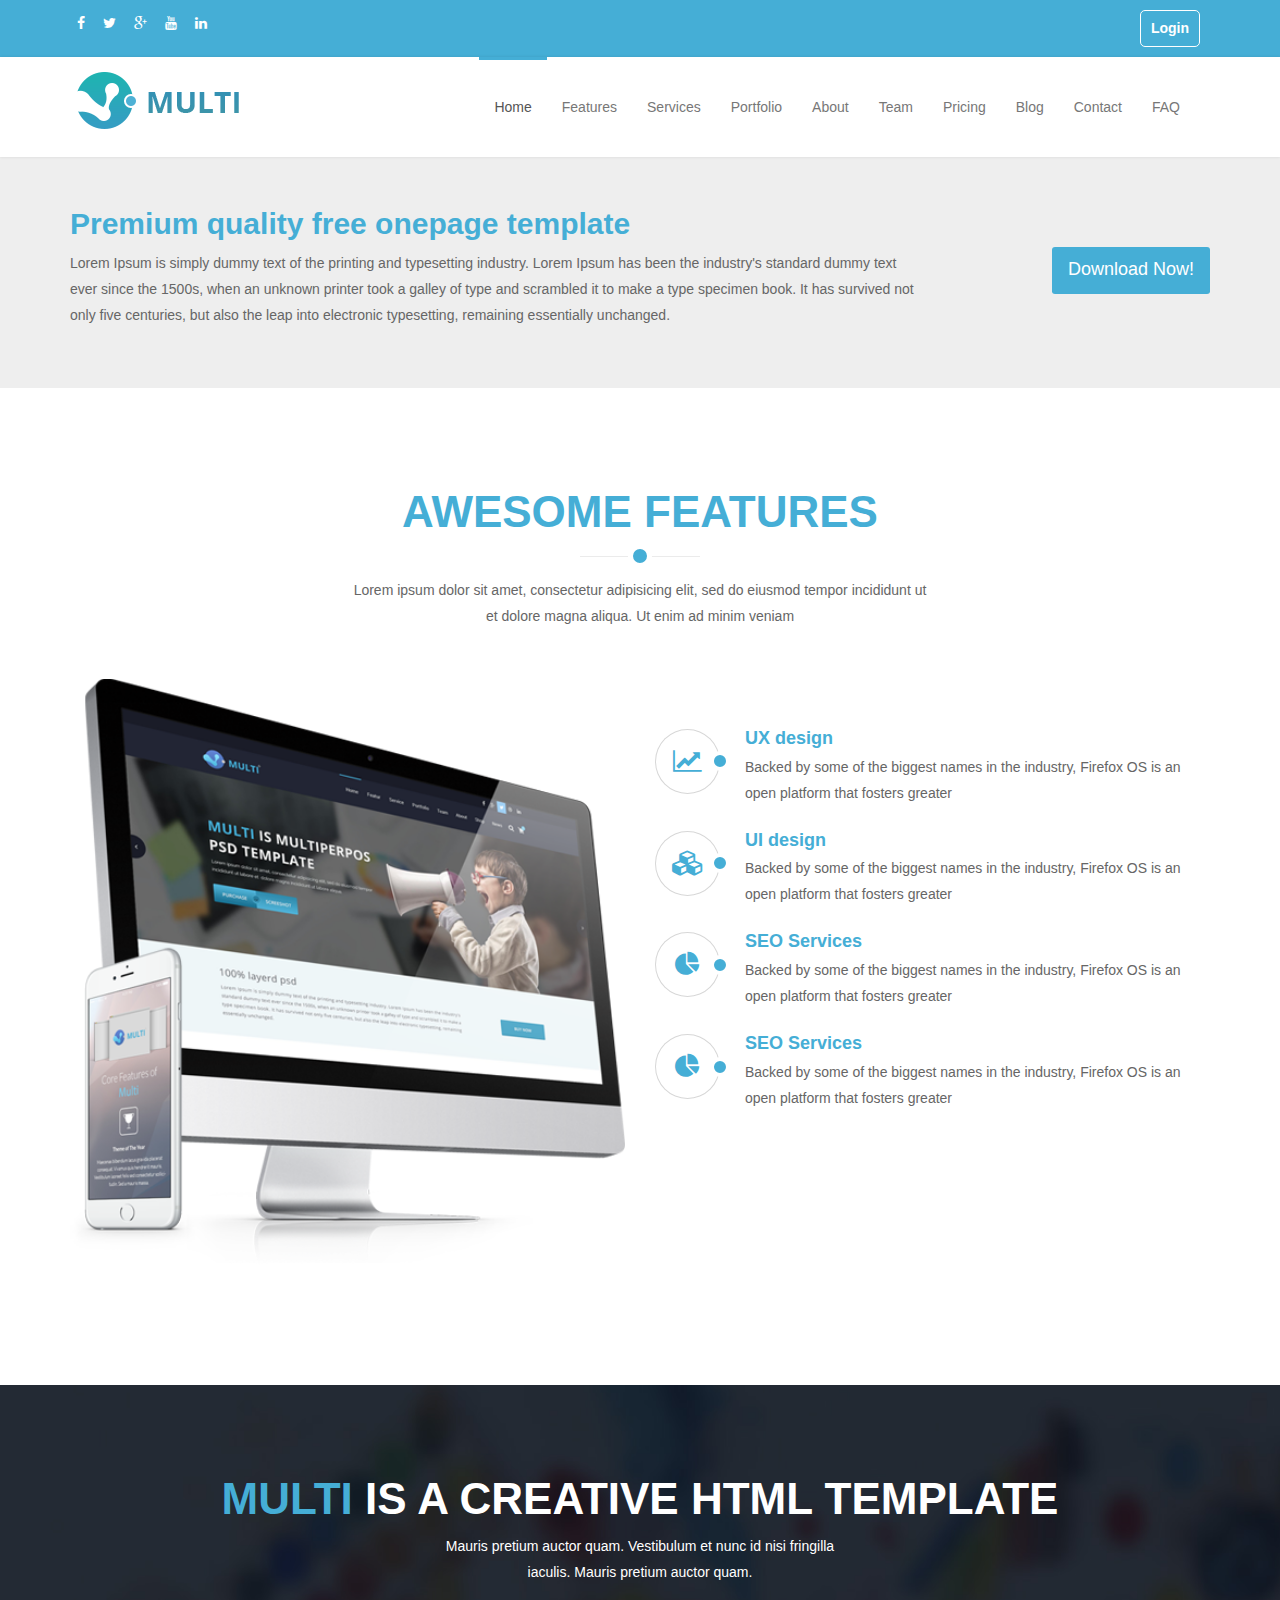
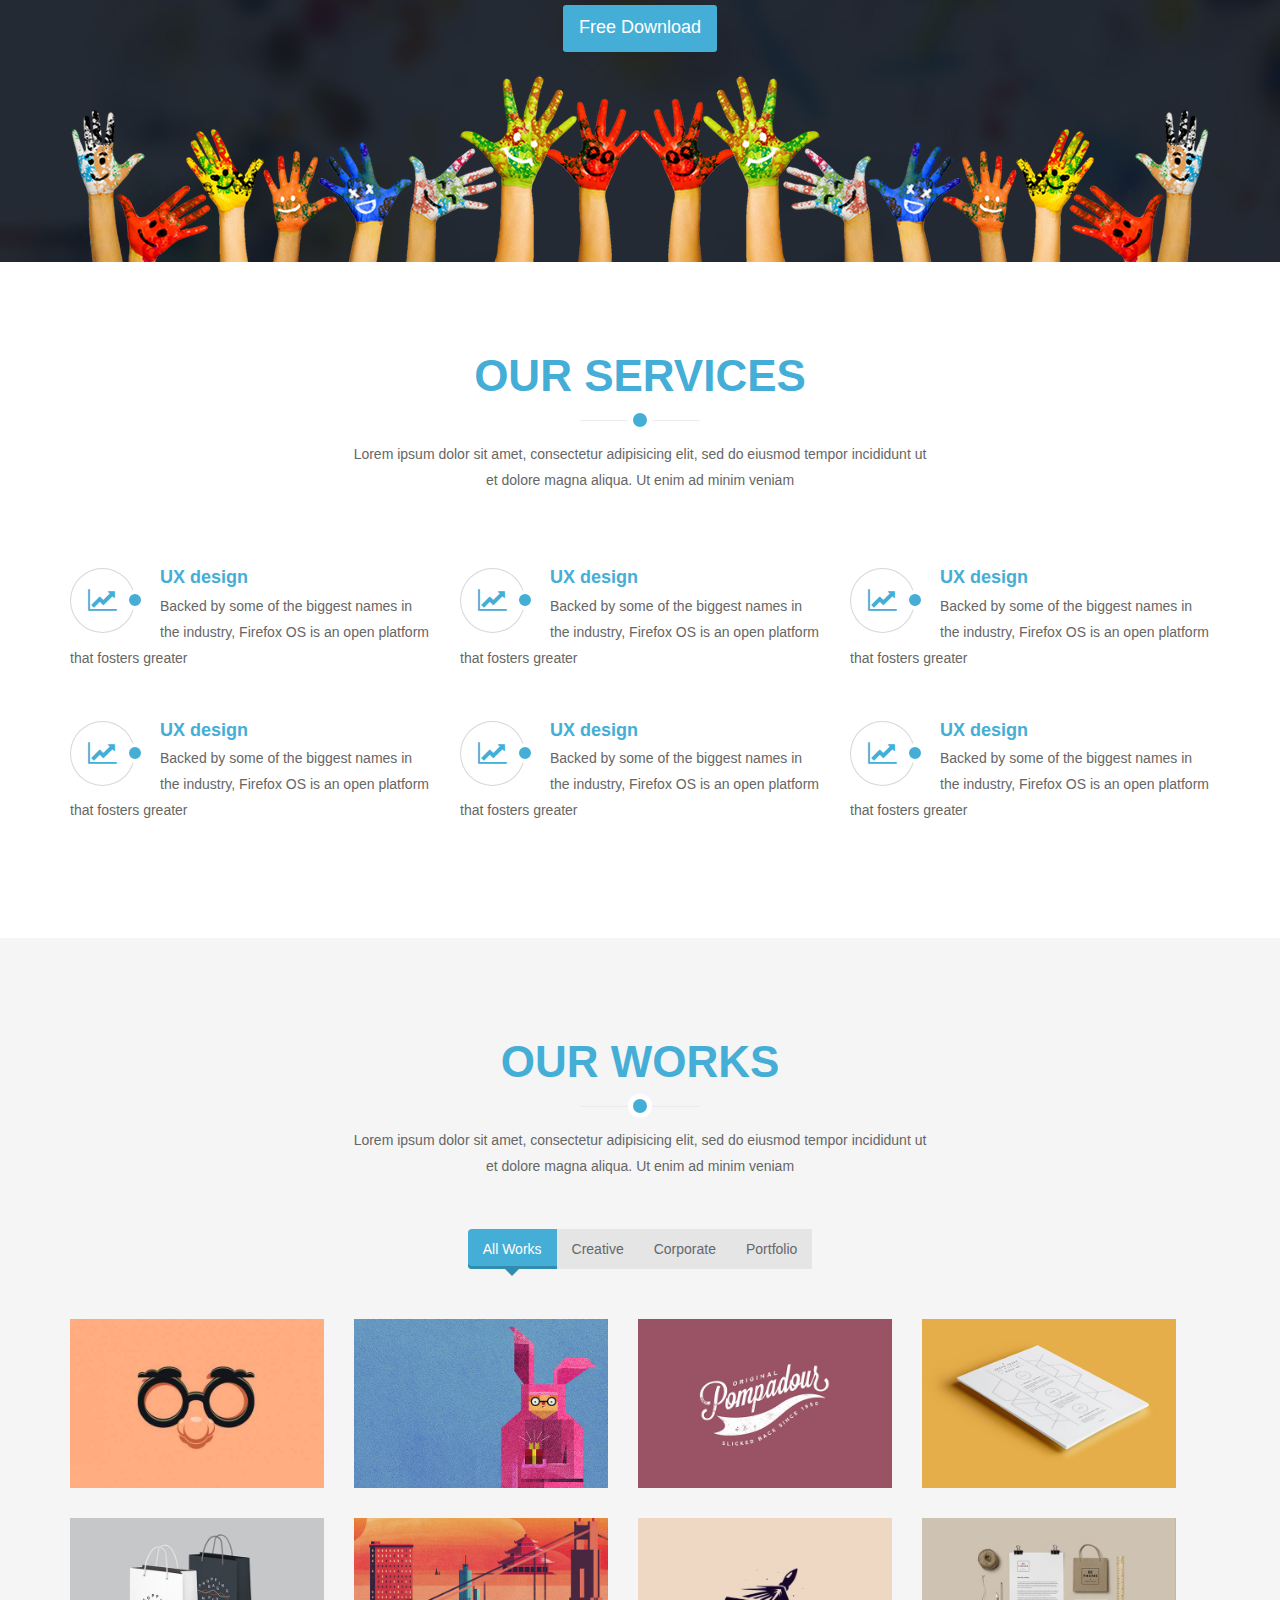
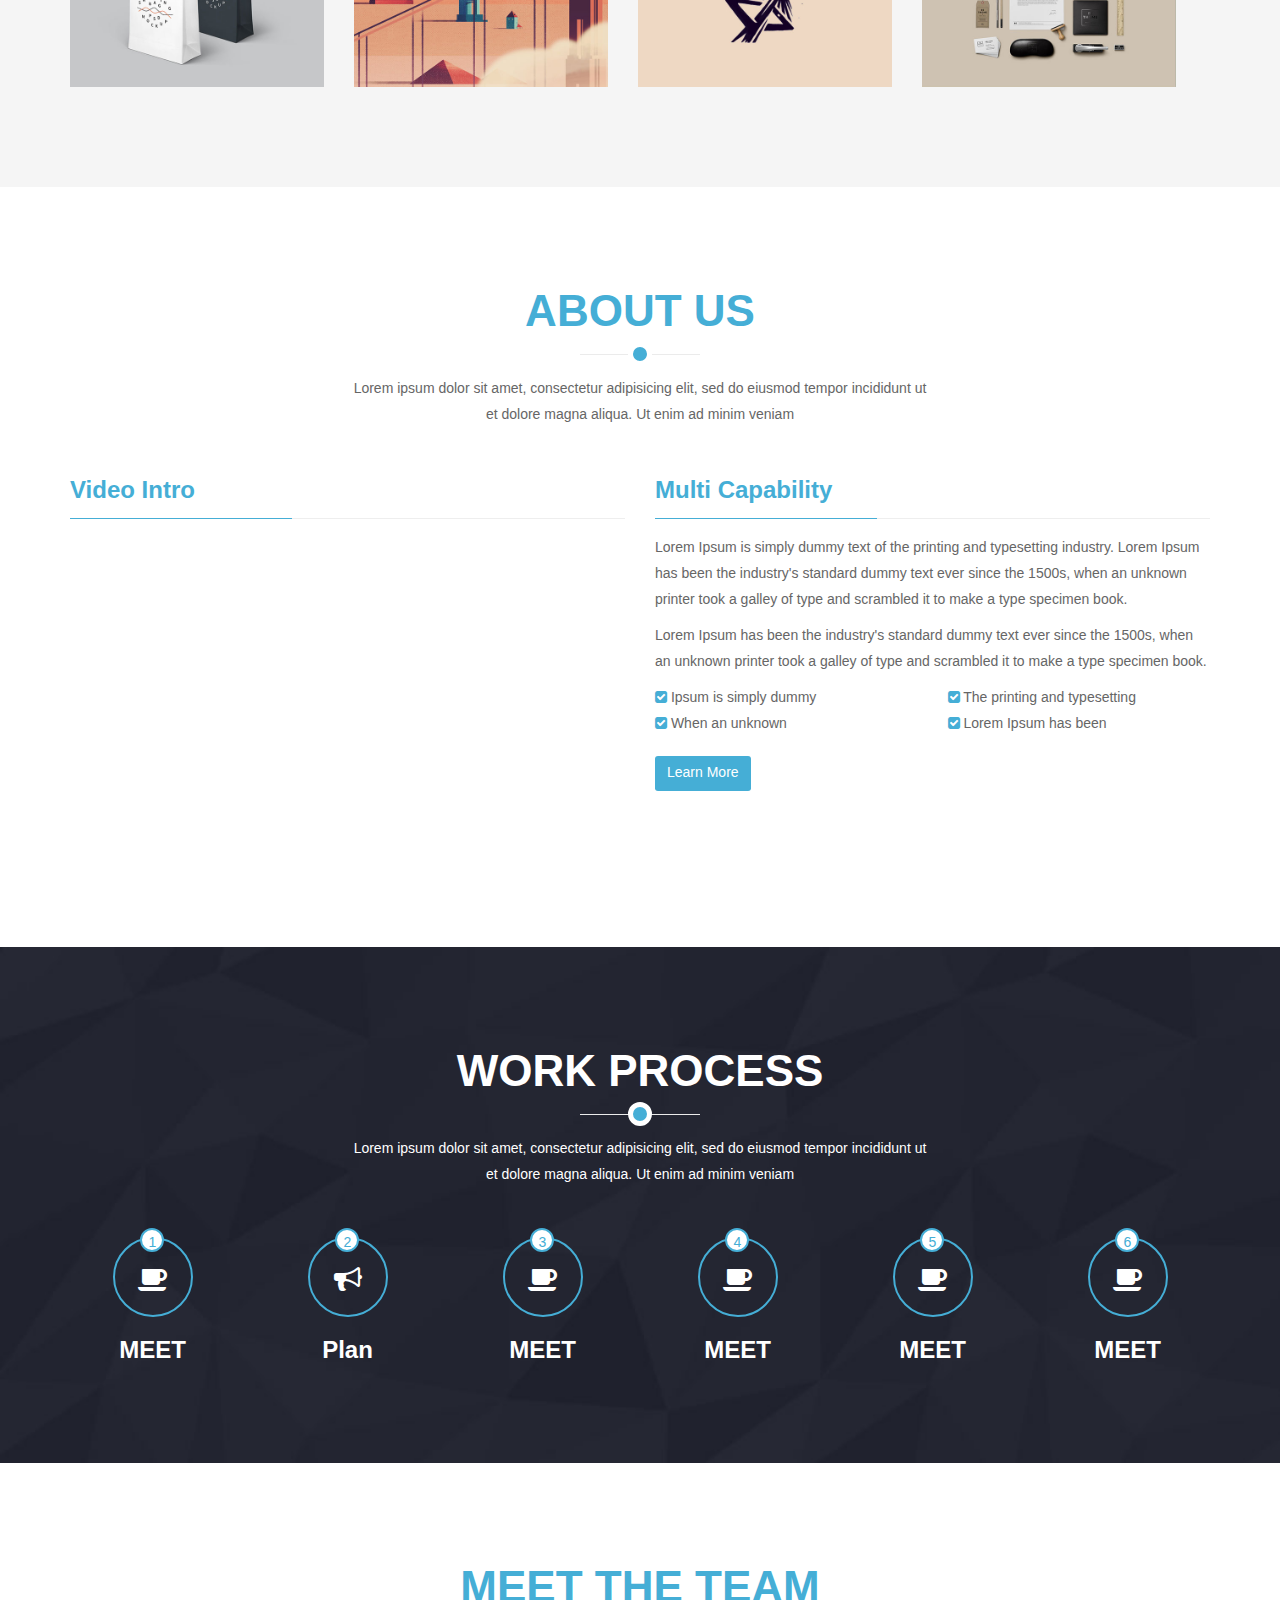
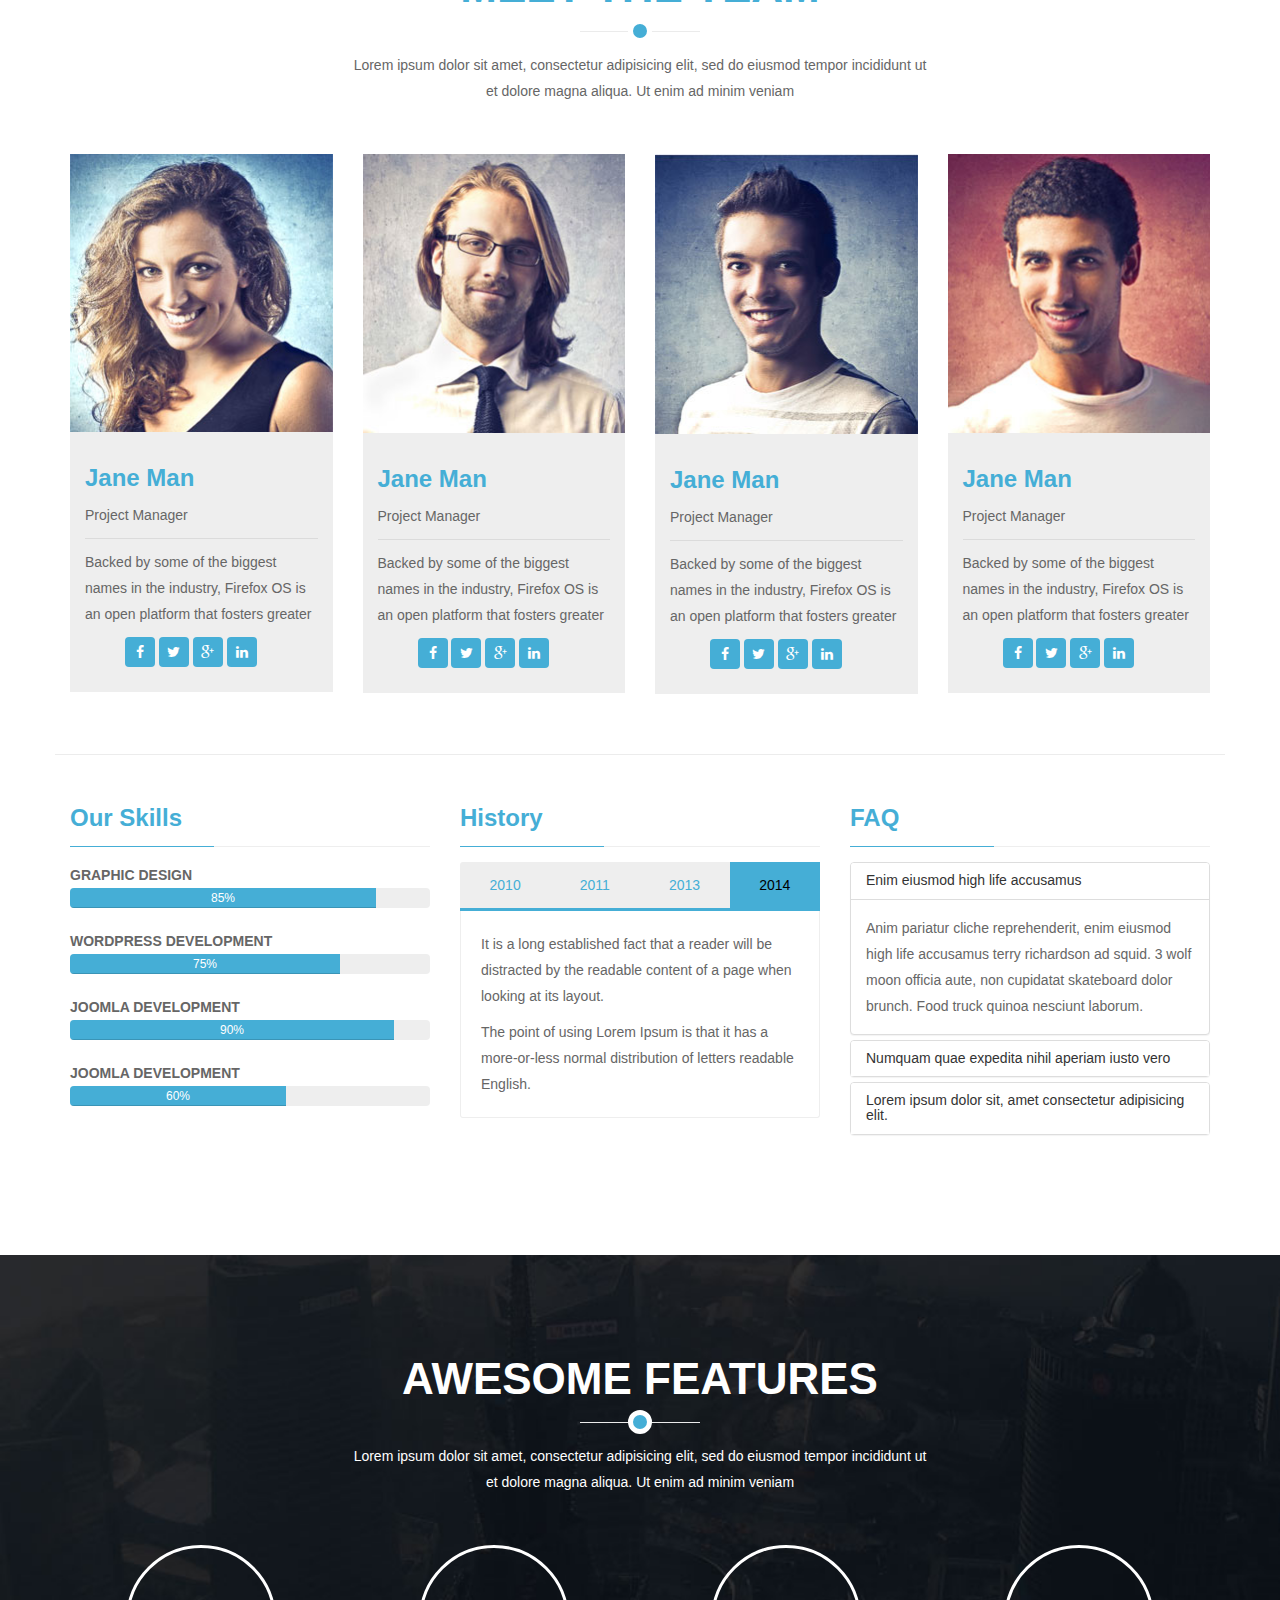
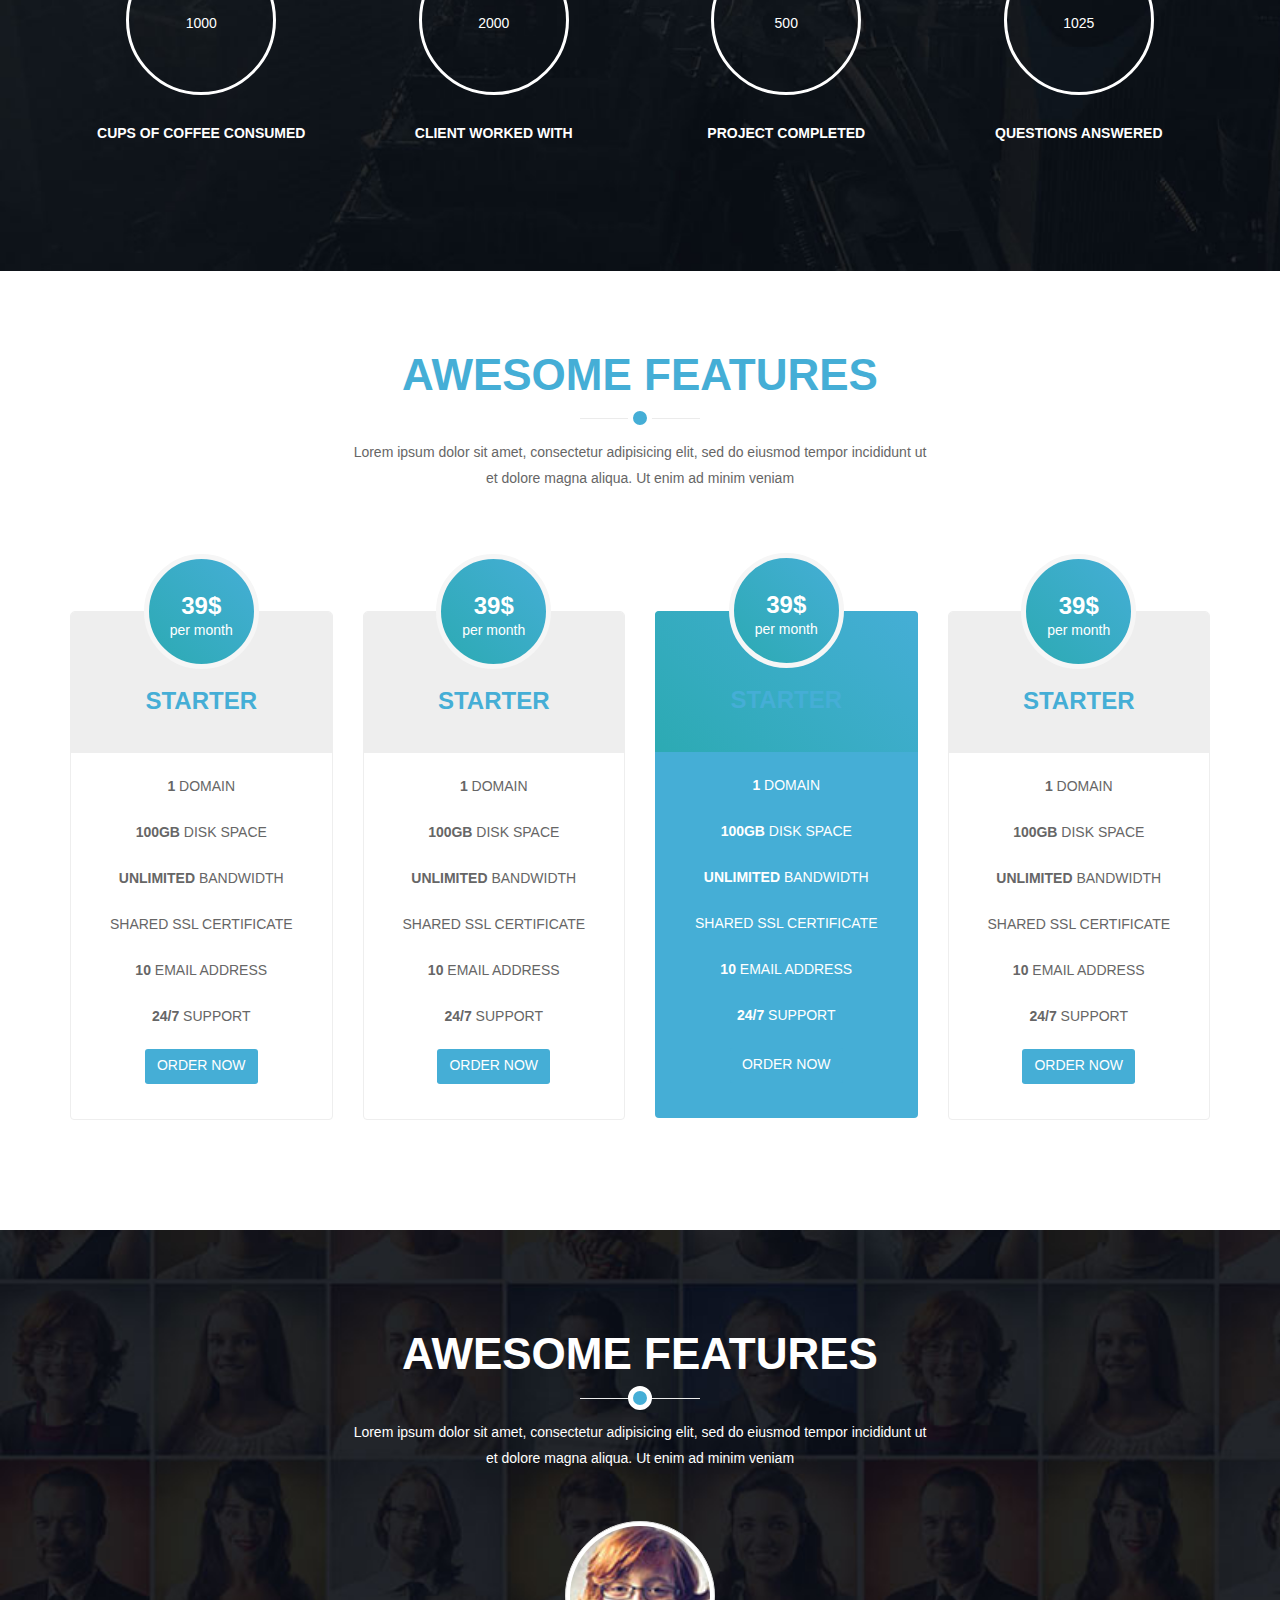
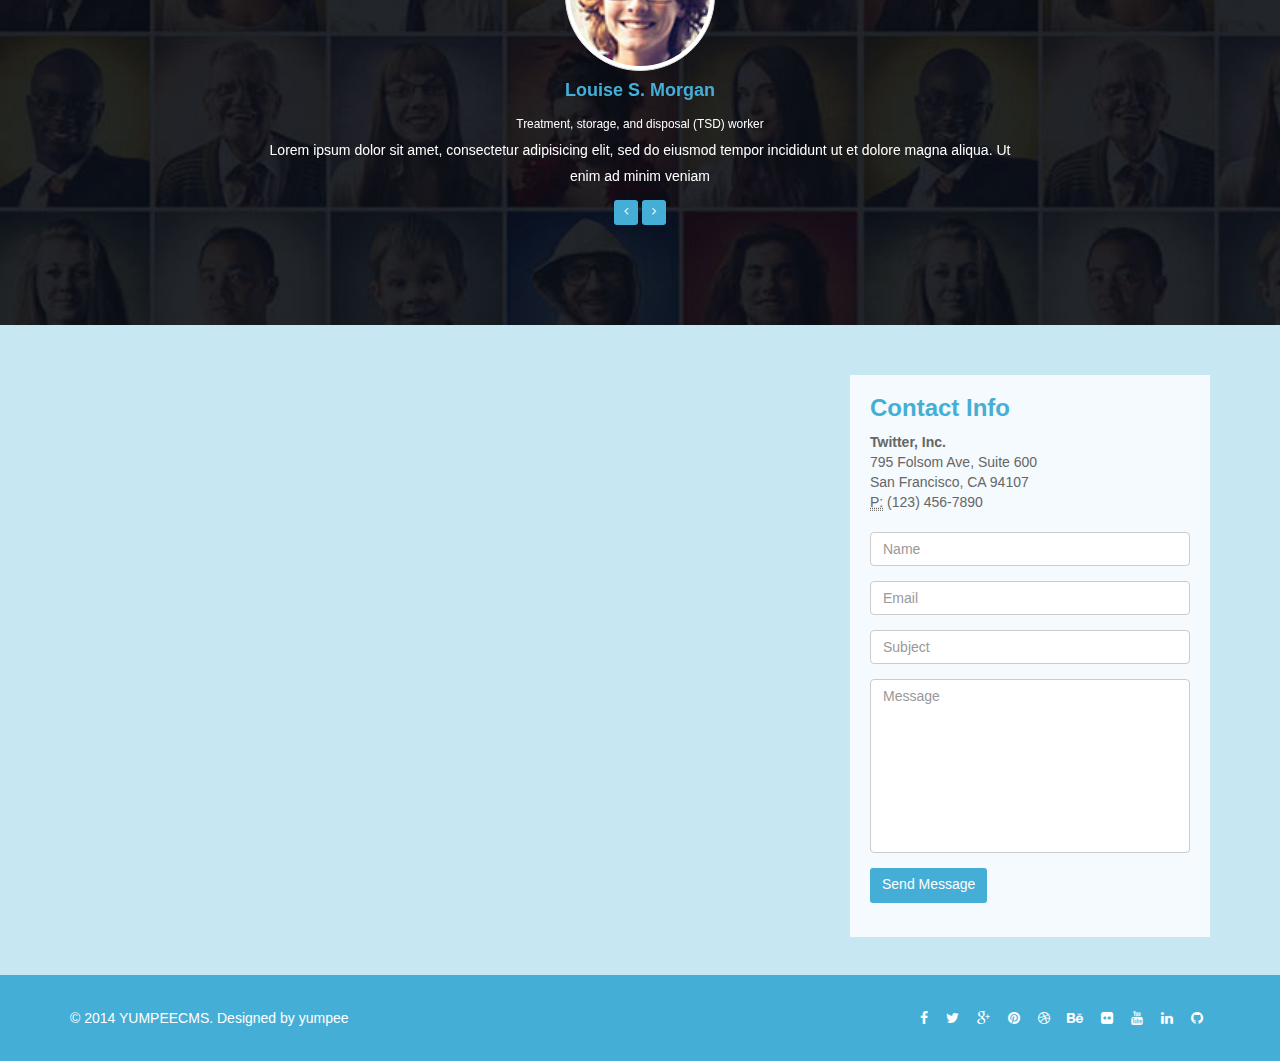
==== index.html @ ca2ad905 "dd" ====
<html>

<head>
  <meta charset="utf-8">
  <meta name="viewport" content="width=device-width, initial-scale=1.0">
  <meta name="description" content="">
  <meta name="author" content="">
  <title>Oxygen </title>
  <link href="assets/css/bootstrap.min.css" rel="stylesheet">
  <link href="assets/css/animate.min.css" rel="stylesheet">
  <link href="assets/css/font-awesome.min.css" rel="stylesheet">
  <link href="assets/css/lightbox.css" rel="stylesheet">
  <link href='http://fonts.googleapis.com/css?family=Open+Sans:300,400,600,700' rel='stylesheet' type='text/css'>
  <link rel="shortcut icon" href="assets/images/logo.png">
  <link href="assets/css/style.css" rel="stylesheet">

</head>
<!--/head-->

<body>
  <header id="MenuSec">
    <div class="socialHeader">
      <div class="container">
        <div class="row">
          <div class="col-sm-6">
            <div class="socialHeaderSec">
              <ul class="footerIcons">
                <li><a href="#"><i class="fa fa-facebook"></i></a></li>
                <li><a href="#"><i class="fa fa-twitter"></i></a></li>
                <li><a href="#"><i class="fa fa-google-plus"></i></a></li>
                <li><a href="#"><i class="fa fa-youtube"></i></a></li>
                <li><a href="#"><i class="fa fa-linkedin"></i></a></li>
              </ul>
            </div>
          </div>
          <div class="col-sm-6">
            <div class="lognSec">
              <h3><a href="login.html">Login </a></h3>
            </div>
          </div>
        </div>

      </div>
    </div>
    <nav id="mainMenu" class="navbar navbar-default" role="banner">
      <div class="container">
        <div class="navbar-header">
          <button type="button" class="navbar-toggle" data-toggle="collapse" data-target=".navbar-collapse">
            <span class="sr-only">mobile nav</span>
            <span class="icon-bar"></span>
            <span class="icon-bar"></span>
            <span class="icon-bar"></span>
          </button>
          <a class="navbar-brand" href="index.html"><img src="assets/images/logo.png" alt="logo"></a>
        </div>

        <div class="collapse navbar-collapse navbar-right">
          <ul class="nav navbar-nav">
            <li class="nav-item active"><a href="#home">Home</a></li>
            <li class="nav-item"><a href="#features">Features</a></li>
            <li class="nav-item"><a href="#services">Services</a></li>
            <li class="nav-item"><a href="#portfolio">Portfolio</a></li>
            <li class="nav-item"><a href="#about">About</a></li>
            <li class="nav-item"><a href="#team">Team</a></li>
            <li class="nav-item"><a href="#pricingTable">Pricing</a></li>
            <li class="nav-item"><a href="blog.html">Blog</a></li>
            <li class="nav-item"><a href="contact.html">Contact</a></li>
            <li class="nav-item"><a href="FAQ.html">FAQ</a></li>
          </ul>
        </div>
      </div>
      <!--/.container-->
    </nav>
    <!--/nav-->
  </header>
  <section id="firstSec">
    <div class="container">
      <div class="row">
        <div class="col-lg-9 col-sm-10">
          <h2>Premium quality free onepage template</h2>
          <p>Lorem Ipsum is simply dummy text of the printing and typesetting industry. Lorem Ipsum has been the
            industry's standard dummy text ever since the 1500s, when an unknown printer took a galley of type and
            scrambled it to make a type specimen book. It has survived not only five centuries, but also the leap into
            electronic typesetting, remaining essentially unchanged.
          </p>
        </div>
        <div class="col-sm-3 text-right">
          <a class="btn btn-primary btn-lg publicbtn" href="#">Download Now!</a>
        </div>
      </div>
    </div>

  </section>
  <section id="features">
    <div class="container">
      <div class="heading">
        <h2 class="sectionTitle text-center wow fadeInDown animated">Awesome Features</h2>
        <p class="text-center wow fadeInDown animated">Lorem
          ipsum dolor sit amet, consectetur adipisicing elit, sed do eiusmod tempor incididunt ut <br> et dolore magna
          aliqua. Ut enim ad minim veniam</p>
      </div>
      <div class="row">
        <div class="col-sm-6 wow fadeInRight ">
          <img class="img-responsive" src="assets/images/featurebg.png" alt="">
        </div>
        <div class="col-sm-6 marginTop">
          <div class="FeaturesItem  wow fadeInLeft ">
            <div class="featureIcon pull-left">
              <i class="fa fa-line-chart"></i>
            </div>
            <div class="featurebody">
              <h4 class="Title">UX design</h4>
              <p>Backed by some of the biggest names in the industry, Firefox OS is an open platform that fosters
                greater</p>
            </div>
          </div>

          <div class="FeaturesItem  wow fadeInLeft">
            <div class="featureIcon pull-left">
              <i class="fa fa-cubes"></i>
            </div>
            <div class="featurebody">
              <h4 class="Title">UI design</h4>
              <p>Backed by some of the biggest names in the industry, Firefox OS is an open platform that fosters
                greater</p>
            </div>
          </div>

          <div class="FeaturesItem  wow fadeInLeft">
            <div class="featureIcon pull-left">
              <i class="fa fa-pie-chart"></i>
            </div>
            <div class="featurebody">
              <h4 class="Title">SEO Services</h4>
              <p>Backed by some of the biggest names in the industry, Firefox OS is an open platform that fosters
                greater</p>
            </div>
          </div>

          <div class="FeaturesItem  wow fadeInLeft">
            <div class="featureIcon pull-left">
              <i class="fa fa-pie-chart"></i>
            </div>
            <div class="featurebody">
              <h4 class="Title">SEO Services</h4>
              <p>Backed by some of the biggest names in the industry, Firefox OS is an open platform that fosters
                greater</p>
            </div>
          </div>
        </div>
      </div>
    </div>
  </section>
  <section id="downloadSec">
    <div class="container">
      <div class="downloadCont text-center">
        <h2 class=" downloadTitle wow fadeInUp animated" data-wow-duration=".3s" data-wow-delay="0">
          <span>MULTI</span> IS A CREATIVE HTML TEMPLATE</h2>
        <p class="wow fadeInUp animated" data-wow-duration=".3s" data-wow-delay=".1s">
          Mauris pretium auctor quam. Vestibulum et nunc id nisi fringilla <br>iaculis. Mauris pretium auctor quam.</p>
        <p class="wow fadeInUp animated" data-wow-duration=".3s" data-wow-delay=".2s"><a
            class="btn btn-primary btn-lg publicbtn" href="#">Free Download</a></p>
        <img class="img-responsive wow fadeIn" src="assets/images/downloadimg.png" alt="" data-wow-duration=".3s"
          data-wow-delay=".3s">
      </div>
    </div>
  </section>
  <section id="services">
    <div class="container">

      <div class="heading">
        <h2 class="sectionTitle text-center wow fadeInDown animated">Our Services</h2>
        <p class="text-center wow fadeInDown animated">Lorem ipsum dolor sit amet, consectetur adipisicing elit, sed do
          eiusmod tempor incididunt ut <br> et dolore magna aliqua. Ut enim ad minim veniam</p>
      </div>

      <div class="row">
        <div class="services">
          <div class="col-md-4 col-sm-6 wow fadeInUp animated" data-wow-duration=".3" data-wow-delay="0">
            <div class="FeaturesItem  wow fadeInLeft ">
              <div class="featureIcon pull-left">
                <i class="fa fa-line-chart"></i>
              </div>
              <div class="featurebody">
                <h4 class="Title">UX design</h4>
                <p>Backed by some of the biggest names in the industry, Firefox OS is an open platform that fosters
                  greater</p>
              </div>
            </div>
          </div>
          <!--/.col-md-4-->

          <div class="col-md-4 col-sm-6 wow fadeInUp animated" data-wow-duration=".3s" data-wow-delay=".1s">
            <div class="FeaturesItem marginTop wow fadeInLeft ">
              <div class="featureIcon pull-left">
                <i class="fa fa-line-chart"></i>
              </div>
              <div class="featurebody">
                <h4 class="Title">UX design</h4>
                <p>Backed by some of the biggest names in the industry, Firefox OS is an open platform that fosters
                  greater</p>
              </div>
            </div>
          </div>
          <!--/.col-md-4-->

          <div class="col-md-4 col-sm-6 wow fadeInUp animated" data-wow-duration=".3s" data-wow-delay=".2s">
            <div class="FeaturesItem marginTop wow fadeInLeft ">
              <div class="featureIcon pull-left">
                <i class="fa fa-line-chart"></i>
              </div>
              <div class="featurebody">
                <h4 class="Title">UX design</h4>
                <p>Backed by some of the biggest names in the industry, Firefox OS is an open platform that fosters
                  greater</p>
              </div>
            </div>
          </div>
          <!--/.col-md-4-->

          <div class="col-md-4 col-sm-6 wow fadeInUp animated" data-wow-duration=".3s" data-wow-delay=".3s">
            <div class="FeaturesItem  marginTop wow fadeInLeft ">
              <div class="featureIcon pull-left">
                <i class="fa fa-line-chart"></i>
              </div>
              <div class="featurebody">
                <h4 class="Title">UX design</h4>
                <p>Backed by some of the biggest names in the industry, Firefox OS is an open platform that fosters
                  greater</p>
              </div>
            </div>
          </div>
          <!--/.col-md-4-->

          <div class="col-md-4 col-sm-6 wow fadeInUp animated" data-wow-duration=".3" data-wow-delay=".4">
            <div class="FeaturesItem marginTop wow fadeInLeft ">
              <div class="featureIcon pull-left">
                <i class="fa fa-line-chart"></i>
              </div>
              <div class="featurebody">
                <h4 class="Title">UX design</h4>
                <p>Backed by some of the biggest names in the industry, Firefox OS is an open platform that fosters
                  greater</p>
              </div>
            </div>
          </div>
          <!--/.col-md-4-->
          <div class="col-md-4 col-sm-6 wow fadeInUp animated" data-wow-duration=".3" data-wow-delay=".5">
            <div class="FeaturesItem marginTop wow fadeInLeft ">
              <div class="featureIcon pull-left">
                <i class="fa fa-line-chart"></i>
              </div>
              <div class="featurebody">
                <h4 class="Title">UX design</h4>
                <p>Backed by some of the biggest names in the industry, Firefox OS is an open platform that fosters
                  greater</p>
              </div>
            </div>
          </div>
          <!--/.col-md-4-->
        </div>
      </div>
      <!--/.row-->
    </div>
    <!--/.container-->
  </section>
  <section id="portfolio">
    <div class="container text-center">
      <div class="heading">
        <h2 class="sectionTitle  wow fadeInUp animated">Our Works</h2>
        <p class=" wow fadeInUp animated">Lorem ipsum dolor sit amet, consectetur adipisicing elit, sed do eiusmod
          tempor incididunt ut <br> et dolore magna aliqua. Ut enim ad minim veniam</p>
      </div>

      <div class="row">
        <ul class="portfolioTaps">
          <li><a class="active" href="#" data-filter="*">All Works</a></li>
          <li><a href="#" data-filter=".creative">Creative</a></li>
          <li><a href="#" data-filter=".corporate">Corporate</a></li>
          <li><a href="#" data-filter=".portfolio">Portfolio</a></li>
        </ul>
        <!--/#portfolio-filter-->
      </div>

      <div class="portfolioItems ">
        <div class=" portoItem creative ">
          <div class="portfolioCont">
            <img class="img-responsive" src="assets/images/portfolio/01.jpg" alt="">
            <div class="portfolioDesc">
              <h3>Portfolio Item 1</h3>
              Lorem Ipsum Dolor Sit
              <a class="Portview" href="assets/images/portfolio/full.jpg" rel="prettyPhoto"><i
                  class="fa fa-eye"></i></a>
            </div>
          </div>
        </div>
        <div class=" portoItem corporate creative ">
          <div class="portfolioCont">
            <img class="img-responsive" src="assets/images/portfolio/02.jpg" alt="">
            <div class="portfolioDesc">
              <h3>Portfolio Item 1</h3>
              Lorem Ipsum Dolor Sit
              <a class="Portview" href="assets/images/portfolio/full.jpg" rel="prettyPhoto"><i
                  class="fa fa-eye"></i></a>
            </div>
          </div>
        </div>
        <div class=" portoItem corporate portfolio ">
          <div class="portfolioCont">
            <img class="img-responsive" src="assets/images/portfolio/03.jpg" alt="">
            <div class="portfolioDesc">
              <h3>Portfolio Item 1</h3>
              Lorem Ipsum Dolor Sit
              <a class="Portview" href="assets/images/portfolio/full.jpg" rel="prettyPhoto"><i
                  class="fa fa-eye"></i></a>
            </div>
          </div>
        </div>
        <div class=" portoItem portfolio ">
          <div class="portfolioCont">
            <img class="img-responsive" src="assets/images/portfolio/04.jpg" alt="">
            <div class="portfolioDesc">
              <h3>Portfolio Item 1</h3>
              Lorem Ipsum Dolor Sit
              <a class="Portview" href="assets/images/portfolio/full.jpg" rel="prettyPhoto"><i
                  class="fa fa-eye"></i></a>
            </div>
          </div>
        </div>
        <div class="portoItem portfolio corporate ">
          <div class="portfolioCont">
            <img class="img-responsive" src="assets/images/portfolio/05.jpg" alt="">
            <div class="portfolioDesc">
              <h3>Portfolio Item 1</h3>
              Lorem Ipsum Dolor Sit
              <a class="Portview" href="assets/images/portfolio/full.jpg" rel="prettyPhoto"><i
                  class="fa fa-eye"></i></a>
            </div>
          </div>
        </div>
        <div class=" portoItem corporate ">
          <div class="portfolioCont">
            <img class="img-responsive" src="assets/images/portfolio/06.jpg" alt="">
            <div class="portfolioDesc">
              <h3>Portfolio Item 1</h3>
              Lorem Ipsum Dolor Sit
              <a class="Portview" href="assets/images/portfolio/full.jpg" rel="prettyPhoto"><i
                  class="fa fa-eye"></i></a>
            </div>
          </div>
        </div>
        <div class=" portoItem creative portfolio ">
          <div class="portfolioCont">
            <img class="img-responsive" src="assets/images/portfolio/07.jpg" alt="">
            <div class="portfolioDesc">
              <h3>Portfolio Item 1</h3>
              Lorem Ipsum Dolor Sit
              <a class="Portview" href="assets/images/portfolio/full.jpg" rel="prettyPhoto"><i
                  class="fa fa-eye"></i></a>
            </div>
          </div>
        </div>
        <div class="portoItem portfolio ">
          <div class="portfolioCont">
            <img class="img-responsive" src="assets/images/portfolio/08.jpg" alt="">
            <div class="portfolioDesc">
              <h3>Portfolio Item 1</h3>
              Lorem Ipsum Dolor Sit
              <a class="Portview" href="assets/images/portfolio/full.jpg" rel="prettyPhoto"><i
                  class="fa fa-eye"></i></a>
            </div>
          </div>
        </div>

      </div>
    </div>
    <!--/.container-->
  </section>
  <section id="about">
    <div class="container">
      <div class="row">
        <div class="heading">
          <h2 class="sectionTitle text-center wow fadeInDown animated">About Us</h2>
          <p class="text-center wow fadeInDown animated">Lorem
            ipsum dolor sit amet, consectetur adipisicing elit, sed do eiusmod tempor incididunt ut <br> et dolore magna
            aliqua. Ut enim ad minim veniam</p>
        </div>
        <div class="col-sm-6 wow fadeInUp animated">
          <h3 class="AboutSectionTitle">Video Intro</h3>
          <div class="embed-responsive embed-responsive-16by9">
            <iframe src="https://player.vimeo.com/video/58093852?title=0&byline=0&portrait=0&color=e79b39"
              frameborder="0" webkitallowfullscreen="" mozallowfullscreen="" allowfullscreen=""></iframe>
          </div>
        </div>
        <div class="col-sm-6 wow fadeInUp animated">
          <h3 class="AboutSectionTitle">Multi Capability</h3>
          <p>Lorem Ipsum is simply dummy text of the printing and typesetting industry. Lorem Ipsum has been the
            industry's standard dummy text ever since the 1500s, when an unknown printer took a galley of type and
            scrambled it to make a type specimen book.</p>

          <p>Lorem Ipsum has been the industry's standard dummy text ever since the 1500s, when an unknown printer took
            a galley of type and scrambled it to make a type specimen book.</p>

          <div class="row">
            <div class="col-sm-6">
              <ul>
                <li><i class="fa fa-check-square"></i> Ipsum is simply dummy</li>
                <li><i class="fa fa-check-square"></i> When an unknown</li>
              </ul>
            </div>

            <div class="col-sm-6">
              <ul>
                <li><i class="fa fa-check-square"></i> The printing and typesetting</li>
                <li><i class="fa fa-check-square"></i> Lorem Ipsum has been</li>
              </ul>
            </div>
          </div>

          <a class="btn btn-primary publicbtn" href="#">Learn More</a>

        </div>
      </div>
    </div>
  </section>
  <section id="workProcess">
    <div class="container">
      <div class="row text-center">
        <div class="heading">
          <h2 class="sectionTitle text-center wow fadeInDown animated">Work Process</h2>
          <p class="text-center wow fadeInDown animated">Lorem
            ipsum dolor sit amet, consectetur adipisicing elit, sed do eiusmod tempor incididunt ut <br> et dolore magna
            aliqua. Ut enim ad minim veniam</p>
        </div>
        <div class="col-md-2 col-md-4 col-xs-6">
          <div class="wow fadeInRight animated" data-wow-duration=".4" data-wow-delay="0ms">
            <div class="BorderdIcon">
              <span>1</span>
              <i class="fa fa-coffee fa-2x"></i>
            </div>
            <h3>MEET</h3>
          </div>
        </div>
        <div class="col-md-2 col-md-4 col-xs-6">
          <div class="wow fadeInRight animated" data-wow-duration=".4" data-wow-delay="0ms">
            <div class="BorderdIcon">
              <span>2</span>
              <i class="fa fa-bullhorn fa-2x"></i>
            </div>
            <h3>Plan</h3>
          </div>
        </div>
        <div class="col-md-2 col-md-4 col-xs-6">
          <div class="wow fadeInRight animated" data-wow-duration=".4" data-wow-delay="0ms">
            <div class="BorderdIcon">
              <span>3</span>
              <i class="fa fa-coffee fa-2x"></i>
            </div>
            <h3>MEET</h3>
          </div>
        </div>
        <div class="col-md-2 col-md-4 col-xs-6">
          <div class="wow fadeInRight animated" data-wow-duration=".4" data-wow-delay="0ms">
            <div class="BorderdIcon">
              <span>4</span>
              <i class="fa fa-coffee fa-2x"></i>
            </div>
            <h3>MEET</h3>
          </div>
        </div>
        <div class="col-md-2 col-md-4 col-xs-6">
          <div class="wow fadeInRight animated" data-wow-duration=".4" data-wow-delay="0ms">
            <div class="BorderdIcon">
              <span>5</span>
              <i class="fa fa-coffee fa-2x"></i>
            </div>
            <h3>MEET</h3>
          </div>
        </div>
        <div class="col-md-2 col-md-4 col-xs-6">
          <div class="wow fadeInRight animated" data-wow-duration=".4" data-wow-delay="0ms">
            <div class="BorderdIcon">
              <span>6</span>
              <i class="fa fa-coffee fa-2x"></i>
            </div>
            <h3>MEET</h3>
          </div>
        </div>
      </div>

    </div>
  </section>
  <section id="team">
    <div class="container">
      <div class="row borderrowbottom">
        <div class="heading">
          <h2 class="sectionTitle text-center wow fadeInDown animated">Meet the Team</h2>
          <p class="text-center wow fadeInDown animated">Lorem
            ipsum dolor sit amet, consectetur adipisicing elit, sed do eiusmod tempor incididunt ut <br> et dolore magna
            aliqua. Ut enim ad minim veniam</p>
        </div>
        <div class="col-sm-4  col-md-3 col-xs-12 wow fadeInLeft animated" data-wow-duration=".4" data-wow-delay="0s">
          <div class="card">
            <img src="assets/images/team/1.jpg" class="card-img-top img-responsive" alt="...">
            <div class="card-body">
              <div class="card-top">
                <h3>Jane Man </h3>
                <span>Project Manager</span>
              </div>
              <p class="card-text">Backed by some of the biggest names in the industry, Firefox OS is an open platform
                that fosters greater</p>
              <ul class="socialIcons">
                <li><a href="#"><i class="fa fa-facebook"></i></a></li>
                <li><a href="#"><i class="fa fa-twitter"></i></a></li>
                <li><a href="#"><i class="fa fa-google-plus"></i></a></li>
                <li><a href="#"><i class="fa fa-linkedin"></i></a></li>
              </ul>
            </div>
          </div>
        </div>
        <div class="col-sm-4  col-md-3 col-xs-12 wow fadeInLeft animated" data-wow-duration=".4" data-wow-delay=".2s">
          <div class="card">
            <img src="assets/images/team/2.jpg" class="card-img-top img-responsive" alt="...">
            <div class="card-body">
              <div class="card-top">
                <h3>Jane Man </h3>
                <span>Project Manager</span>
              </div>
              <p class="card-text">Backed by some of the biggest names in the industry, Firefox OS is an open platform
                that fosters greater</p>
              <ul class="socialIcons">
                <li><a href="#"><i class="fa fa-facebook"></i></a></li>
                <li><a href="#"><i class="fa fa-twitter"></i></a></li>
                <li><a href="#"><i class="fa fa-google-plus"></i></a></li>
                <li><a href="#"><i class="fa fa-linkedin"></i></a></li>
              </ul>
            </div>
          </div>
        </div>
        <div class="col-sm-4  col-md-3 col-xs-12 wow fadeInLeft animated" data-wow-duration=".4" data-wow-delay=".4s">
          <div class="card">
            <img src="assets/images/team/3.jpg" class="card-img-top img-responsive" alt="...">
            <div class="card-body">
              <div class="card-top">
                <h3>Jane Man </h3>
                <span>Project Manager</span>
              </div>
              <p class="card-text">Backed by some of the biggest names in the industry, Firefox OS is an open platform
                that fosters greater</p>
              <ul class="socialIcons">
                <li><a href="#"><i class="fa fa-facebook"></i></a></li>
                <li><a href="#"><i class="fa fa-twitter"></i></a></li>
                <li><a href="#"><i class="fa fa-google-plus"></i></a></li>
                <li><a href="#"><i class="fa fa-linkedin"></i></a></li>
              </ul>
            </div>
          </div>
        </div>
        <div class="col-sm-4  col-md-3 col-xs-12 wow fadeInLeft animated" data-wow-duration=".4" data-wow-delay=".3s">
          <div class="card">
            <img src="assets/images/team/4.jpg" class="card-img-top img-responsive" alt="...">
            <div class="card-body">
              <div class="card-top">
                <h3>Jane Man </h3>
                <span>Project Manager</span>
              </div>
              <p class="card-text">Backed by some of the biggest names in the industry, Firefox OS is an open platform
                that fosters greater</p>
              <ul class="socialIcons">
                <li><a href="#"><i class="fa fa-facebook"></i></a></li>
                <li><a href="#"><i class="fa fa-twitter"></i></a></li>
                <li><a href="#"><i class="fa fa-google-plus"></i></a></li>
                <li><a href="#"><i class="fa fa-linkedin"></i></a></li>
              </ul>
            </div>
          </div>
        </div>
      </div>
      <div class="row">
        <div class="col-md-4 col-sm-6 mb-30">
          <div class="skillsBox">
            <h3 class="AboutSectionTitle">Our Skills</h3>
            <div class="progressSec">
              <strong>GRAPHIC DESIGN </strong>
              <div class="progress">
                <div class="progress-bar progress-bar-primary" role="progressbar" style="width:85%">85%</div>
              </div>
            </div>
            <div class="progressSec">
              <strong>WORDPRESS DEVELOPMENT </strong>
              <div class="progress">
                <div class="progress-bar progress-bar-primary" role="progressbar" style="width:75%">75%</div>
              </div>
            </div>
            <div class="progressSec">
              <strong>JOOMLA DEVELOPMENT </strong>
              <div class="progress">
                <div class="progress-bar progress-bar-primary" role="progressbar" style="width:90%">90%</div>
              </div>
            </div>
            <div class="progressSec">
              <strong>JOOMLA DEVELOPMENT </strong>
              <div class="progress">
                <div class="progress-bar progress-bar-primary" role="progressbar" style="width:60%">60%</div>
              </div>
            </div>
          </div>
        </div>
        <div class="col-md-4 col-sm-6 mb-30">
          <div class="historyBox">
            <h3 class="AboutSectionTitle">History</h3>
            <div role="tabpanel">
              <ul class="nav main-tab nav-justified" role="tablist">
                <li role="presentation" class="">
                  <a href="#tab1" role="tab" data-toggle="tab" aria-controls="tab1" aria-expanded="false">2010</a>
                </li>
                <li role="presentation" class="">
                  <a href="#tab2" role="tab" data-toggle="tab" aria-controls="tab2" aria-expanded="false">2011</a>
                </li>
                <li role="presentation" class="">
                  <a href="#tab3" role="tab" data-toggle="tab" aria-controls="tab3" aria-expanded="false">2013</a>
                </li>
                <li role="presentation" class="active">
                  <a href="#tab4" role="tab" data-toggle="tab" aria-controls="tab4" aria-expanded="true">2014</a>
                </li>
              </ul>
              <div id="tab-content" class="tab-content">
                <div role="tabpanel" class="tab-pane fade" id="tab1" aria-labelledby="tab1">
                  <p>It is a long established fact that a reader will be distracted by the readable content of a page
                    when
                    looking at its layout.</p>
                  <p>The point of using Lorem Ipsum is that it has a more-or-less normal distribution of letters
                    readable
                    English.</p>
                </div>
                <div role="tabpanel" class="tab-pane fade" id="tab2" aria-labelledby="tab2">
                  <p>It is a long established fact that a reader will be distracted by the readable content of a page
                    when
                    looking at its layout.</p>
                  <p>The point of using Lorem Ipsum is that it has a more-or-less normal distribution of letters
                    readable
                    English.</p>
                </div>
                <div role="tabpanel" class="tab-pane fade" id="tab3" aria-labelledby="tab3">
                  <p>It is a long established fact that a reader will be distracted by the readable content of a page
                    when
                    looking at its layout.</p>
                  <p>The point of using Lorem Ipsum is that it has a more-or-less normal distribution of letters
                    readable
                    English.</p>
                </div>
                <div role="tabpanel" class="tab-pane fade active in" id="tab4" aria-labelledby="tab3">
                  <p>It is a long established fact that a reader will be distracted by the readable content of a page
                    when
                    looking at its layout.</p>
                  <p>The point of using Lorem Ipsum is that it has a more-or-less normal distribution of letters
                    readable
                    English.</p>
                </div>
              </div>
            </div>
          </div>

        </div>
        <div class="col-md-4 col-sm-6 mb-30">
          <div class="FAQBox">
            <h3 class="AboutSectionTitle">FAQ</h3>
            <div class="panel-group" id="accordion" role="tablist" aria-multiselectable="true">
              <div class="panel panel-default">
                <div class="panel-heading" role="tab" id="headingOne">
                  <h4 class="panel-title">
                    <a data-toggle="collapse" data-parent="#accordion" href="#collapseOne" aria-expanded="true"
                      aria-controls="collapseOne">
                      Enim eiusmod high life accusamus
                    </a>
                  </h4>
                </div>
                <div id="collapseOne" class="panel-collapse collapse in" role="tabpanel" aria-labelledby="headingOne">
                  <div class="panel-body">
                    Anim pariatur cliche reprehenderit, enim eiusmod high life accusamus terry richardson ad squid. 3
                    wolf moon officia aute, non cupidatat skateboard dolor brunch. Food truck quinoa nesciunt laborum.
                  </div>
                </div>
              </div>
              <div class="panel panel-default">
                <div class="panel-heading" role="tab" id="headingTwo">
                  <h4 class="panel-title">
                    <a class="collapsed" data-toggle="collapse" data-parent="#accordion" href="#collapseTwo"
                      aria-expanded="false" aria-controls="collapseTwo">
                      Numquam quae expedita nihil aperiam iusto vero
                    </a>
                  </h4>
                </div>
                <div id="collapseTwo" class="panel-collapse collapse" role="tabpanel" aria-labelledby="headingTwo">
                  <div class="panel-body">
                    amet cum veritatis laboriosam labore nisi voluptate magnam eligendi quia qui et, culpa perferendis
                    illo?
                    </a> </div>
                </div>
              </div>
              <div class="panel panel-default">
                <div class="panel-heading" role="tab" id="headingThree">
                  <h4 class="panel-title">
                    <a class="collapsed" data-toggle="collapse" data-parent="#accordion" href="#collapseThree"
                      aria-expanded="false" aria-controls="collapseThree">
                      Lorem ipsum dolor sit, amet consectetur adipisicing elit.
                    </a>
                  </h4>
                </div>
                <div id="collapseThree" class="panel-collapse collapse" role="tabpanel" aria-labelledby="headingThree">
                  <div class="panel-body">
                    Anim pariatur cliche reprehenderit, enim eiusmod high life accusamus terry richardson ad squid. 3
                    wolf moon officia aute, non cupidatat skateboard dolor brunch. Food truck quinoa nesciunt laborum.
                  </div>
                </div>
              </div>
            </div>
          </div>
        </div>
      </div>
    </div>
  </section>
  <section id="counter">
    <div class="container">
      <div class="heading">
        <h2 class="sectionTitle text-center wow fadeInDown animated">Awesome Features</h2>
        <p class="text-center wow fadeInDown animated">Lorem
          ipsum dolor sit amet, consectetur adipisicing elit, sed do eiusmod tempor incididunt ut <br> et dolore magna
          aliqua. Ut enim ad minim veniam</p>
      </div>
      <div class="row text-center">
        <div class="col-sm-3 col-xs-6 wow fadeInUp animated" data-wow-duration=".3s" data-wow-delay=".6s">
          <div class="counterNum">1000</div>
          <strong>CUPS OF COFFEE CONSUMED</strong>
        </div>

        <div class="col-sm-3 col-xs-6 wow fadeInUp animated" data-wow-duration=".3s" data-wow-delay=".7s">
          <div class="counterNum">2000</div>
          <strong>CLIENT WORKED WITH
          </strong>
        </div>
        <div class="col-sm-3 col-xs-6 wow fadeInUp animated" data-wow-duration=".3s" data-wow-delay=".8s">
          <div class="counterNum">500</div>
          <strong>PROJECT COMPLETED
          </strong>
        </div>
        <div class="col-sm-3 col-xs-6 wow fadeInUp animated" data-wow-duration=".3s" data-wow-delay=".9s">
          <div class="counterNum">1025</div>
          <strong>QUESTIONS ANSWERED </strong>
        </div>
      </div>
    </div>
  </section>
  <section id="pricingTable">
    <div class="container">
      <div class="heading">
        <h2 class="sectionTitle text-center wow fadeInDown animated">Awesome Features</h2>
        <p class="text-center wow fadeInDown animated">Lorem
          ipsum dolor sit amet, consectetur adipisicing elit, sed do eiusmod tempor incididunt ut <br> et dolore magna
          aliqua. Ut enim ad minim veniam</p>
      </div>

      <div class="row">
        <div class="col-md-3 col-sm-6 wow zoomIn animated">
          <div class="PriceBox">
            <div class="topPrice">
              <div class="priceDuration">
                <span class="priceNum">39$</span>
                <span class="duration">per month</span>
              </div>
              <h2 class="Name">Starter</h2>
            </div>
            <ul class="pricing">
              <li><strong>1</strong> DOMAIN</li>
              <li><strong>100GB</strong> DISK SPACE</li>
              <li><strong>UNLIMITED</strong> BANDWIDTH</li>
              <li>SHARED SSL CERTIFICATE</li>
              <li><strong>10</strong> EMAIL ADDRESS</li>
              <li><strong>24/7</strong> SUPPORT</li>
              <li class="plan-purchase"><a class="btn btn-primary publicbtn" href="#">ORDER NOW</a></li>
            </ul>

          </div>

        </div>
        <div class="col-md-3 col-sm-6 wow zoomIn animated">
          <div class="PriceBox">
            <div class="topPrice">
              <div class="priceDuration">
                <span class="priceNum">39$</span>
                <span class="duration">per month</span>
              </div>
              <h2 class="Name">Starter</h2>
            </div>
            <ul class="pricing">
              <li><strong>1</strong> DOMAIN</li>
              <li><strong>100GB</strong> DISK SPACE</li>
              <li><strong>UNLIMITED</strong> BANDWIDTH</li>
              <li>SHARED SSL CERTIFICATE</li>
              <li><strong>10</strong> EMAIL ADDRESS</li>
              <li><strong>24/7</strong> SUPPORT</li>
              <li class="plan-purchase"><a class="btn btn-primary publicbtn" href="#">ORDER NOW</a></li>
            </ul>

          </div>

        </div>
        <div class="col-md-3 col-sm-6  wow zoomIn animated">
          <div class="PriceBox colored">
            <div class="topPrice">
              <div class="priceDuration">
                <span class="priceNum">39$</span>
                <span class="duration">per month</span>
              </div>
              <h2 class="Name">Starter</h2>
            </div>
            <ul class="pricing">
              <li><strong>1</strong> DOMAIN</li>
              <li><strong>100GB</strong> DISK SPACE</li>
              <li><strong>UNLIMITED</strong> BANDWIDTH</li>
              <li>SHARED SSL CERTIFICATE</li>
              <li><strong>10</strong> EMAIL ADDRESS</li>
              <li><strong>24/7</strong> SUPPORT</li>
              <li class="plan-purchase"><a class="btn btn-primary publicbtn" href="#">ORDER NOW</a></li>
            </ul>

          </div>

        </div>
        <div class="col-md-3 col-sm-6  wow zoomIn animated">
          <div class="PriceBox">
            <div class="topPrice">
              <div class="priceDuration">
                <span class="priceNum">39$</span>
                <span class="duration">per month</span>
              </div>
              <h2 class="Name">Starter</h2>
            </div>
            <ul class="pricing">
              <li><strong>1</strong> DOMAIN</li>
              <li><strong>100GB</strong> DISK SPACE</li>
              <li><strong>UNLIMITED</strong> BANDWIDTH</li>
              <li>SHARED SSL CERTIFICATE</li>
              <li><strong>10</strong> EMAIL ADDRESS</li>
              <li><strong>24/7</strong> SUPPORT</li>
              <li class="plan-purchase"><a class="btn btn-primary publicbtn" href="#">ORDER NOW</a></li>
            </ul>

          </div>

        </div>
      </div>
    </div>
  </section>
  <section id="testimonial">
    <div class="container">
      <div class="heading">
        <h2 class="sectionTitle text-center wow fadeInDown animated">Awesome Features</h2>
        <p class="text-center wow fadeInDown animated">Lorem
          ipsum dolor sit amet, consectetur adipisicing elit, sed do eiusmod tempor incididunt ut <br> et dolore magna
          aliqua. Ut enim ad minim veniam</p>
      </div>
      <div class="row justify-content-center">
        <div class="col-md-8 col-md-offset-2 col-sm-10">

          <div id="testimonialSlider" class="carousel slide text-center" data-ride="carousel">
            <!-- Wrapper for slides -->
            <div class="carousel-inner" role="listbox">
              <div class="item">
                <p><img class="img-circle img-thumbnail" src="assets/images/testimonial/01.jpg" alt=""></p>
                <h4>Louise S. Morgan</h4>
                <small>Treatment, storage, and disposal (TSD) worker</small>
                <p>Lorem ipsum dolor sit amet, consectetur adipisicing elit, sed do eiusmod tempor incididunt ut et
                  dolore magna aliqua. Ut enim ad minim veniam</p>
              </div>
              <div class="item active">
                <p><img class="img-circle img-thumbnail" src="assets/images/testimonial/01.jpg" alt=""></p>
                <h4>Louise S. Morgan</h4>
                <small>Treatment, storage, and disposal (TSD) worker</small>
                <p>Lorem ipsum dolor sit amet, consectetur adipisicing elit, sed do eiusmod tempor incididunt ut et
                  dolore magna aliqua. Ut enim ad minim veniam</p>
              </div>
            </div>

            <!-- Controls -->
            <div class="btns">
              <a class="btn btn-primary btn-sm publicbtn" href="#testimonialSlider" role="button" data-slide="prev">
                <span class="fa fa-angle-left" aria-hidden="true"></span>
                <span class="sr-only">Previous</span>
              </a>
              <a class="btn btn-primary btn-sm publicbtn" href="#testimonialSlider" role="button" data-slide="next">
                <span class="fa fa-angle-right" aria-hidden="true"></span>
                <span class="sr-only">Next</span>
              </a>
            </div>
          </div>
        </div>
      </div>

    </div>

  </section>
  <section id="contact">
    <div id="map" style="height: 650px;" data-latitude='39.305' data-longitude="-76.617" class="wow fadeIn animated"
      data-latitude="52.365629" data-longitude="4.871331" data-wow-duration="1000ms" data-wow-delay="400ms"></div>
    <div class="contactCont">
      <div class="container">
        <div class="row">
          <div class="col-md-4 col-md-offset-8 col-sm-6 col-sm-offset-6">
            <div class="contactForm">
              <h3>Contact Info</h3>

              <address>
                <strong>Twitter, Inc.</strong><br>
                795 Folsom Ave, Suite 600<br>
                San Francisco, CA 94107<br>
                <abbr title="Phone">P:</abbr> (123) 456-7890
              </address>

              <form name="contactForm" method="post" action="#">
                <div class="form-group">
                  <input type="text" name="name" class="form-control" placeholder="Name" required="">
                </div>
                <div class="form-group">
                  <input type="email" name="email" class="form-control" placeholder="Email" required="">
                </div>
                <div class="form-group">
                  <input type="text" name="subject" class="form-control" placeholder="Subject" required="">
                </div>
                <div class="form-group">
                  <textarea name="message" class="form-control" rows="8" placeholder="Message" required=""></textarea>
                </div>
                <button type="submit" class="btn btn-primary publicbtn">Send Message</button>
              </form>
            </div>
          </div>
        </div>
      </div>
    </div>
  </section>
  <footer id="footer">
    <div class="container">
      <div class="row">
        <div class="col-sm-6">
          © 2014 YUMPEECMS. Designed by <a target="_blank" href="#" title="">yumpee</a>
        </div>
        <div class="col-sm-6">
          <ul class="footerIcons">
            <li><a href="#"><i class="fa fa-facebook"></i></a></li>
            <li><a href="#"><i class="fa fa-twitter"></i></a></li>
            <li><a href="#"><i class="fa fa-google-plus"></i></a></li>
            <li><a href="#"><i class="fa fa-pinterest"></i></a></li>
            <li><a href="#"><i class="fa fa-dribbble"></i></a></li>
            <li><a href="#"><i class="fa fa-behance"></i></a></li>
            <li><a href="#"><i class="fa fa-flickr"></i></a></li>
            <li><a href="#"><i class="fa fa-youtube"></i></a></li>
            <li><a href="#"><i class="fa fa-linkedin"></i></a></li>
            <li><a href="#"><i class="fa fa-github"></i></a></li>
          </ul>
        </div>
      </div>
    </div>
  </footer>

  <script type="text/javascript" src="assets/js/jquery.js"></script>
  <script type="text/javascript" src="assets/js/bootstrap.min.js"></script>
  <script type="text/javascript" src="assets/js/wow.min.js"></script>
  <script type="text/javascript" src="assets/js/jquery.countTo.js"></script>
  <script type="text/javascript" src="assets/js/lightbox.min.js"></script>
  <script src="https://maps.googleapis.com/maps/api/js?key=AIzaSyAxrnwTyDI68in8hdLFZC-3EHx1E_GhdhU"></script>
  <script src="assets/js/jquery.isotope.min.js"></script>
  <script src="assets/js/jquery.inview.min.js"></script>

  <script type="text/javascript" src="assets/js/main.js"></script>

</body>

</html>
---- assets/css/style.css ----
body{
    font-family: 'Roboto', sans-serif;   
     font-size: 14px;
    color: #666;
    background-color: #fff;
    position: relative;
    line-height: 26px;
}
img{
    width:100%;
}
#MenuSec{
    background: rgba(255, 255, 255, 1);  
}
#mainMenu{
    background: rgba(255, 255, 255, 1);
        box-shadow: 0 0 3px 0 rgba(0, 0, 0, 0.1);
            border: 0;
            border-radius: 0;
            margin-bottom: 0;
            position: relative;
}

#mainMenu .navbar-toggle {
    margin-top: 32px;
    border-color: #ddd;
}
#mainMenu .navbar-nav li.active a, #mainMenu  .navbar-nav li:hover a {
    background: transparent;
    padding-top: 37px;
    border-top: 3px solid #45aed6;
}
#mainMenu .navbar-nav li a {
    padding-top: 40px;
    padding-bottom: 40px;
}
#firstSec{
    padding: 50px 0;
    background-color: #eeeeee;
}
#firstSec h2 {
    margin-top: 0;
}

h1, h2, h3, h4, h5, h6 {
    font-weight: 600;
    font-family: 'Roboto', sans-serif;
    color: #45aed6;}
    #firstSec .btn {
        margin-top: 40px;
    }
    #features {
        padding: 100px 0;
    }
    .publicbtn {
        background: #45aed6;
        border-color: #45aed6;
        border-width: 0;
    border-bottom-width: 3px;
    border-radius: 3px;
    }
    .publicbtn:hover {
        background: #3e839d !important;}
        .heading {
            margin-bottom: 50px;
        }
        
        .heading .sectionTitle {
            font-size: 44px;
            color: #45aed6;
            text-transform: uppercase;
            position: relative;
            padding-bottom: 20px;
            margin: 0 0 20px;
        }
        
        .heading .sectionTitle:before {
             height: 1px;
            content: "";
            position: absolute;
            width: 120px;
            bottom: 0;
            left: 50%;
            background: #ebebeb;
            margin-left: -60px;
        }
        
        .heading .sectionTitle:after {
            content: "";
            position: absolute;
            width: 24px;
            height: 24px;
            bottom: -11px;
            left: 50%;
            margin-left: -12px;
            border: 5px solid #fff;
            border-radius: 20px;
            background: #45aed6;
        }
        .marginTop{
            margin:25px 0;
        }
        .featurebody .Title{
            margin-top: 0;
            margin-bottom: 5px;
        }
        .featureIcon{
            margin-right:25px;
        }
            .featureIcon i {
                font-size: 25px;
                height: 65px;
                line-height: 65px;
                text-align: center;
                width: 65px;
                border-radius: 50%;
                color: #45aed6;
                box-shadow: inset 0 0 0 1px #d7d7d7;
                transition: background-color 400ms, background-color 400ms;
                position: relative;
            }
            .FeaturesItem {
                margin: 25px 0;
            }
            .featureIcon i:after {
                content: "";
                position: absolute;
                width: 20px;
                height: 20px;
                top: 50%;
                margin-top: -10px;
                right: -10px;
                border: 4px solid #fff;
                border-radius: 20px;
                background: #45aed6;
            }
            .FeaturesItem:hover i{
                background-image: linear-gradient(90deg, #2caab3  0%, #45aed6 100%);
                color:white;
                box-shadow: inset 0 0 0 5px rgba(255, 255, 255, 0.8)
            }
            #downloadSec{
                background: #242a33 url("../images/diwnloadbg.jpg");
                background-repeat:  no-repeat;
    background-size: cover;
    color: #fff;
    padding-top: 70px;
          
            }
            .downloadTitle{
                color: #fff;
    font-size: 44px;
            }
            .downloadTitle span {
                color: #45aed6;
            }
        #downloadSec .publicbtn{
    
                margin-top: 10px;
         }
#services {
    padding: 90px  0 ;
}
#portfolio{

        padding: 100px 0;
        background: #f5f5f5;
}
 .portfolioTaps {

    padding: 0;
    margin: 0 0 50px;
    display: inline-block;
}
.portfolioTaps li {
    list-style-type:none;
    float: left;
    display: block;
}
.portfolioTaps li a{
    display: block;
    padding: 7px 15px;
    background: #e5e5e5;
    color: #64686d;
    position: relative;
    text-decoration: none;
}
 .portfolioTaps li:first-child a {
    border-radius: 4px 0 0 4px;
}
.portfolioTaps li a:hover,.portfolioTaps li a.active {
    background: #45aed6;
    color: #fff;
    box-shadow: 0 -3px 0 0 #318daf inset;
    -webkit-box-shadow: 0 -3px 0 0 #318daf inset;
}

.portfolioTaps li a.active:after {
    content: " ";
    position: absolute;
    bottom: -17px;
    left: 50%;
    margin-left: -10px;
    border-width: 10px;
    border-style: solid;
    border-color: #318daf transparent transparent transparent;
}
.portfolioCont{
    position: relative;
}
.portfolioDesc{
    background-color:rgba(0,0,0,.5);
    padding:10px;
    position: absolute;
    bottom:0;
    left:0;
    right:0;
    color:white;
    opacity:0;
    text-align: left;
    transition: opacity .4s;
}
.portoItem{
    padding:15px 0;
}
.portoItem:hover .portfolioDesc{
opacity: 1;
transition: opacity .4s;

}
.portfolioDesc .Portview {
    position: absolute;
    top: -18px;
    right: 12px;
    background-image: linear-gradient(90deg, #2caab3  0%, #45aed6 100%);
    width: 34px;
    height: 34px;
    line-height: 34px;
    text-align: center;
    color: white;
    box-shadow: 0 0 0 3px white;
    border-radius: 100%;;
}
.portfolioDesc h3{
    font-size: 15px;
    line-height: 1;
    margin: 0;
    color: white;
}
.Portview i{
line-height: 34px;
}
.portfolioItems{
    width:100%;
    margin:-15px;
}
.portoItem{
    width: 24.9%;
    float: left;
    padding: 15px;
}
.isotope {
    transition-property: height, width;
}
.isotope, .isotope .isotope-item{

  transition-duration: .5s;
}
#about {
    padding: 100px 0;
}
.AboutSectionTitle{
    position: relative;

    padding-bottom: 15px;
    border-bottom: 1px solid #eee;
    margin-bottom: 15px;
    margin: 0;
    margin-bottom:15px;
 
}
.AboutSectionTitle:after {
    content: " ";
    position: absolute;
    bottom: -1px;
    left: 0;
    width: 40%;
    border-bottom: 1px solid #45aed6;
}
#about ul{
list-style-type: none;
padding:0;
margin-bottom:20px;
 }
 #about ul i{
     color:#45aed6;
 }
 #workProcess{
     background-image:url("../images/workprocess.jpg");
     background-repeat: no-repeat;
     background-size:cover;
     padding: 100px 0 50px;
     color:white;
 }
 #workProcess .heading h2{
     color:white;
 }
 .BorderdIcon{
     width:80px;
     height:80px;
     border:2px solid #45aed6;
     color:white;
     border-radius: 50%;
     position: relative;
     text-align: center;
     display: inline-block;
 }
 .BorderdIcon i{
     line-height: 80px;;
 }
 .BorderdIcon span{
  color:#45aed6;
  background-color:white;
  border:2px solid #45aed6;
  position: absolute;
  top: -11px;
  left: 34%;
  border-radius: 50%;
  width:24px;
  height:24px;
  line-height: 24px;
 }
 #workProcess h3 {
    margin-bottom: 50px;
    color: #fff;
}
#team .card{
    margin-bottom: 10px;
}
#team .card  .card-body{
    
    border: 2px solid #eeeeee;
    transition: border-color 400ms;
    padding: 13px;
    background: #eeeeee;
    border-top:0;
}

.card-top{
    padding-bottom: 10px;
    border-bottom: 1px solid #dbdbdb;
    margin-bottom: 10px;
}
 #team .card:hover  .card-body {

    border-color: #45aed6; 
}
.socialIcons{
    list-style: none;
}
.socialIcons li {
    display: inline-block;
}
.socialIcons li a{
text-decoration:none;
line-height: 30px;
width:30px;
height:30px;
border-radius:4px;
display: inline-block;
background-color: #45aed6;
text-align: center;
display: block;
color:white;
}
.socialIcons li a i{
    line-height: 30px;
}
#team .card:hover .socialIcons li a{
background-color: #45aed6; 
}
#team{
    padding:100px 0;
}
.borderrowbottom
{
 
    padding-bottom:50px;
    margin-bottom:50px;
    border-bottom:#ececec 1px solid;
}
.progress{
    box-shadow: none;
    background: #eeeeee;
}
.progress-bar{
background-color:#45aed6;
}
.tab-content {
    border: 1px solid #eee;
    border-top: 0;
    padding: 20px 20px 10px;
    border-radius: 0 0 3px 3px;
}
.nav.main-tab li:first-child a {
    border-radius: 3px 0 0 0;
}
.nav.main-tab li a {
    color: #45aed6;
}
.nav.main-tab li.active a {
    background-color: #45aed6;
    color: black;}
.nav.main-tab {
    background: #eee;
    border-bottom: 3px solid #45aed6;
    border-radius: 3px 3px 0 0;
}
.panel-heading {
    background-color:white !important;
    border-color: #eee;
}
 .panel-title {
    font-size: 14px;
    font-weight: normal;
}
.progress-bar{
    transition: width .3s;
}
#counter{
    background-image:url("../images/counterbg.jpg");
    background-size:cover;
    background-repeat:no-repeat;
    padding:100px 0;
    color:white
}
#counter .sectionTitle{
    color:white;
}
.counterNum{
    display:inline-block;
    width:150px;
    height:150px;
    line-height:150px;
    text-align: center;
    color:white;
    border:3px solid white;
    border-radius: 50%;
}
#counter strong{
display: block;
margin:25px 0;
}
.PriceBox{
    list-style: none;
    padding: 0;
    margin: 70px 0 30px ;
    border: 1px solid #eee;
    border-radius: 5px 5px 4px 4px;
    padding: 15px;
    text-align: center;

}
.topPrice{
    background: #eee;
    border-radius: 4px 4px 0 0;
    margin: -15px -15px 10px;
    padding: 15px 15px 30px;
    border: 0;
}
.priceDuration{
    position: relative;
    margin-top: -63px;
    top: -10px;
    display: inline-block;
    width: 115px;
    height: 115px;
    background-image: linear-gradient(45deg, #2caab3  0%, #45aed6 100%);
    color: white;
    border-radius: 50%;
    border: 5px solid #f6f6f6;
    text-align: center;
}
.priceDuration  span{
    display:block;
    line-height: 1;
}
.Name{
    margin-top: 10px;
    font-size: 24px;
    color: #45aed6;
    font-weight: bold;
    line-height: 1;
    text-transform: uppercase;
}
.pricing{
    list-style: none;
    padding: 0;
    text-align: center;
}
.pricing li{
    display: block;
    padding: 10px;
    
}
.priceNum{
    font-size: 24px;
    font-weight: 700;
    margin-top: 35px;
}
.duration{
    margin-top: 5px;
}
#pricingTable{
    padding:80px 0;
}
.PriceBox.colored{
    background: #45aed6;
    color: #fff;
    border: 0;
}
.PriceBox.colored .topPrice{
    background-image: linear-gradient(45deg, #2caab3  0%, #45aed6 100%);
}
#testimonial{
    padding:100px 0;
    background-image:url("../images/testo.jpg");
    color:white;
    background-repeat: no-repeat;
    background-size:cover;
}
#testimonial h2 {
    color: #fff;
}
#blogs{
    padding:85px 0;
}
.blogBox{
    border: 1px solid #eee;
  
}
.blogImg{
    position: relative;
}
.blogImg .blogIcon{
    position: absolute;
    width: 65px;
    height: 65px;
    right: 20px;
    bottom: -33px;
    text-align: center;
    background: #45aed6;
    border: 3px solid #fff;
    border-radius: 100px;
}
.blogIcon i{
color:white;
line-height:63px ;
font-size:20px;
}

.blog-body{
    padding:15px;
}
.blog-body .blogDate{
    font-size: 12px;
    display: block;
    margin-bottom: 5px;
    text-transform: uppercase;
    color: #45aed6;
}
.blog-body .blogtitle{
    margin-top: 0;
    font-size: 18px;
    line-height: 1;
    margin-bottom: 15px;
}
.blog-body .blogtitle a{
    color: #64686d;
    text-decoration: none;
}
.blog-body .blogtitle a:hover{
    color: #45aed6;
}
.blogBox.verticalBox .blogImg{
    width:50%;
}

.BlogFooter{
    margin-top: 20px;
    border-top: 1px solid #eee;
    padding-top: 15px;
}
.BlogFooter span{
    display:inline-block;
    color:#999;
    margin-right:30px;
}
.BlogFooter span a{
    color:#999;
}
.blogBox.verticalBox .blogIcon {
    position: absolute;
    top: 20px;
    right: -10px;
    width:40px;
    height:40px;
}
.blogBox.verticalBox .blogIcon i{
    line-height: 34px;
    font-size:16px;
}

.blogBox.verticalBox {
    margin-bottom:30px;
}
.contactHeader{
    padding: 100px 0 50px;
    background-image: linear-gradient(45deg, #2caab3  0%, #45aed6 100%);
    color: #fff;

}
.contactHeader .heading h2{
    color:white;
}

#contact{
    position: relative;
}
.contactForm{
    background: rgba(255, 255, 255, 0.8);
    padding: 20px;
    margin-top: 50px;
}
.contactForm h3{
    margin-top:0;
}
.form-control{
    box-shadow: none;
}
textarea{
    resize: none;
}
.contactCont{
    background: rgba(69, 174, 214, 0.3);
    position: absolute;
    top: 0;
    left: 0;
    width: 100%;
    height: 100%;
    z-index: 1;
}
#footer{
    padding: 30px 0;
    color: white;
    background: #45aed6;
}

.footerIcons{
float:right;
    list-style: none;
    padding: 0;
    margin:0;
}
.footerIcons li{
display:inline-block;
margin:0 7px;
}
#footer  a{
    color:white;
    text-decoration: none;
}

.img-thumbnail{
    width:20% !important
}
#footer a:hover{
    color: #2f4249;
}
.socialHeader{
    background-color:#45aed6;
    padding:10px;
}
.lognSec{
    text-align: right;;
}
.lognSec h3{
    display: inline-block;
    margin:0 10px;
    border:1px solid white;
    font-size:14px;
    padding:10px;
    border-radius: 5px;
}
.lognSec h3:hover{
    background-color:white;
}
.lognSec h3:hover a{
    color:#45aed6
}
.lognSec h3 a{
color:white;
text-decoration: none;
}
.socialHeaderSec .footerIcons{
    float:none;
}
.socialHeaderSec .footerIcons a{
    color:white;
}
.socialHeaderSec .footerIcons a:hover{
    color:#106b8f;
}
#FAQ{
    padding:100px 0;
}
.parent{
    border-bottom: 1px solid #ccc;
}
.faqTitle{
    padding:20px;
    border-top-right-radius: 5px;
    border-top-left-radius: 5px;
    padding-bottom:30px;
}
.faqTitle:hover{
    background-color:#dadce0;
}
.faqTitle:hover h2,.faqTitle:hover i{
    color:black;
}
.faqTitle h2{
    font-size:16px;
    margin:0;
}
.children{
    padding-top:20px;
    display: none;
    width:100%;
    background-color: #e8f0fe;
    padding:20px;
}
.children.active{
    display:block;
}
.accordion-homepage{
 
    border:1px solid #ccc;
    border-radius: 10px;
}
.child a{
color:black;
}

#login{
    padding:100px 0;
}
.loginSignBox{
    border:1px solid #ccc;
    border-radius: 5px;
    padding:20px;
}
.loginHeader{
    font-size:16px;
    margin-bottom: 20px;
    color:#45aed6;
}
.publicbtn.login {
    padding:10px 20px;
}
.lostPassword{
    color:#ccc;
    font-size:14px;
}
.lostPassword:hover{
    color:#45aed6;
    text-decoration:none;
}
.form-label{
    font-size:14px;
}
.loginForm .form-control::placeholder{
font-size:12px;

}
.loginIcons.footerIcons{
    float:none;
    margin-top:20px;
    color:white;
}
.loginIcons.footerIcons li.twitter{
    background-color:  #00acee;
}
.loginIcons.footerIcons li.googlePlus{
    background-color: #CC3333;
}
.loginIcons.footerIcons li{
    width:30px;
    height:30px;
    border-radius: 5px;
    background-color: #3b5998 ;
    text-align: center;
}
.loginIcons.footerIcons li i{
    font-size:12px;
    line-height: 30px;
}
.loginIcons.footerIcons li a{
    color:white !important;

    color: #45aed6;
}
#remember{
    margin-left:20px;
}
.FAQHeader{
    margin-bottom:70px;
}
.FAQHeader i{
    position: absolute;
    top: 10px;
    left: 10px;
   font-size:12px;
}
.FAQHeader .form-control::placeholder{
padding:20px;
}
.FAQHeader form{
    position: relative;

}
.FAQHeader h2{
    font-size:18px;
    text-align: center;
    margin-bottom: 20px;
}
.faqNav {
    padding:0 20%;
}
.singleComment{
    padding: 10px;
    border-bottom: 1px solid #ccc;
    transition: all .5s;
}
.singleComment:hover{
transition: all .5s;
    padding-left: 5px;
}
.singleComment:last-child{
border-bottom:0;
}
.commentImg{
    width:20%;
    margin-right:15px;
}
    
.BlogComments{
    margin-top:20px;
    padding:20px;
    border:1px solid #ccc;
    border-radius: 5px;
}
.BlogComments p{
    font-size: 14px;
    line-height: 1;
}
.commentDate{
    font-size:12px;
    color:#ccc;
    margin-top:10px;
}
.commentDesc {
    width:70%;
}
.clearfix{
    clear:both;
}
.BlogsPage .blogBox{
margin-bottom:20px;
}
.BlogCategories,.blogTags{
    border:1px solid #ccc;
    padding:20px;
    margin-top:20px;
    border-radius: 5px;
}
.blogsCat{
    padding:0;
}
.blogsCat  li {
    margin: 0;
    margin-top: 6px;
    margin-right: 4px;
}
.blogsCat  li a {
    font-size: 16px;
    color: #6a6a6a;
    padding: 8px 0;
    padding-left: 0;
}
.BlogCategories h3,.blogTags h3 {
    color: #404040;
    margin-top: 0;
    border-bottom: 3px solid #ececec;
    margin-bottom: 6px;
    padding-bottom: 8px;
}
.loginTitle{
    background-image:url(../images/workprocess.jpg);
background-size:cover;
background-repeat:no-repeat;
padding:50px ;
opacity: .8;
font-size:40px;
color:white;
}
.blogTags li {
    background-color:#eee;
    margin:10px 0;
}
.blogTags li:hover a{
    background-color:#45aed6 !important;
    color:white;
}

.blogTags li a{
    color:black;
}
.commentDescBlog{
    width:80%;
    padding:10px 20px;
}
.commenterImg{
    width:10%;
    margin-left:20px;

}
.blogCard {
    border:1px solid #eee;
    padding:20px;
    margin-top:20px;
    border-radius: 5px;
}
.blogCard .form-control{
    border-color:#eee;
}
.commenterImg img{
    border-radius: 50%;
}
.singleBlogComment{
    margin-top:20px;
    border-bottom: 1px solid #eee;
    padding:20px 0;

}
.commentDescBlog h4{
    font-size:18px;
    margin-top:0;
    margin-bottom: 0;
}
.commentDescBlog p{
    margin-bottom:0;
}
.commentDescBlog i{
    font-size:12px;
    color:#ccc
}
.reply{
    margin:20px 0;
    margin-left:40px;
}
.reply h4{
font-size: 16px;}
.img-thumbnail{
    width:20% !important
}


@media (max-width:767px){
    .counterNum{
        width:100%;}
           #counter strong{
               font-size:11px;
           }
           .lognSec{
               text-align: left;
               margin-top:10px;
           }
           
    .counterNum{
        width:100px;
        height:100px;
        line-height: 100px;
    }
    .heading .sectionTitle{
        font-size:26px;
    }
    .downloadTitle {
        font-size:26px;
    }
    .img-thumbnail{
width:40% !important;
    }
    .blogBox.verticalBox .blogImg{
width:100%;
    }
    .blogBox.verticalBox .blogIcon {
        top: auto;
        right: 38px;
        bottom:-18px;
        width: 65px;
        height: 65px;
        
    }
    .blogBox.verticalBox .blogIcon i{
        line-height: 64px;
    }
    .footerIcons{
        float: none;
    }
    #footer{
        text-align: center;
    }
    #counter strong{
        font-size:11px;
    }
}
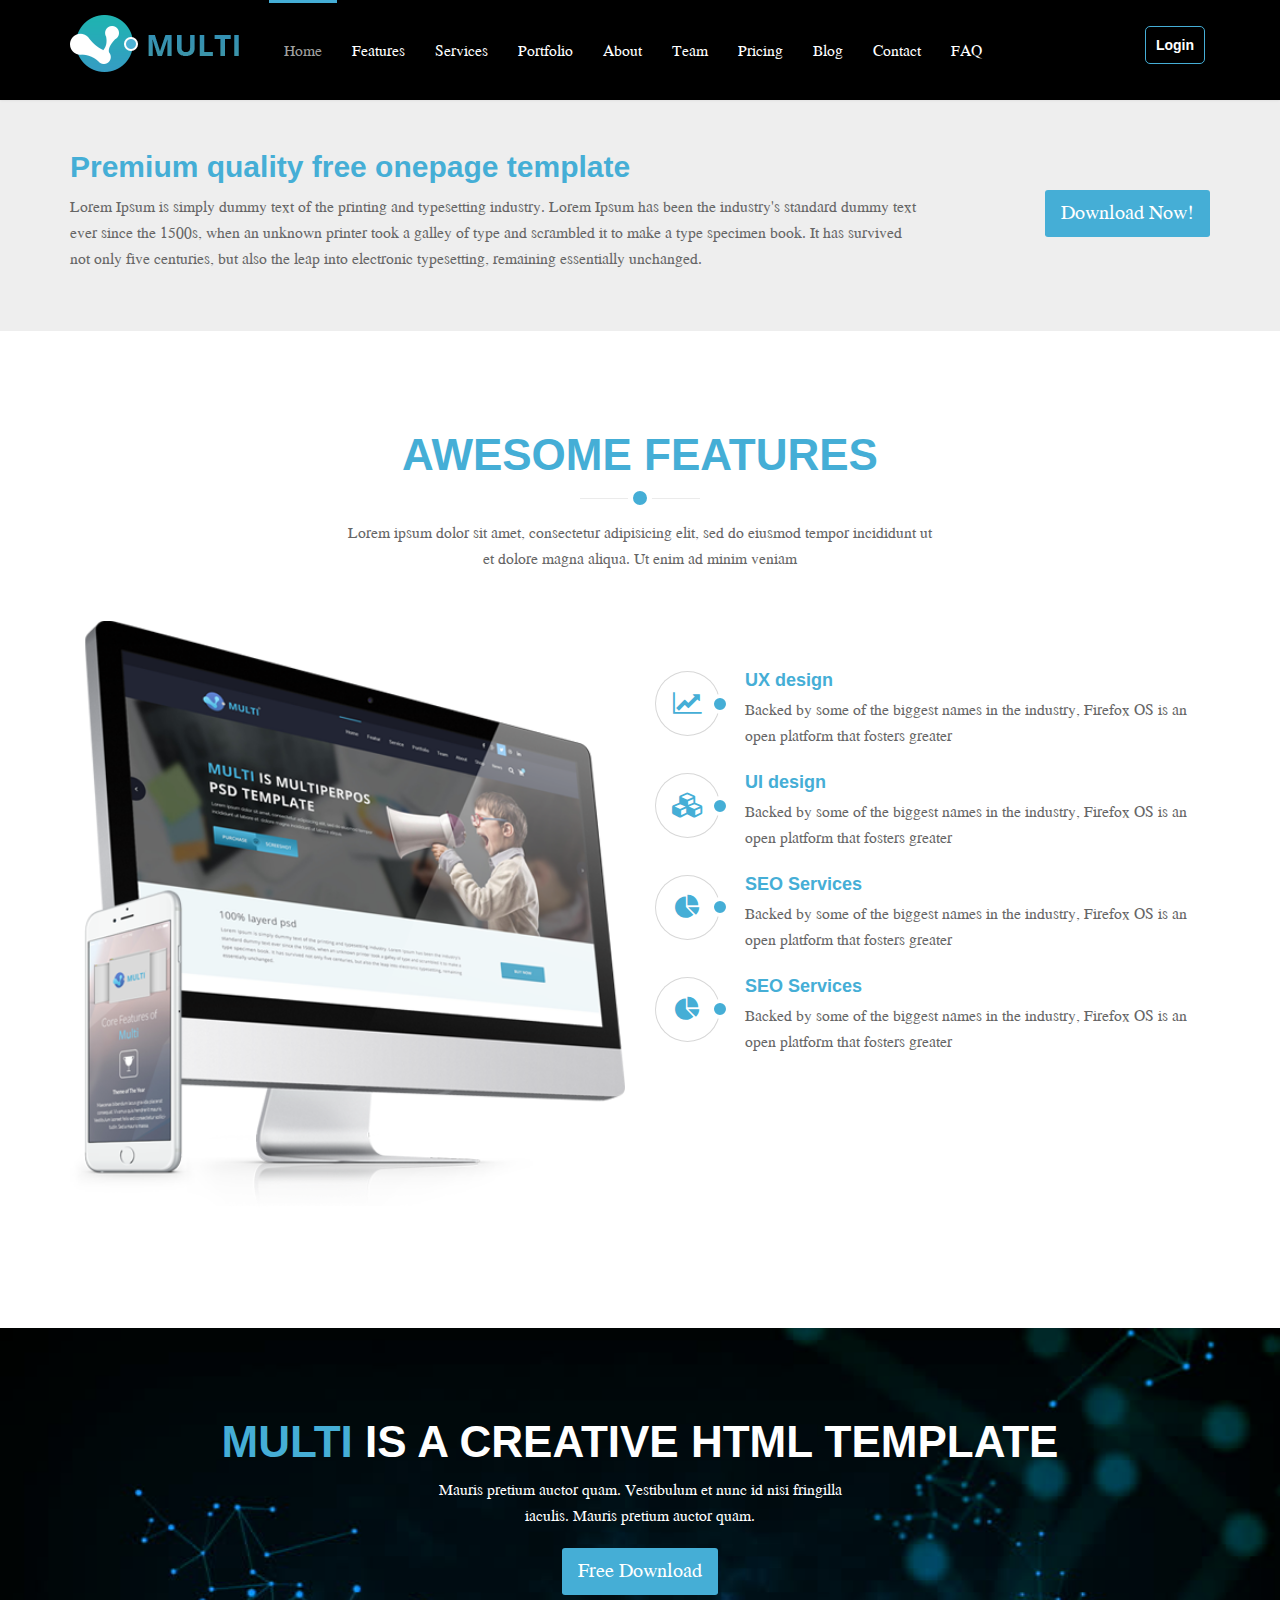
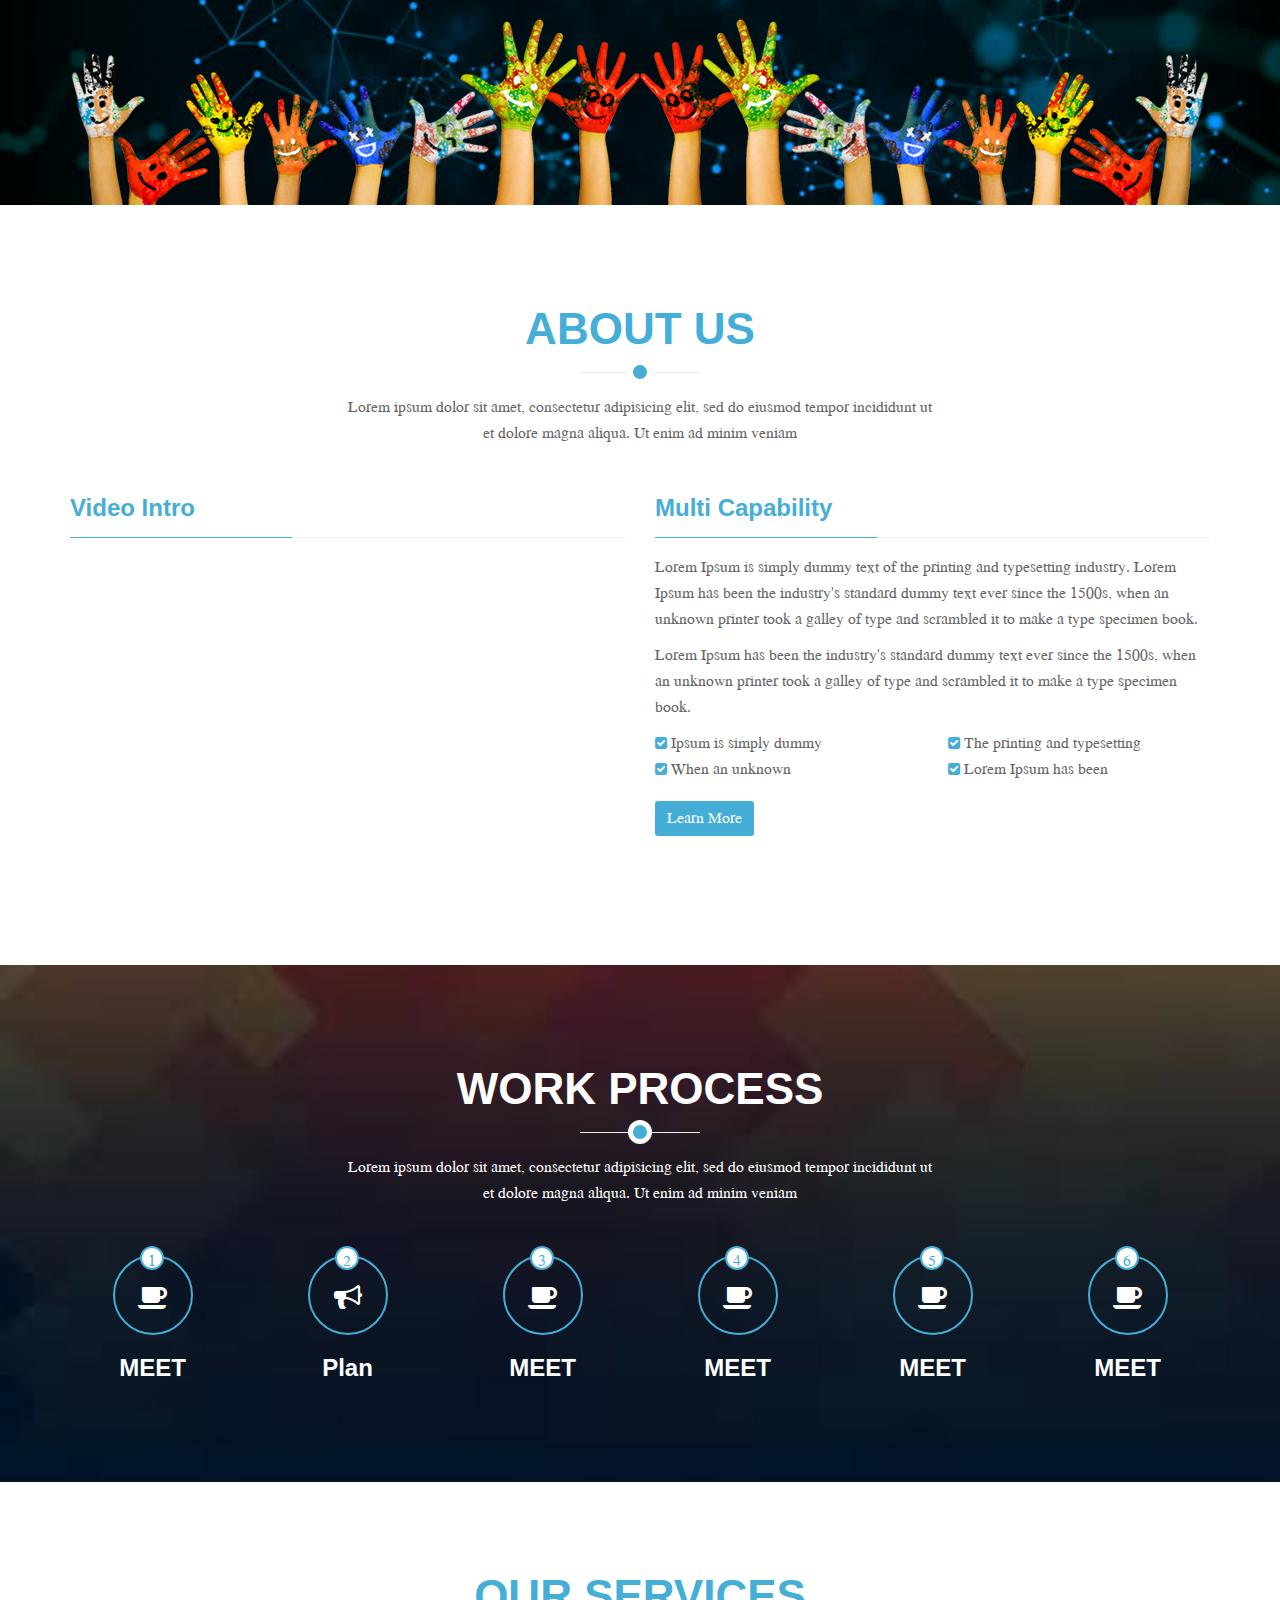
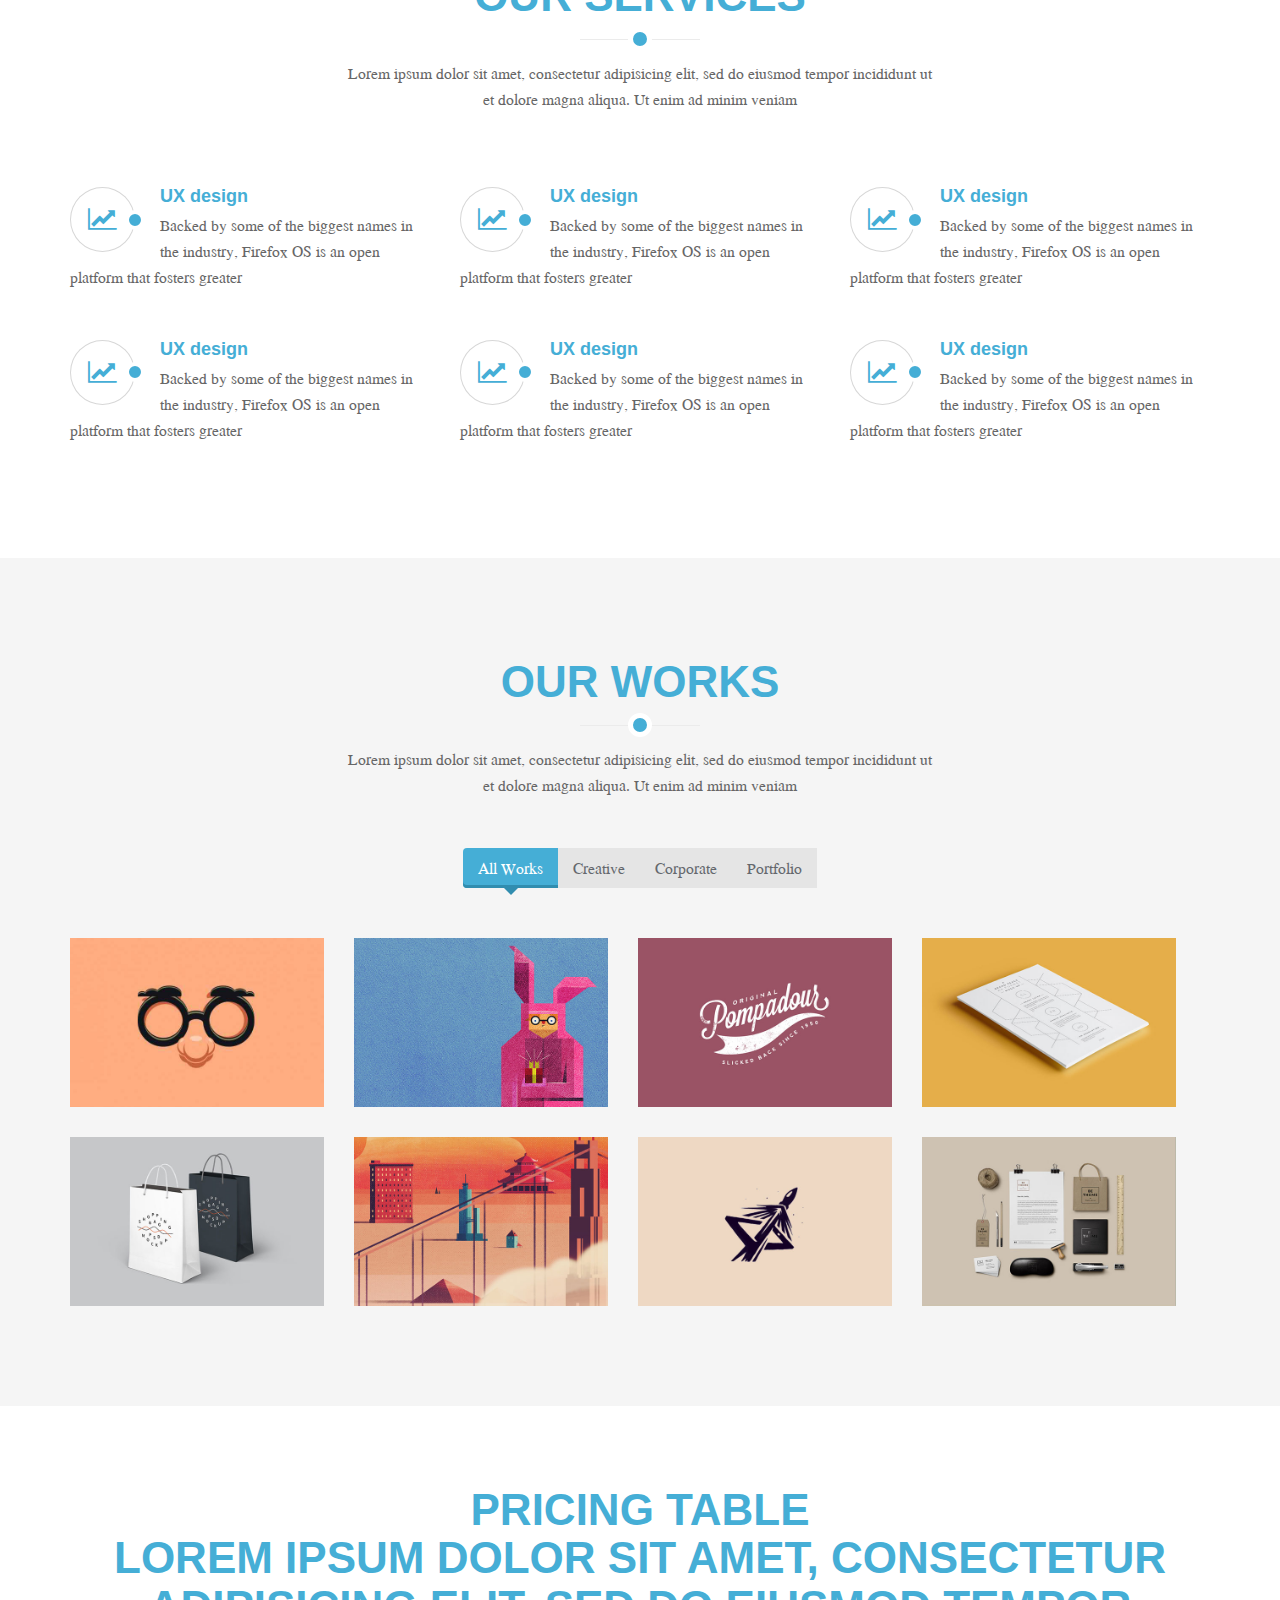
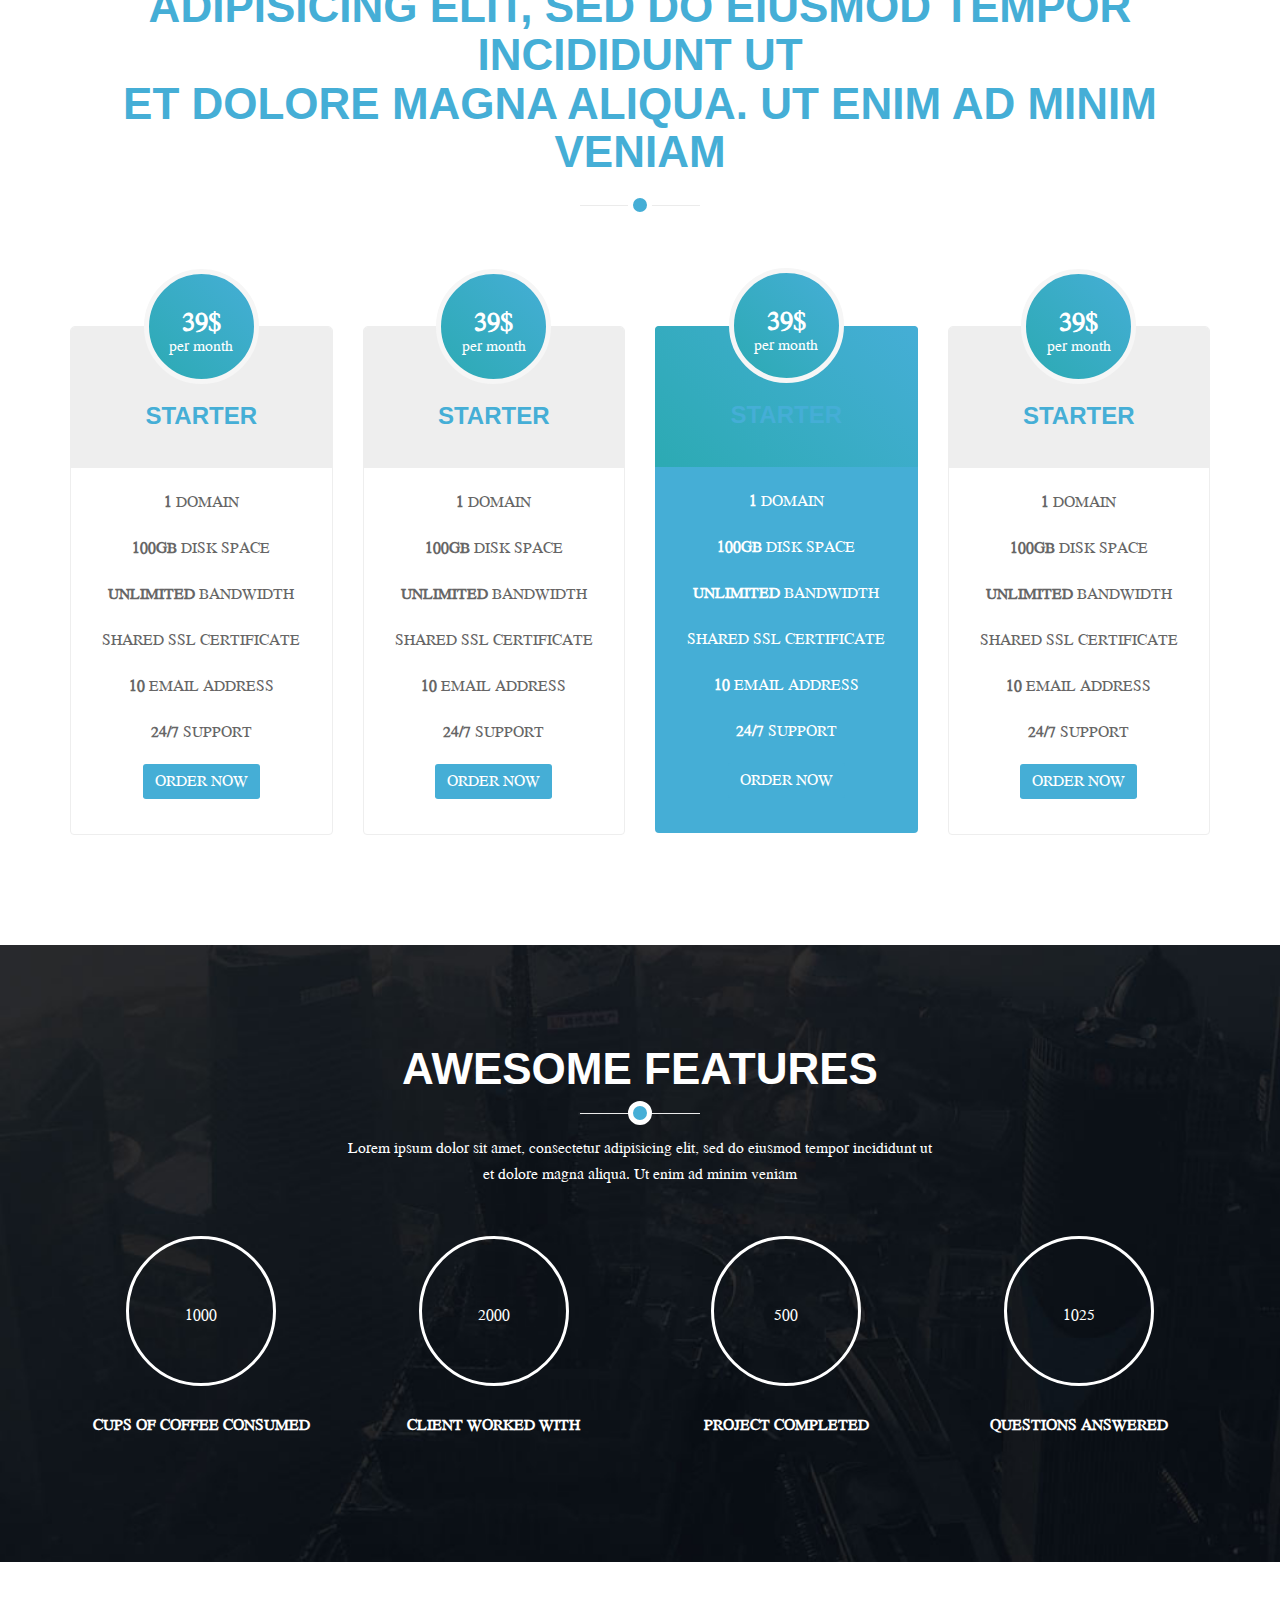
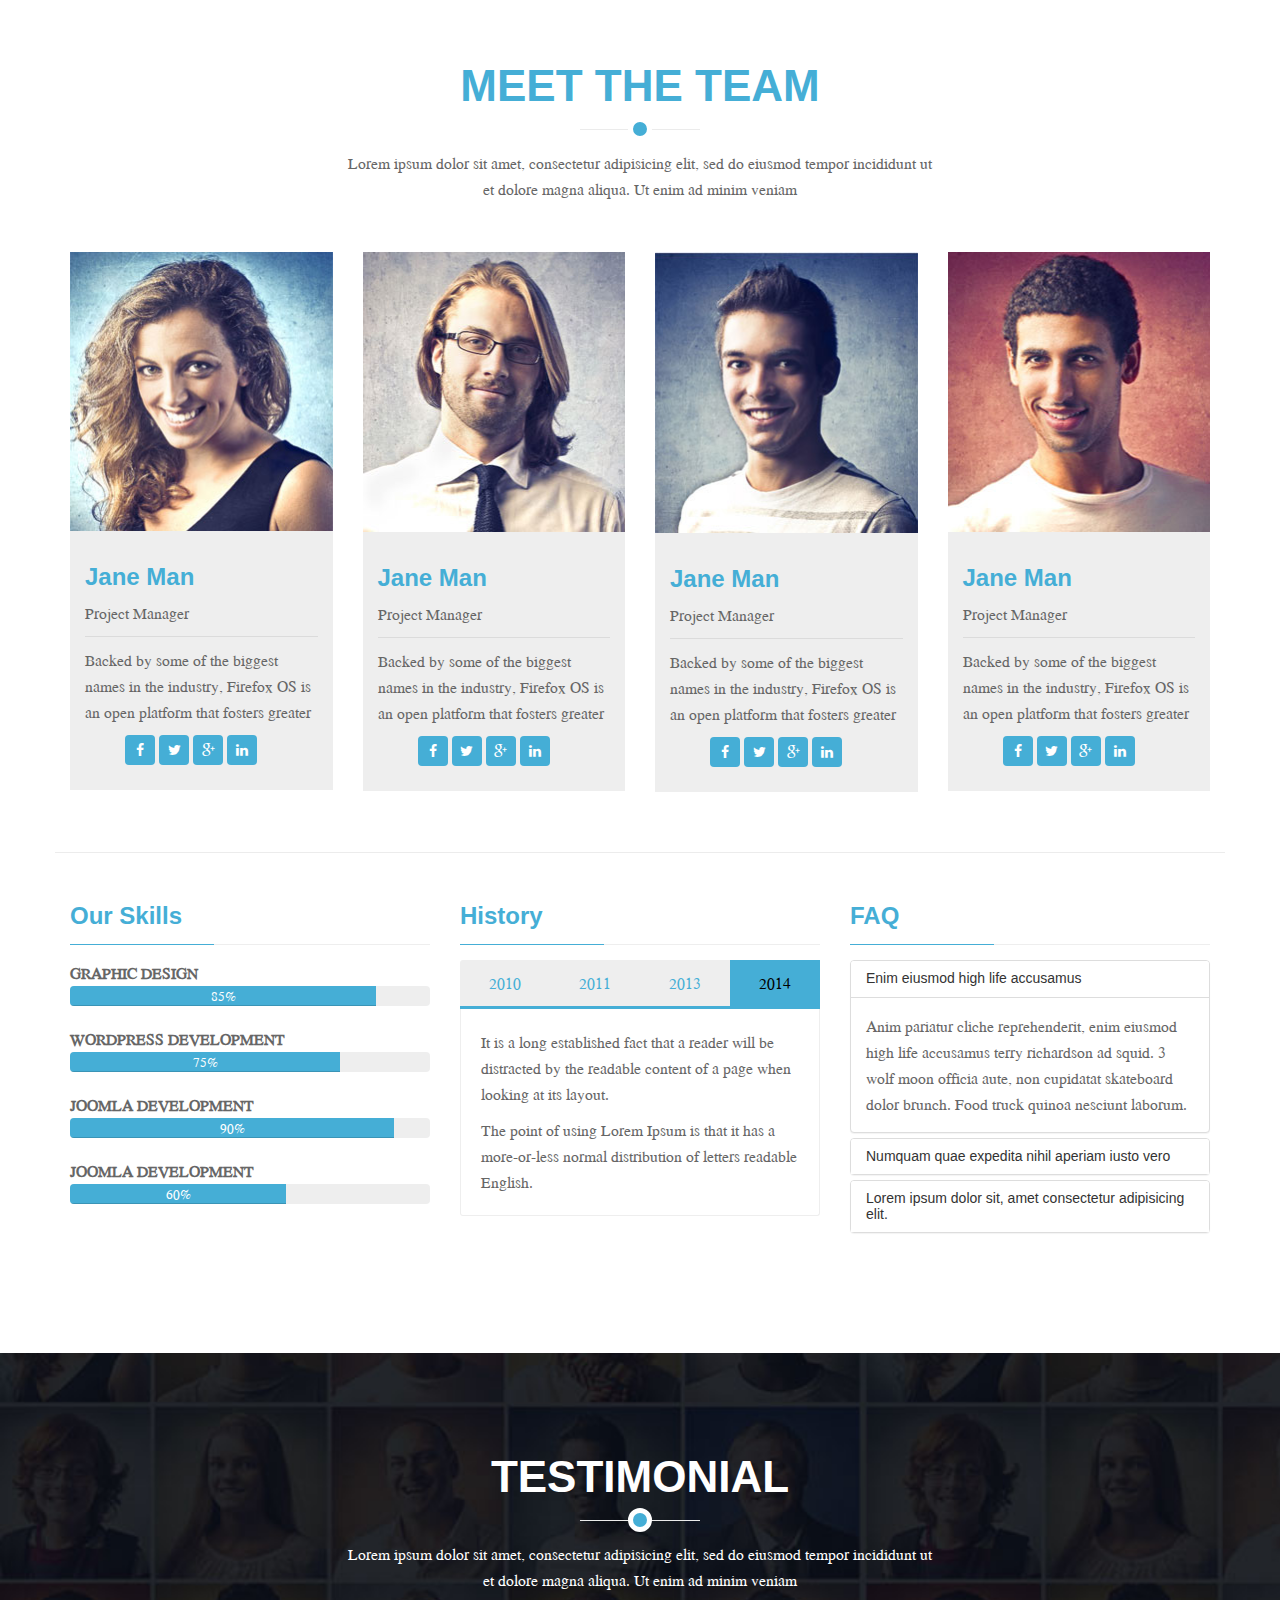
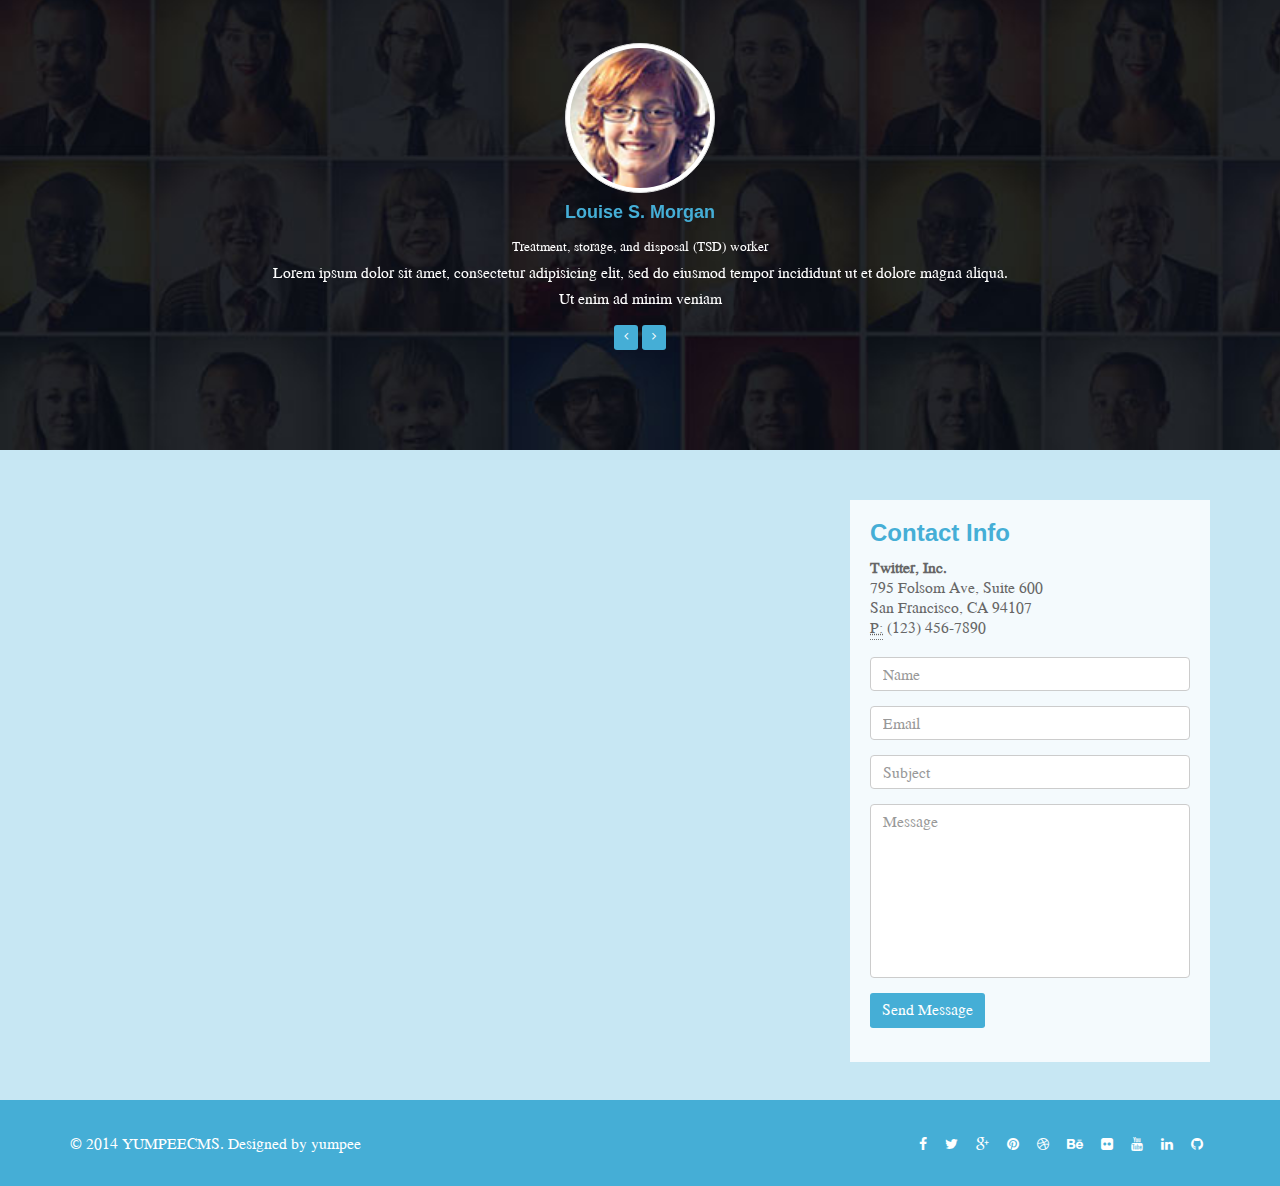
==== commit 06a868e0: "vvv" ====
--- a/index.html
+++ b/index.html
@@ -10,8 +10,7 @@
   <link href="assets/css/animate.min.css" rel="stylesheet">
   <link href="assets/css/font-awesome.min.css" rel="stylesheet">
   <link href="assets/css/lightbox.css" rel="stylesheet">
-  <link href='http://fonts.googleapis.com/css?family=Open+Sans:300,400,600,700' rel='stylesheet' type='text/css'>
-  <link rel="shortcut icon" href="assets/images/logo.png">
+  <link href="https://fonts.googleapis.com/css?family=Jomolhari&display=swap" rel="stylesheet">  <link rel="shortcut icon" href="assets/images/logo.png">
   <link href="assets/css/style.css" rel="stylesheet">
 
 </head>
@@ -19,29 +18,6 @@
 
 <body>
   <header id="MenuSec">
-    <div class="socialHeader">
-      <div class="container">
-        <div class="row">
-          <div class="col-sm-6">
-            <div class="socialHeaderSec">
-              <ul class="footerIcons">
-                <li><a href="#"><i class="fa fa-facebook"></i></a></li>
-                <li><a href="#"><i class="fa fa-twitter"></i></a></li>
-                <li><a href="#"><i class="fa fa-google-plus"></i></a></li>
-                <li><a href="#"><i class="fa fa-youtube"></i></a></li>
-                <li><a href="#"><i class="fa fa-linkedin"></i></a></li>
-              </ul>
-            </div>
-          </div>
-          <div class="col-sm-6">
-            <div class="lognSec">
-              <h3><a href="login.html">Login </a></h3>
-            </div>
-          </div>
-        </div>
-
-      </div>
-    </div>
     <nav id="mainMenu" class="navbar navbar-default" role="banner">
       <div class="container">
         <div class="navbar-header">
@@ -54,7 +30,7 @@
           <a class="navbar-brand" href="index.html"><img src="assets/images/logo.png" alt="logo"></a>
         </div>
 
-        <div class="collapse navbar-collapse navbar-right">
+        <div class="collapse navbar-collapse navbar-left">
           <ul class="nav navbar-nav">
             <li class="nav-item active"><a href="#home">Home</a></li>
             <li class="nav-item"><a href="#features">Features</a></li>
@@ -66,8 +42,16 @@
             <li class="nav-item"><a href="blog.html">Blog</a></li>
             <li class="nav-item"><a href="contact.html">Contact</a></li>
             <li class="nav-item"><a href="FAQ.html">FAQ</a></li>
+
           </ul>
-        </div>
+
+
+
+        </div>
+        <div class="lognSec secTemplate navbar-right">
+          <h3><a href="login.html">Login </a></h3>
+        </div>
+        <div class="clearfix"></div>
       </div>
       <!--/.container-->
     </nav>
@@ -165,6 +149,121 @@
       </div>
     </div>
   </section>
+  <section id="about">
+    <div class="container">
+      <div class="row">
+        <div class="heading">
+          <h2 class="sectionTitle text-center wow fadeInDown animated">About Us</h2>
+          <p class="text-center wow fadeInDown animated">Lorem
+            ipsum dolor sit amet, consectetur adipisicing elit, sed do eiusmod tempor incididunt ut <br> et dolore magna
+            aliqua. Ut enim ad minim veniam</p>
+        </div>
+        <div class="col-sm-6 wow fadeInUp animated">
+          <h3 class="AboutSectionTitle">Video Intro</h3>
+          <div class="embed-responsive embed-responsive-16by9">
+            <iframe src="https://player.vimeo.com/video/58093852?title=0&byline=0&portrait=0&color=e79b39"
+              frameborder="0" webkitallowfullscreen="" mozallowfullscreen="" allowfullscreen=""></iframe>
+          </div>
+        </div>
+        <div class="col-sm-6 wow fadeInUp animated">
+          <h3 class="AboutSectionTitle">Multi Capability</h3>
+          <p>Lorem Ipsum is simply dummy text of the printing and typesetting industry. Lorem Ipsum has been the
+            industry's standard dummy text ever since the 1500s, when an unknown printer took a galley of type and
+            scrambled it to make a type specimen book.</p>
+
+          <p>Lorem Ipsum has been the industry's standard dummy text ever since the 1500s, when an unknown printer took
+            a galley of type and scrambled it to make a type specimen book.</p>
+
+          <div class="row">
+            <div class="col-sm-6">
+              <ul>
+                <li><i class="fa fa-check-square"></i> Ipsum is simply dummy</li>
+                <li><i class="fa fa-check-square"></i> When an unknown</li>
+              </ul>
+            </div>
+
+            <div class="col-sm-6">
+              <ul>
+                <li><i class="fa fa-check-square"></i> The printing and typesetting</li>
+                <li><i class="fa fa-check-square"></i> Lorem Ipsum has been</li>
+              </ul>
+            </div>
+          </div>
+
+          <a class="btn btn-primary publicbtn" href="#">Learn More</a>
+
+        </div>
+      </div>
+    </div>
+  </section>
+  <section id="workProcess">
+    <div class="container">
+      <div class="row text-center">
+        <div class="heading">
+          <h2 class="sectionTitle text-center wow fadeInDown animated">Work Process</h2>
+          <p class="text-center wow fadeInDown animated">Lorem
+            ipsum dolor sit amet, consectetur adipisicing elit, sed do eiusmod tempor incididunt ut <br> et dolore magna
+            aliqua. Ut enim ad minim veniam</p>
+        </div>
+        <div class="col-md-2 col-md-4 col-xs-6">
+          <div class="wow fadeInRight animated" data-wow-duration=".4" data-wow-delay="0ms">
+            <div class="BorderdIcon">
+              <span>1</span>
+              <i class="fa fa-coffee fa-2x"></i>
+            </div>
+            <h3>MEET</h3>
+          </div>
+        </div>
+        <div class="col-md-2 col-md-4 col-xs-6">
+          <div class="wow fadeInRight animated" data-wow-duration=".4" data-wow-delay="0ms">
+            <div class="BorderdIcon">
+              <span>2</span>
+              <i class="fa fa-bullhorn fa-2x"></i>
+            </div>
+            <h3>Plan</h3>
+          </div>
+        </div>
+        <div class="col-md-2 col-md-4 col-xs-6">
+          <div class="wow fadeInRight animated" data-wow-duration=".4" data-wow-delay="0ms">
+            <div class="BorderdIcon">
+              <span>3</span>
+              <i class="fa fa-coffee fa-2x"></i>
+            </div>
+            <h3>MEET</h3>
+          </div>
+        </div>
+        <div class="col-md-2 col-md-4 col-xs-6">
+          <div class="wow fadeInRight animated" data-wow-duration=".4" data-wow-delay="0ms">
+            <div class="BorderdIcon">
+              <span>4</span>
+              <i class="fa fa-coffee fa-2x"></i>
+            </div>
+            <h3>MEET</h3>
+          </div>
+        </div>
+        <div class="col-md-2 col-md-4 col-xs-6">
+          <div class="wow fadeInRight animated" data-wow-duration=".4" data-wow-delay="0ms">
+            <div class="BorderdIcon">
+              <span>5</span>
+              <i class="fa fa-coffee fa-2x"></i>
+            </div>
+            <h3>MEET</h3>
+          </div>
+        </div>
+        <div class="col-md-2 col-md-4 col-xs-6">
+          <div class="wow fadeInRight animated" data-wow-duration=".4" data-wow-delay="0ms">
+            <div class="BorderdIcon">
+              <span>6</span>
+              <i class="fa fa-coffee fa-2x"></i>
+            </div>
+            <h3>MEET</h3>
+          </div>
+        </div>
+      </div>
+
+    </div>
+  </section>
+
   <section id="services">
     <div class="container">
 
@@ -264,6 +363,7 @@
     </div>
     <!--/.container-->
   </section>
+
   <section id="portfolio">
     <div class="container text-center">
       <div class="heading">
@@ -376,118 +476,136 @@
     </div>
     <!--/.container-->
   </section>
-  <section id="about">
-    <div class="container">
+  <section id="pricingTable">
+    <div class="container">
+      <div class="heading">
+        <h2 class="sectionTitle text-center wow fadeInDown animated">Pricing  table
+        <p class="text-center wow fadeInDown animated">Lorem
+          ipsum dolor sit amet, consectetur adipisicing elit, sed do eiusmod tempor incididunt ut <br> et dolore magna
+          aliqua. Ut enim ad minim veniam</p>
+      </div>
+
       <div class="row">
-        <div class="heading">
-          <h2 class="sectionTitle text-center wow fadeInDown animated">About Us</h2>
-          <p class="text-center wow fadeInDown animated">Lorem
-            ipsum dolor sit amet, consectetur adipisicing elit, sed do eiusmod tempor incididunt ut <br> et dolore magna
-            aliqua. Ut enim ad minim veniam</p>
-        </div>
-        <div class="col-sm-6 wow fadeInUp animated">
-          <h3 class="AboutSectionTitle">Video Intro</h3>
-          <div class="embed-responsive embed-responsive-16by9">
-            <iframe src="https://player.vimeo.com/video/58093852?title=0&byline=0&portrait=0&color=e79b39"
-              frameborder="0" webkitallowfullscreen="" mozallowfullscreen="" allowfullscreen=""></iframe>
-          </div>
-        </div>
-        <div class="col-sm-6 wow fadeInUp animated">
-          <h3 class="AboutSectionTitle">Multi Capability</h3>
-          <p>Lorem Ipsum is simply dummy text of the printing and typesetting industry. Lorem Ipsum has been the
-            industry's standard dummy text ever since the 1500s, when an unknown printer took a galley of type and
-            scrambled it to make a type specimen book.</p>
-
-          <p>Lorem Ipsum has been the industry's standard dummy text ever since the 1500s, when an unknown printer took
-            a galley of type and scrambled it to make a type specimen book.</p>
-
-          <div class="row">
-            <div class="col-sm-6">
-              <ul>
-                <li><i class="fa fa-check-square"></i> Ipsum is simply dummy</li>
-                <li><i class="fa fa-check-square"></i> When an unknown</li>
-              </ul>
-            </div>
-
-            <div class="col-sm-6">
-              <ul>
-                <li><i class="fa fa-check-square"></i> The printing and typesetting</li>
-                <li><i class="fa fa-check-square"></i> Lorem Ipsum has been</li>
-              </ul>
-            </div>
-          </div>
-
-          <a class="btn btn-primary publicbtn" href="#">Learn More</a>
-
-        </div>
-      </div>
-    </div>
-  </section>
-  <section id="workProcess">
-    <div class="container">
+        <div class="col-md-3 col-sm-6 wow zoomIn animated">
+          <div class="PriceBox">
+            <div class="topPrice">
+              <div class="priceDuration">
+                <span class="priceNum">39$</span>
+                <span class="duration">per month</span>
+              </div>
+              <h2 class="Name">Starter</h2>
+            </div>
+            <ul class="pricing">
+              <li><strong>1</strong> DOMAIN</li>
+              <li><strong>100GB</strong> DISK SPACE</li>
+              <li><strong>UNLIMITED</strong> BANDWIDTH</li>
+              <li>SHARED SSL CERTIFICATE</li>
+              <li><strong>10</strong> EMAIL ADDRESS</li>
+              <li><strong>24/7</strong> SUPPORT</li>
+              <li class="plan-purchase"><a class="btn btn-primary publicbtn" href="#">ORDER NOW</a></li>
+            </ul>
+
+          </div>
+
+        </div>
+        <div class="col-md-3 col-sm-6 wow zoomIn animated">
+          <div class="PriceBox">
+            <div class="topPrice">
+              <div class="priceDuration">
+                <span class="priceNum">39$</span>
+                <span class="duration">per month</span>
+              </div>
+              <h2 class="Name">Starter</h2>
+            </div>
+            <ul class="pricing">
+              <li><strong>1</strong> DOMAIN</li>
+              <li><strong>100GB</strong> DISK SPACE</li>
+              <li><strong>UNLIMITED</strong> BANDWIDTH</li>
+              <li>SHARED SSL CERTIFICATE</li>
+              <li><strong>10</strong> EMAIL ADDRESS</li>
+              <li><strong>24/7</strong> SUPPORT</li>
+              <li class="plan-purchase"><a class="btn btn-primary publicbtn" href="#">ORDER NOW</a></li>
+            </ul>
+
+          </div>
+
+        </div>
+        <div class="col-md-3 col-sm-6  wow zoomIn animated">
+          <div class="PriceBox colored">
+            <div class="topPrice">
+              <div class="priceDuration">
+                <span class="priceNum">39$</span>
+                <span class="duration">per month</span>
+              </div>
+              <h2 class="Name">Starter</h2>
+            </div>
+            <ul class="pricing">
+              <li><strong>1</strong> DOMAIN</li>
+              <li><strong>100GB</strong> DISK SPACE</li>
+              <li><strong>UNLIMITED</strong> BANDWIDTH</li>
+              <li>SHARED SSL CERTIFICATE</li>
+              <li><strong>10</strong> EMAIL ADDRESS</li>
+              <li><strong>24/7</strong> SUPPORT</li>
+              <li class="plan-purchase"><a class="btn btn-primary publicbtn" href="#">ORDER NOW</a></li>
+            </ul>
+
+          </div>
+
+        </div>
+        <div class="col-md-3 col-sm-6  wow zoomIn animated">
+          <div class="PriceBox">
+            <div class="topPrice">
+              <div class="priceDuration">
+                <span class="priceNum">39$</span>
+                <span class="duration">per month</span>
+              </div>
+              <h2 class="Name">Starter</h2>
+            </div>
+            <ul class="pricing">
+              <li><strong>1</strong> DOMAIN</li>
+              <li><strong>100GB</strong> DISK SPACE</li>
+              <li><strong>UNLIMITED</strong> BANDWIDTH</li>
+              <li>SHARED SSL CERTIFICATE</li>
+              <li><strong>10</strong> EMAIL ADDRESS</li>
+              <li><strong>24/7</strong> SUPPORT</li>
+              <li class="plan-purchase"><a class="btn btn-primary publicbtn" href="#">ORDER NOW</a></li>
+            </ul>
+
+          </div>
+
+        </div>
+      </div>
+    </div>
+  </section>
+  <section id="counter">
+    <div class="container">
+      <div class="heading">
+        <h2 class="sectionTitle text-center wow fadeInDown animated">Awesome Features</h2>
+        <p class="text-center wow fadeInDown animated">Lorem
+          ipsum dolor sit amet, consectetur adipisicing elit, sed do eiusmod tempor incididunt ut <br> et dolore magna
+          aliqua. Ut enim ad minim veniam</p>
+      </div>
       <div class="row text-center">
-        <div class="heading">
-          <h2 class="sectionTitle text-center wow fadeInDown animated">Work Process</h2>
-          <p class="text-center wow fadeInDown animated">Lorem
-            ipsum dolor sit amet, consectetur adipisicing elit, sed do eiusmod tempor incididunt ut <br> et dolore magna
-            aliqua. Ut enim ad minim veniam</p>
-        </div>
-        <div class="col-md-2 col-md-4 col-xs-6">
-          <div class="wow fadeInRight animated" data-wow-duration=".4" data-wow-delay="0ms">
-            <div class="BorderdIcon">
-              <span>1</span>
-              <i class="fa fa-coffee fa-2x"></i>
-            </div>
-            <h3>MEET</h3>
-          </div>
-        </div>
-        <div class="col-md-2 col-md-4 col-xs-6">
-          <div class="wow fadeInRight animated" data-wow-duration=".4" data-wow-delay="0ms">
-            <div class="BorderdIcon">
-              <span>2</span>
-              <i class="fa fa-bullhorn fa-2x"></i>
-            </div>
-            <h3>Plan</h3>
-          </div>
-        </div>
-        <div class="col-md-2 col-md-4 col-xs-6">
-          <div class="wow fadeInRight animated" data-wow-duration=".4" data-wow-delay="0ms">
-            <div class="BorderdIcon">
-              <span>3</span>
-              <i class="fa fa-coffee fa-2x"></i>
-            </div>
-            <h3>MEET</h3>
-          </div>
-        </div>
-        <div class="col-md-2 col-md-4 col-xs-6">
-          <div class="wow fadeInRight animated" data-wow-duration=".4" data-wow-delay="0ms">
-            <div class="BorderdIcon">
-              <span>4</span>
-              <i class="fa fa-coffee fa-2x"></i>
-            </div>
-            <h3>MEET</h3>
-          </div>
-        </div>
-        <div class="col-md-2 col-md-4 col-xs-6">
-          <div class="wow fadeInRight animated" data-wow-duration=".4" data-wow-delay="0ms">
-            <div class="BorderdIcon">
-              <span>5</span>
-              <i class="fa fa-coffee fa-2x"></i>
-            </div>
-            <h3>MEET</h3>
-          </div>
-        </div>
-        <div class="col-md-2 col-md-4 col-xs-6">
-          <div class="wow fadeInRight animated" data-wow-duration=".4" data-wow-delay="0ms">
-            <div class="BorderdIcon">
-              <span>6</span>
-              <i class="fa fa-coffee fa-2x"></i>
-            </div>
-            <h3>MEET</h3>
-          </div>
-        </div>
-      </div>
-
+        <div class="col-sm-3 col-xs-6 wow fadeInUp animated" data-wow-duration=".3s" data-wow-delay=".6s">
+          <div class="counterNum">1000</div>
+          <strong>CUPS OF COFFEE CONSUMED</strong>
+        </div>
+
+        <div class="col-sm-3 col-xs-6 wow fadeInUp animated" data-wow-duration=".3s" data-wow-delay=".7s">
+          <div class="counterNum">2000</div>
+          <strong>CLIENT WORKED WITH
+          </strong>
+        </div>
+        <div class="col-sm-3 col-xs-6 wow fadeInUp animated" data-wow-duration=".3s" data-wow-delay=".8s">
+          <div class="counterNum">500</div>
+          <strong>PROJECT COMPLETED
+          </strong>
+        </div>
+        <div class="col-sm-3 col-xs-6 wow fadeInUp animated" data-wow-duration=".3s" data-wow-delay=".9s">
+          <div class="counterNum">1025</div>
+          <strong>QUESTIONS ANSWERED </strong>
+        </div>
+      </div>
     </div>
   </section>
   <section id="team">
@@ -720,142 +838,11 @@
       </div>
     </div>
   </section>
-  <section id="counter">
+
+  <section id="testimonial">
     <div class="container">
       <div class="heading">
-        <h2 class="sectionTitle text-center wow fadeInDown animated">Awesome Features</h2>
-        <p class="text-center wow fadeInDown animated">Lorem
-          ipsum dolor sit amet, consectetur adipisicing elit, sed do eiusmod tempor incididunt ut <br> et dolore magna
-          aliqua. Ut enim ad minim veniam</p>
-      </div>
-      <div class="row text-center">
-        <div class="col-sm-3 col-xs-6 wow fadeInUp animated" data-wow-duration=".3s" data-wow-delay=".6s">
-          <div class="counterNum">1000</div>
-          <strong>CUPS OF COFFEE CONSUMED</strong>
-        </div>
-
-        <div class="col-sm-3 col-xs-6 wow fadeInUp animated" data-wow-duration=".3s" data-wow-delay=".7s">
-          <div class="counterNum">2000</div>
-          <strong>CLIENT WORKED WITH
-          </strong>
-        </div>
-        <div class="col-sm-3 col-xs-6 wow fadeInUp animated" data-wow-duration=".3s" data-wow-delay=".8s">
-          <div class="counterNum">500</div>
-          <strong>PROJECT COMPLETED
-          </strong>
-        </div>
-        <div class="col-sm-3 col-xs-6 wow fadeInUp animated" data-wow-duration=".3s" data-wow-delay=".9s">
-          <div class="counterNum">1025</div>
-          <strong>QUESTIONS ANSWERED </strong>
-        </div>
-      </div>
-    </div>
-  </section>
-  <section id="pricingTable">
-    <div class="container">
-      <div class="heading">
-        <h2 class="sectionTitle text-center wow fadeInDown animated">Awesome Features</h2>
-        <p class="text-center wow fadeInDown animated">Lorem
-          ipsum dolor sit amet, consectetur adipisicing elit, sed do eiusmod tempor incididunt ut <br> et dolore magna
-          aliqua. Ut enim ad minim veniam</p>
-      </div>
-
-      <div class="row">
-        <div class="col-md-3 col-sm-6 wow zoomIn animated">
-          <div class="PriceBox">
-            <div class="topPrice">
-              <div class="priceDuration">
-                <span class="priceNum">39$</span>
-                <span class="duration">per month</span>
-              </div>
-              <h2 class="Name">Starter</h2>
-            </div>
-            <ul class="pricing">
-              <li><strong>1</strong> DOMAIN</li>
-              <li><strong>100GB</strong> DISK SPACE</li>
-              <li><strong>UNLIMITED</strong> BANDWIDTH</li>
-              <li>SHARED SSL CERTIFICATE</li>
-              <li><strong>10</strong> EMAIL ADDRESS</li>
-              <li><strong>24/7</strong> SUPPORT</li>
-              <li class="plan-purchase"><a class="btn btn-primary publicbtn" href="#">ORDER NOW</a></li>
-            </ul>
-
-          </div>
-
-        </div>
-        <div class="col-md-3 col-sm-6 wow zoomIn animated">
-          <div class="PriceBox">
-            <div class="topPrice">
-              <div class="priceDuration">
-                <span class="priceNum">39$</span>
-                <span class="duration">per month</span>
-              </div>
-              <h2 class="Name">Starter</h2>
-            </div>
-            <ul class="pricing">
-              <li><strong>1</strong> DOMAIN</li>
-              <li><strong>100GB</strong> DISK SPACE</li>
-              <li><strong>UNLIMITED</strong> BANDWIDTH</li>
-              <li>SHARED SSL CERTIFICATE</li>
-              <li><strong>10</strong> EMAIL ADDRESS</li>
-              <li><strong>24/7</strong> SUPPORT</li>
-              <li class="plan-purchase"><a class="btn btn-primary publicbtn" href="#">ORDER NOW</a></li>
-            </ul>
-
-          </div>
-
-        </div>
-        <div class="col-md-3 col-sm-6  wow zoomIn animated">
-          <div class="PriceBox colored">
-            <div class="topPrice">
-              <div class="priceDuration">
-                <span class="priceNum">39$</span>
-                <span class="duration">per month</span>
-              </div>
-              <h2 class="Name">Starter</h2>
-            </div>
-            <ul class="pricing">
-              <li><strong>1</strong> DOMAIN</li>
-              <li><strong>100GB</strong> DISK SPACE</li>
-              <li><strong>UNLIMITED</strong> BANDWIDTH</li>
-              <li>SHARED SSL CERTIFICATE</li>
-              <li><strong>10</strong> EMAIL ADDRESS</li>
-              <li><strong>24/7</strong> SUPPORT</li>
-              <li class="plan-purchase"><a class="btn btn-primary publicbtn" href="#">ORDER NOW</a></li>
-            </ul>
-
-          </div>
-
-        </div>
-        <div class="col-md-3 col-sm-6  wow zoomIn animated">
-          <div class="PriceBox">
-            <div class="topPrice">
-              <div class="priceDuration">
-                <span class="priceNum">39$</span>
-                <span class="duration">per month</span>
-              </div>
-              <h2 class="Name">Starter</h2>
-            </div>
-            <ul class="pricing">
-              <li><strong>1</strong> DOMAIN</li>
-              <li><strong>100GB</strong> DISK SPACE</li>
-              <li><strong>UNLIMITED</strong> BANDWIDTH</li>
-              <li>SHARED SSL CERTIFICATE</li>
-              <li><strong>10</strong> EMAIL ADDRESS</li>
-              <li><strong>24/7</strong> SUPPORT</li>
-              <li class="plan-purchase"><a class="btn btn-primary publicbtn" href="#">ORDER NOW</a></li>
-            </ul>
-
-          </div>
-
-        </div>
-      </div>
-    </div>
-  </section>
-  <section id="testimonial">
-    <div class="container">
-      <div class="heading">
-        <h2 class="sectionTitle text-center wow fadeInDown animated">Awesome Features</h2>
+        <h2 class="sectionTitle text-center wow fadeInDown animated">testimonial</h2>
         <p class="text-center wow fadeInDown animated">Lorem
           ipsum dolor sit amet, consectetur adipisicing elit, sed do eiusmod tempor incididunt ut <br> et dolore magna
           aliqua. Ut enim ad minim veniam</p>
--- a/assets/css/style.css
+++ b/assets/css/style.css
@@ -1,6 +1,6 @@
 body{
-    font-family: 'Roboto', sans-serif;   
-     font-size: 14px;
+    font-family: 'Jomolhari', serif;
+         font-size: 14px;
     color: #666;
     background-color: #fff;
     position: relative;
@@ -13,7 +13,7 @@
     background: rgba(255, 255, 255, 1);  
 }
 #mainMenu{
-    background: rgba(255, 255, 255, 1);
+    background:black;
         box-shadow: 0 0 3px 0 rgba(0, 0, 0, 0.1);
             border: 0;
             border-radius: 0;
@@ -29,10 +29,12 @@
     background: transparent;
     padding-top: 37px;
     border-top: 3px solid #45aed6;
+    color:#cccc;
 }
 #mainMenu .navbar-nav li a {
     padding-top: 40px;
     padding-bottom: 40px;
+    color:white;
 }
 #firstSec{
     padding: 50px 0;
@@ -682,25 +684,32 @@
     padding:10px;
 }
 .lognSec{
-    text-align: right;;
-}
+    text-align: right;
+    display: inline-block;
+}
+
+
 .lognSec h3{
     display: inline-block;
     margin:0 10px;
-    border:1px solid white;
     font-size:14px;
     padding:10px;
     border-radius: 5px;
 }
-.lognSec h3:hover{
-    background-color:white;
-}
+
 .lognSec h3:hover a{
-    color:#45aed6
+    color:white;
+    background-color: #45aed6;
+    transition:background-color .2s;
 }
 .lognSec h3 a{
+text-decoration: none;
+line-height: 5;
+padding:10px;
+border:1px solid #45aed6;
+border-radius: 5px;
+transition:background-color .2s;
 color:white;
-text-decoration: none;
 }
 .socialHeaderSec .footerIcons{
     float:none;
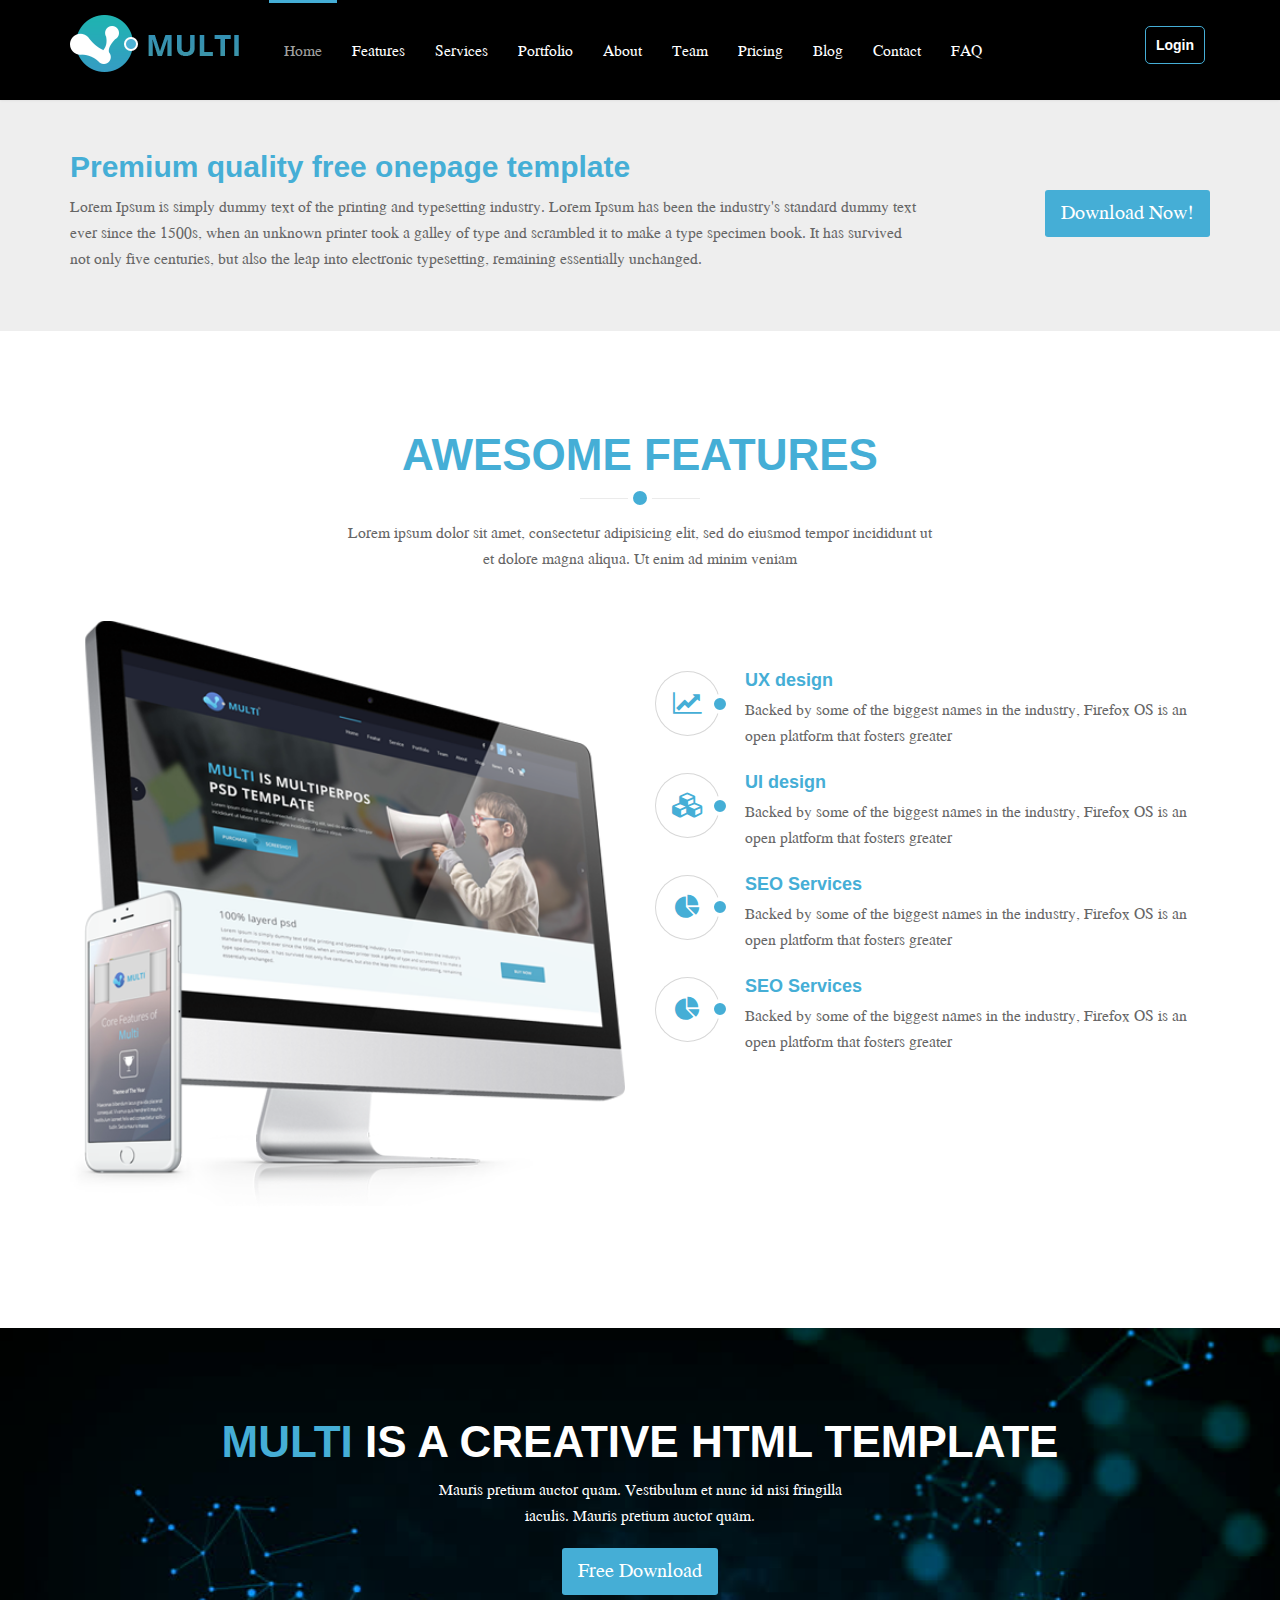
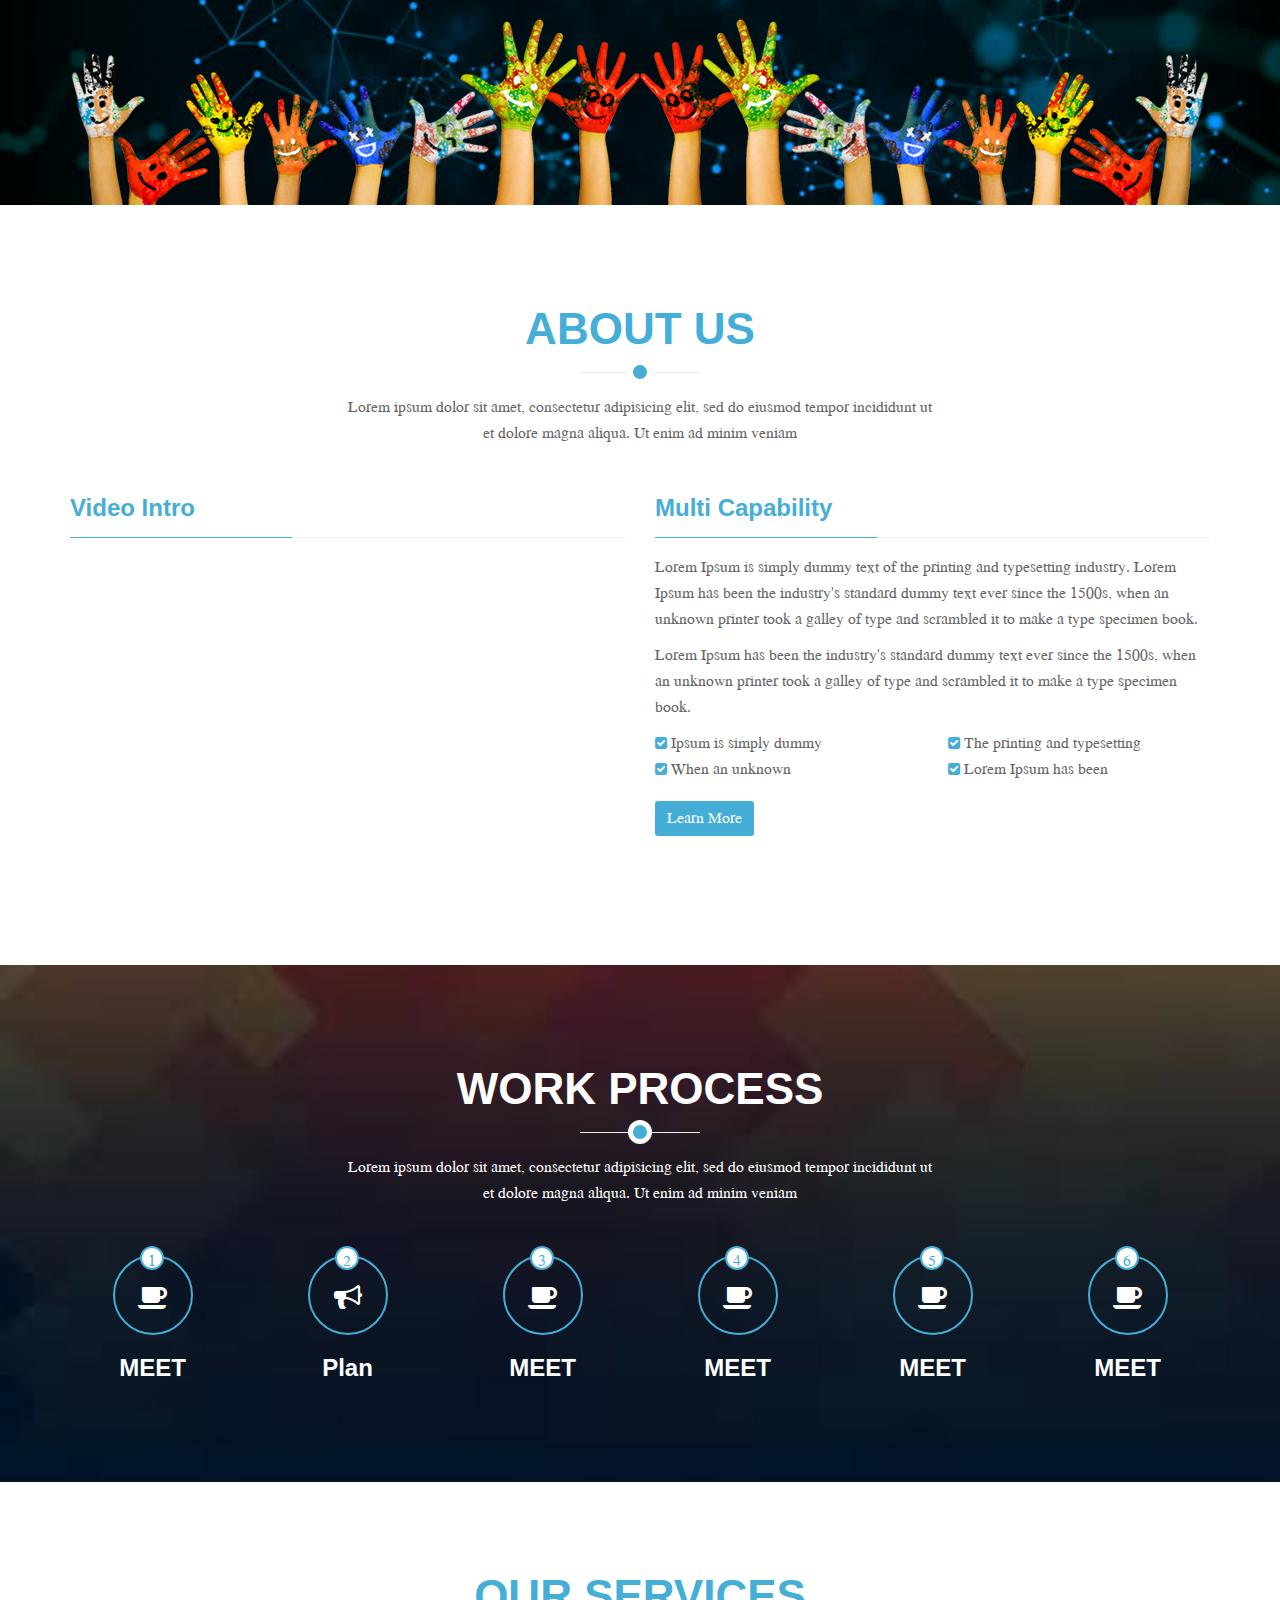
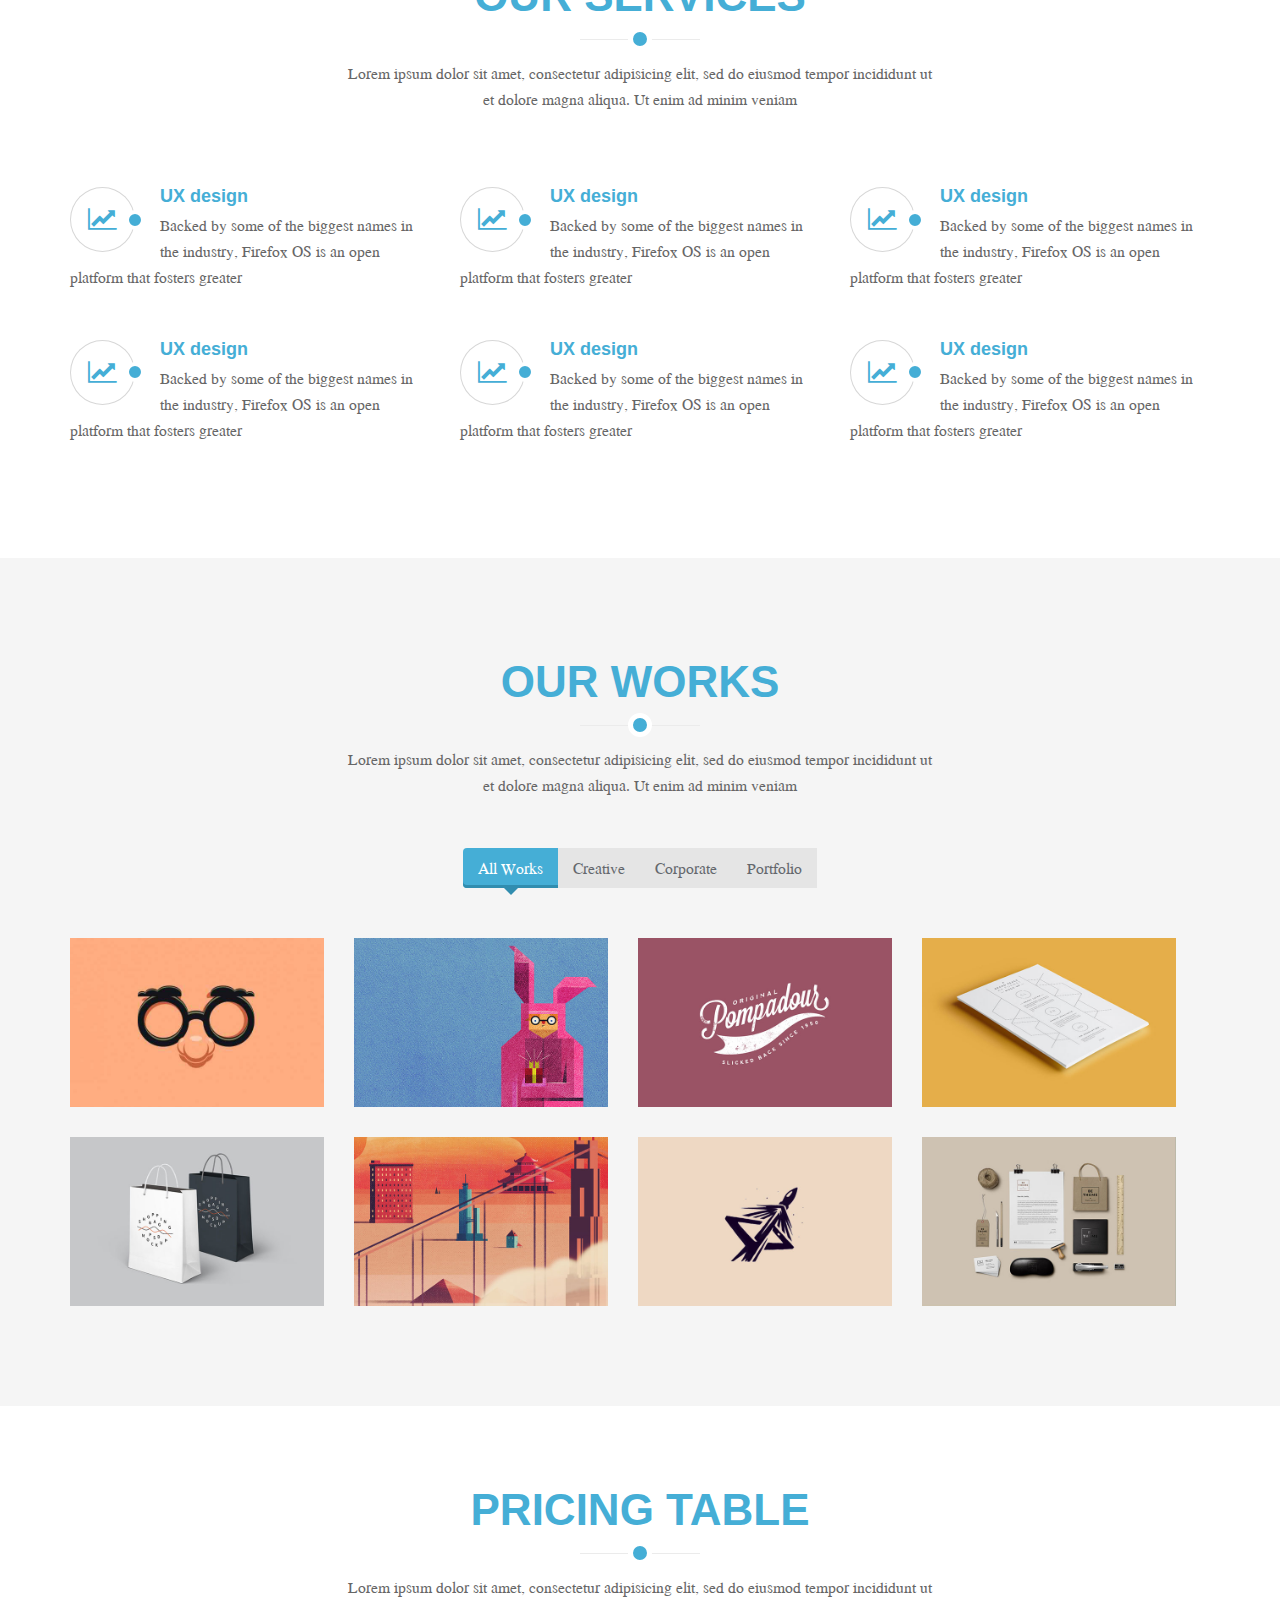
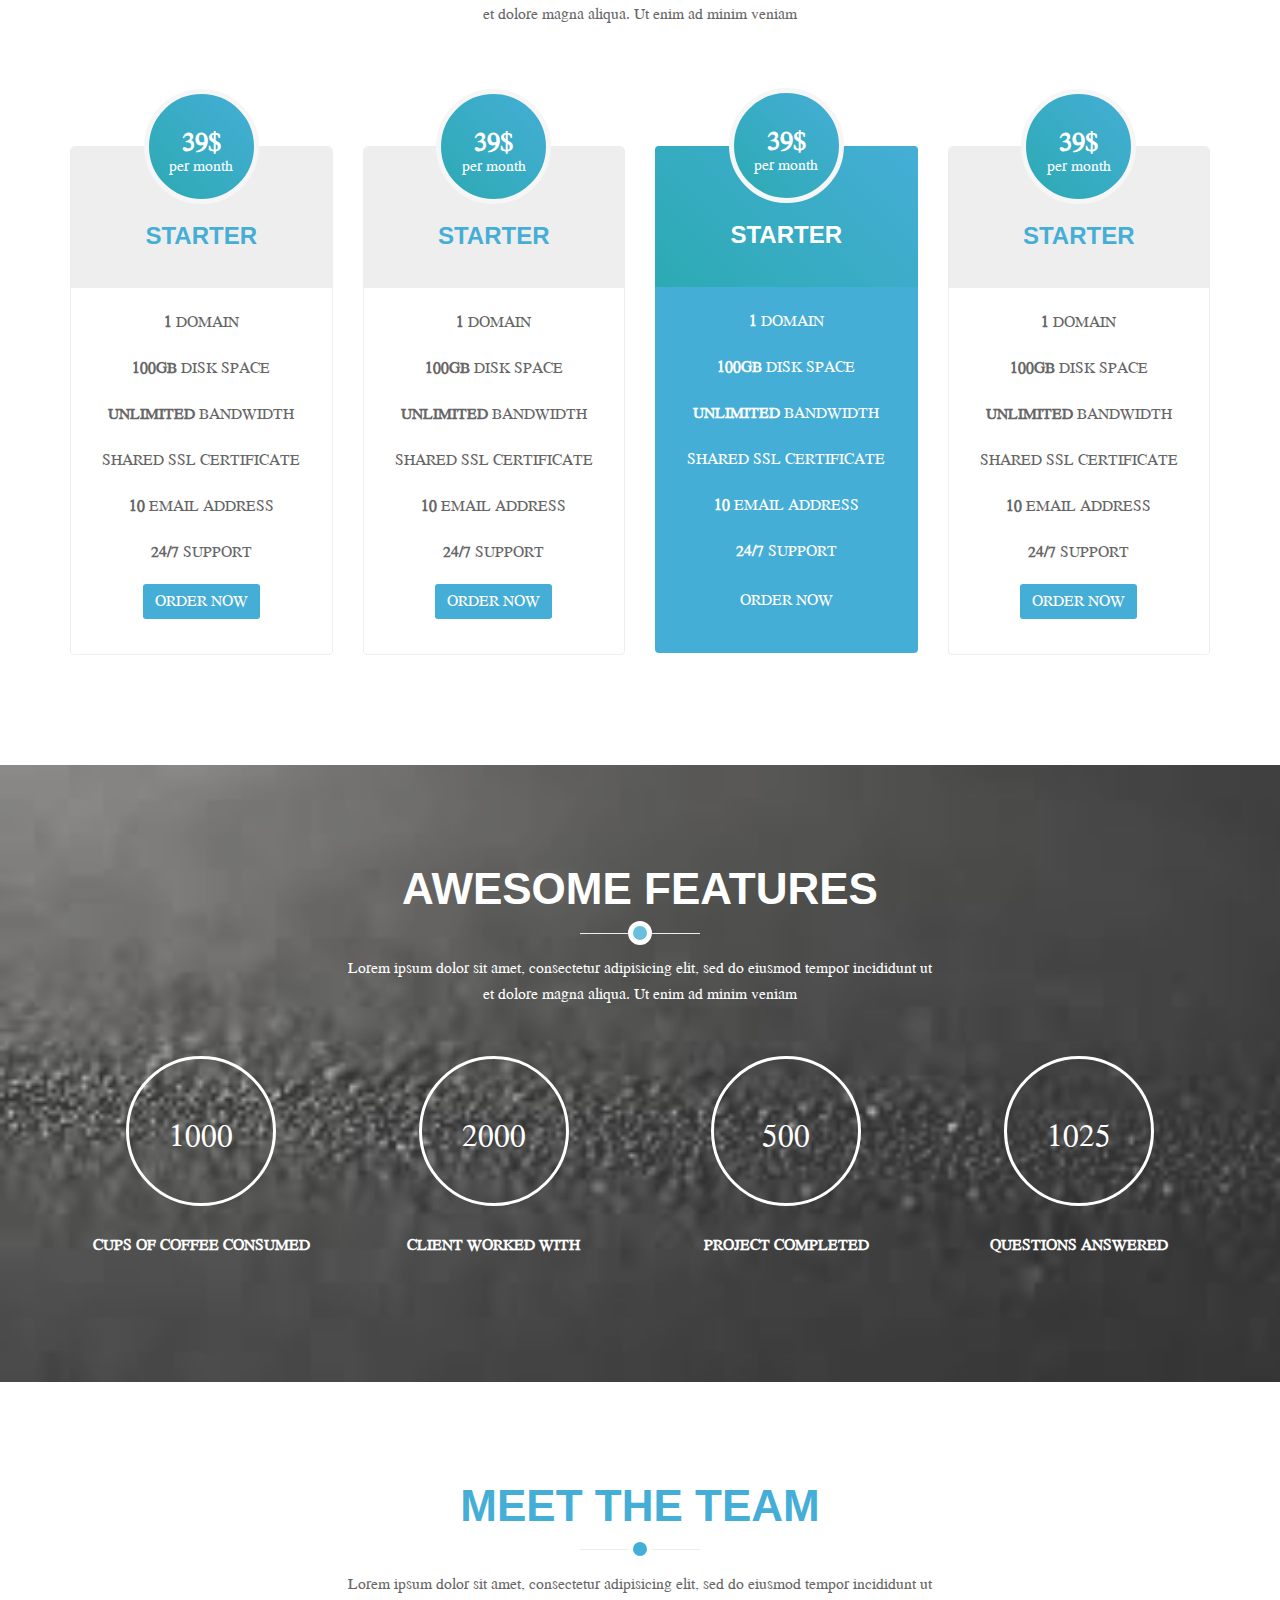
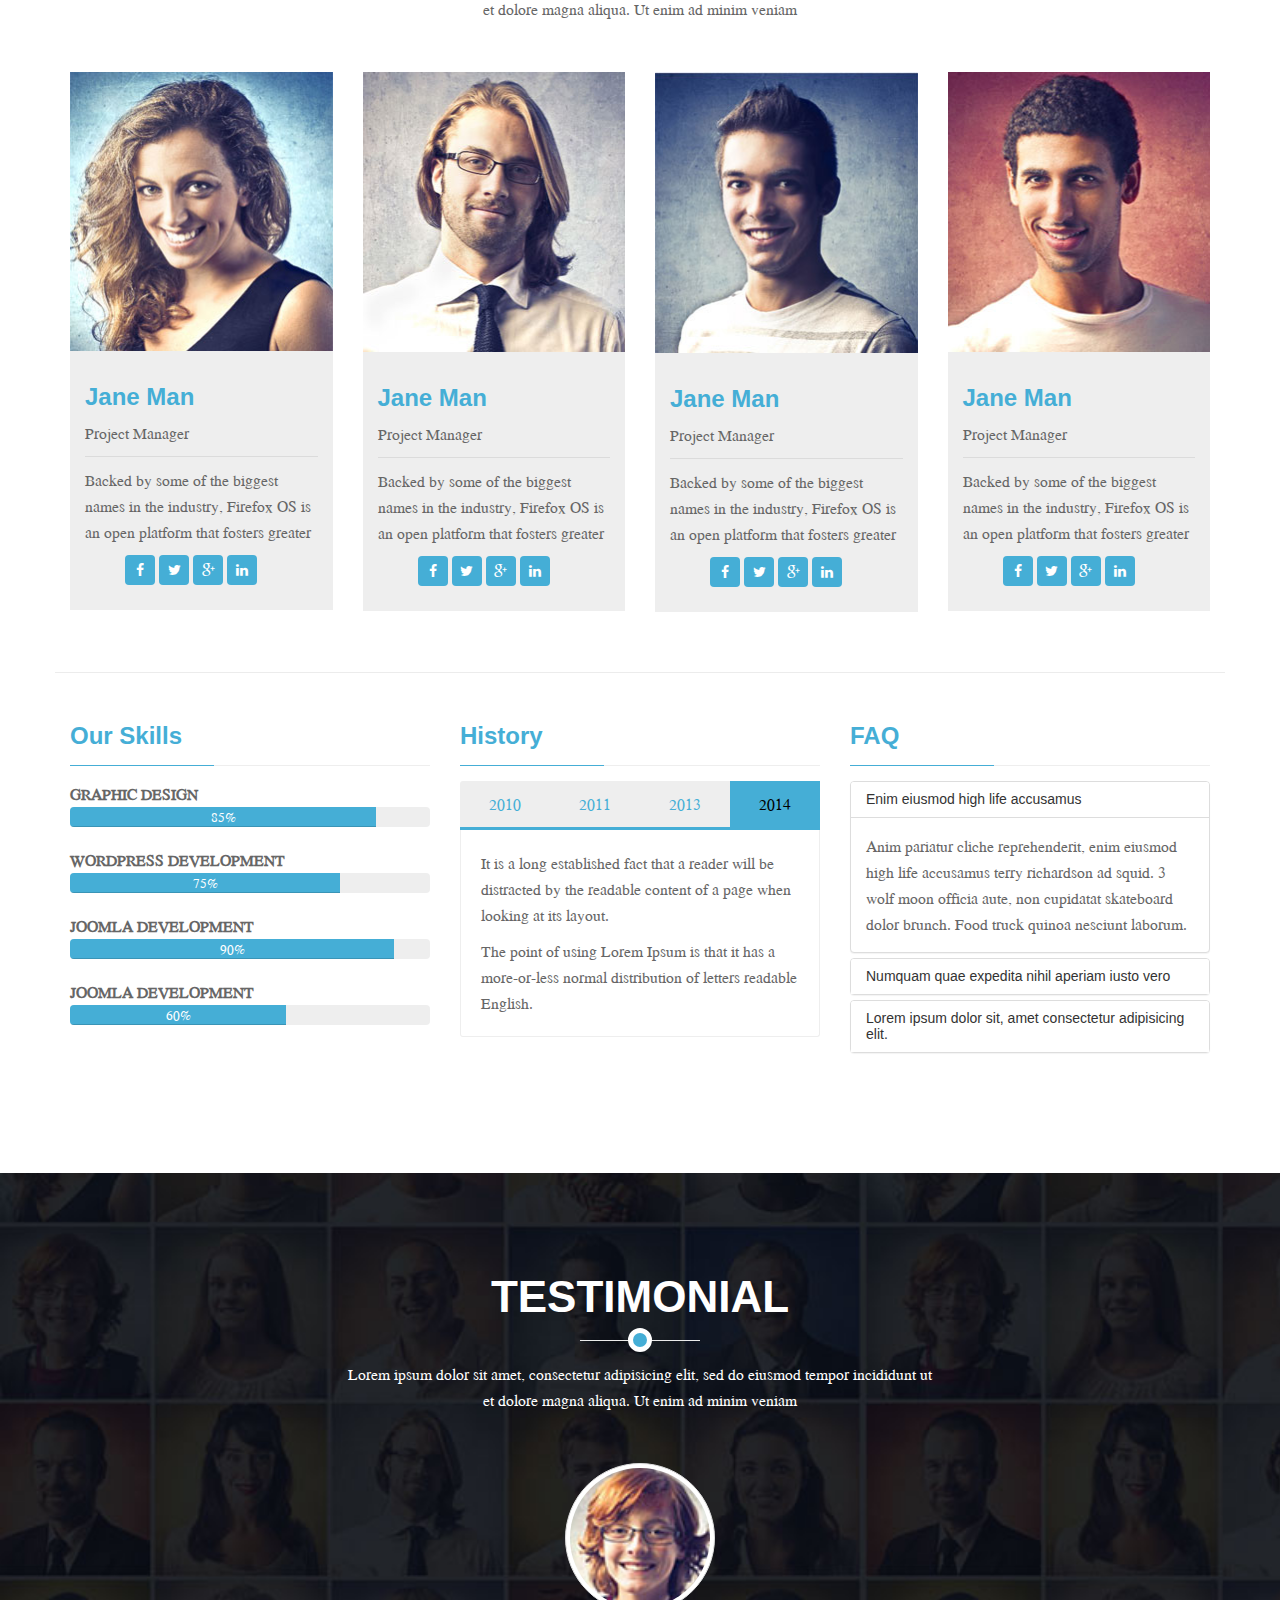
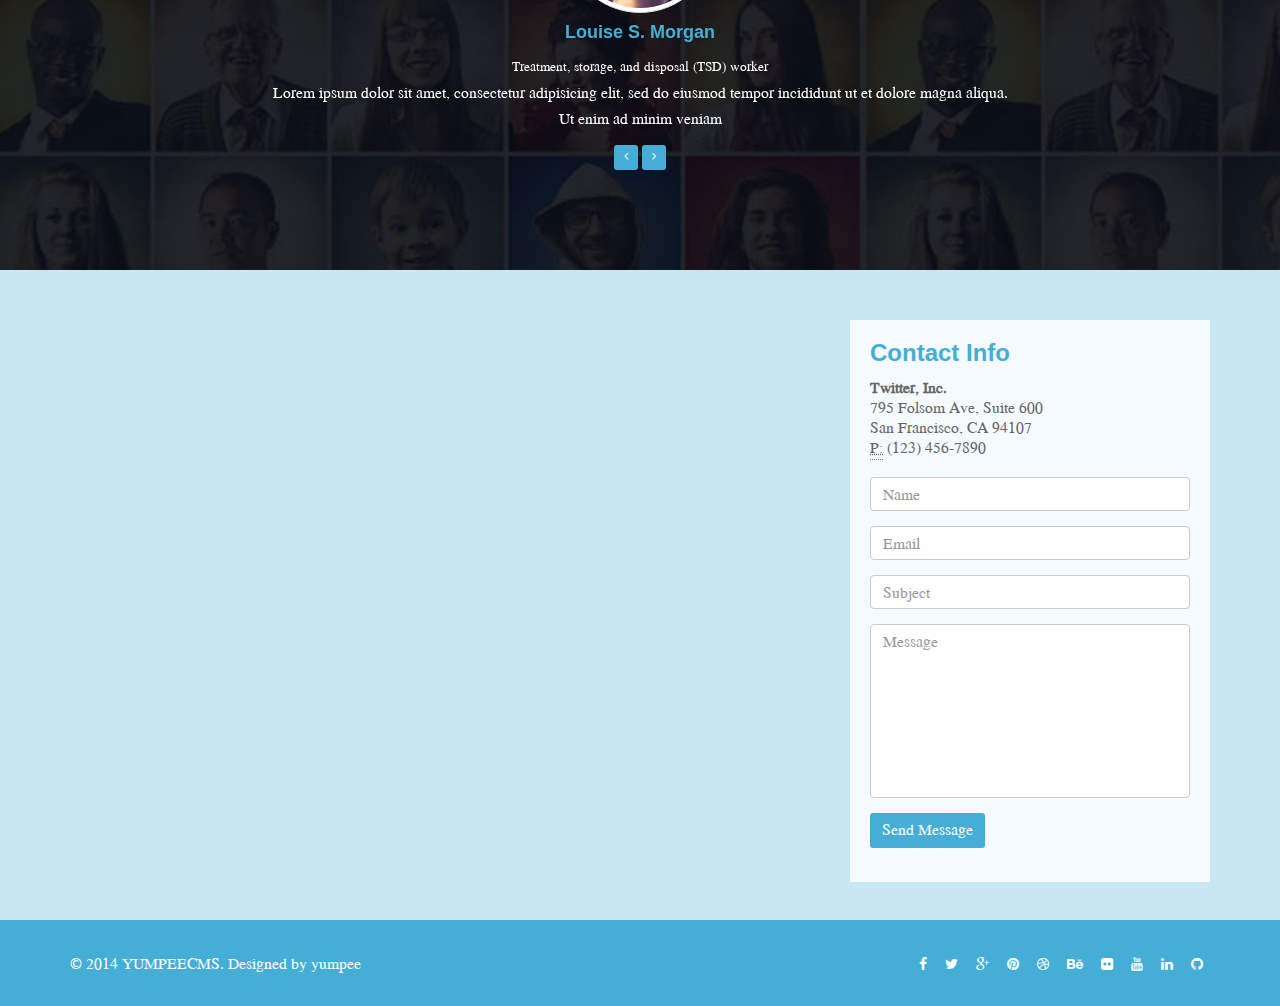
==== commit ea64cf83: "jj" ====
--- a/index.html
+++ b/index.html
@@ -479,7 +479,7 @@
   <section id="pricingTable">
     <div class="container">
       <div class="heading">
-        <h2 class="sectionTitle text-center wow fadeInDown animated">Pricing  table
+        <h2 class="sectionTitle text-center wow fadeInDown animated">Pricing  table</h2>
         <p class="text-center wow fadeInDown animated">Lorem
           ipsum dolor sit amet, consectetur adipisicing elit, sed do eiusmod tempor incididunt ut <br> et dolore magna
           aliqua. Ut enim ad minim veniam</p>
--- a/assets/css/style.css
+++ b/assets/css/style.css
@@ -434,7 +434,8 @@
     background-size:cover;
     background-repeat:no-repeat;
     padding:100px 0;
-    color:white
+    color:white;
+    opacity: .8;
 }
 #counter .sectionTitle{
     color:white;
@@ -448,6 +449,7 @@
     color:white;
     border:3px solid white;
     border-radius: 50%;
+    font-size:28px;
 }
 #counter strong{
 display: block;
@@ -520,6 +522,9 @@
     background: #45aed6;
     color: #fff;
     border: 0;
+}
+.PriceBox.colored h2{
+    color:white;
 }
 .PriceBox.colored .topPrice{
     background-image: linear-gradient(45deg, #2caab3  0%, #45aed6 100%);
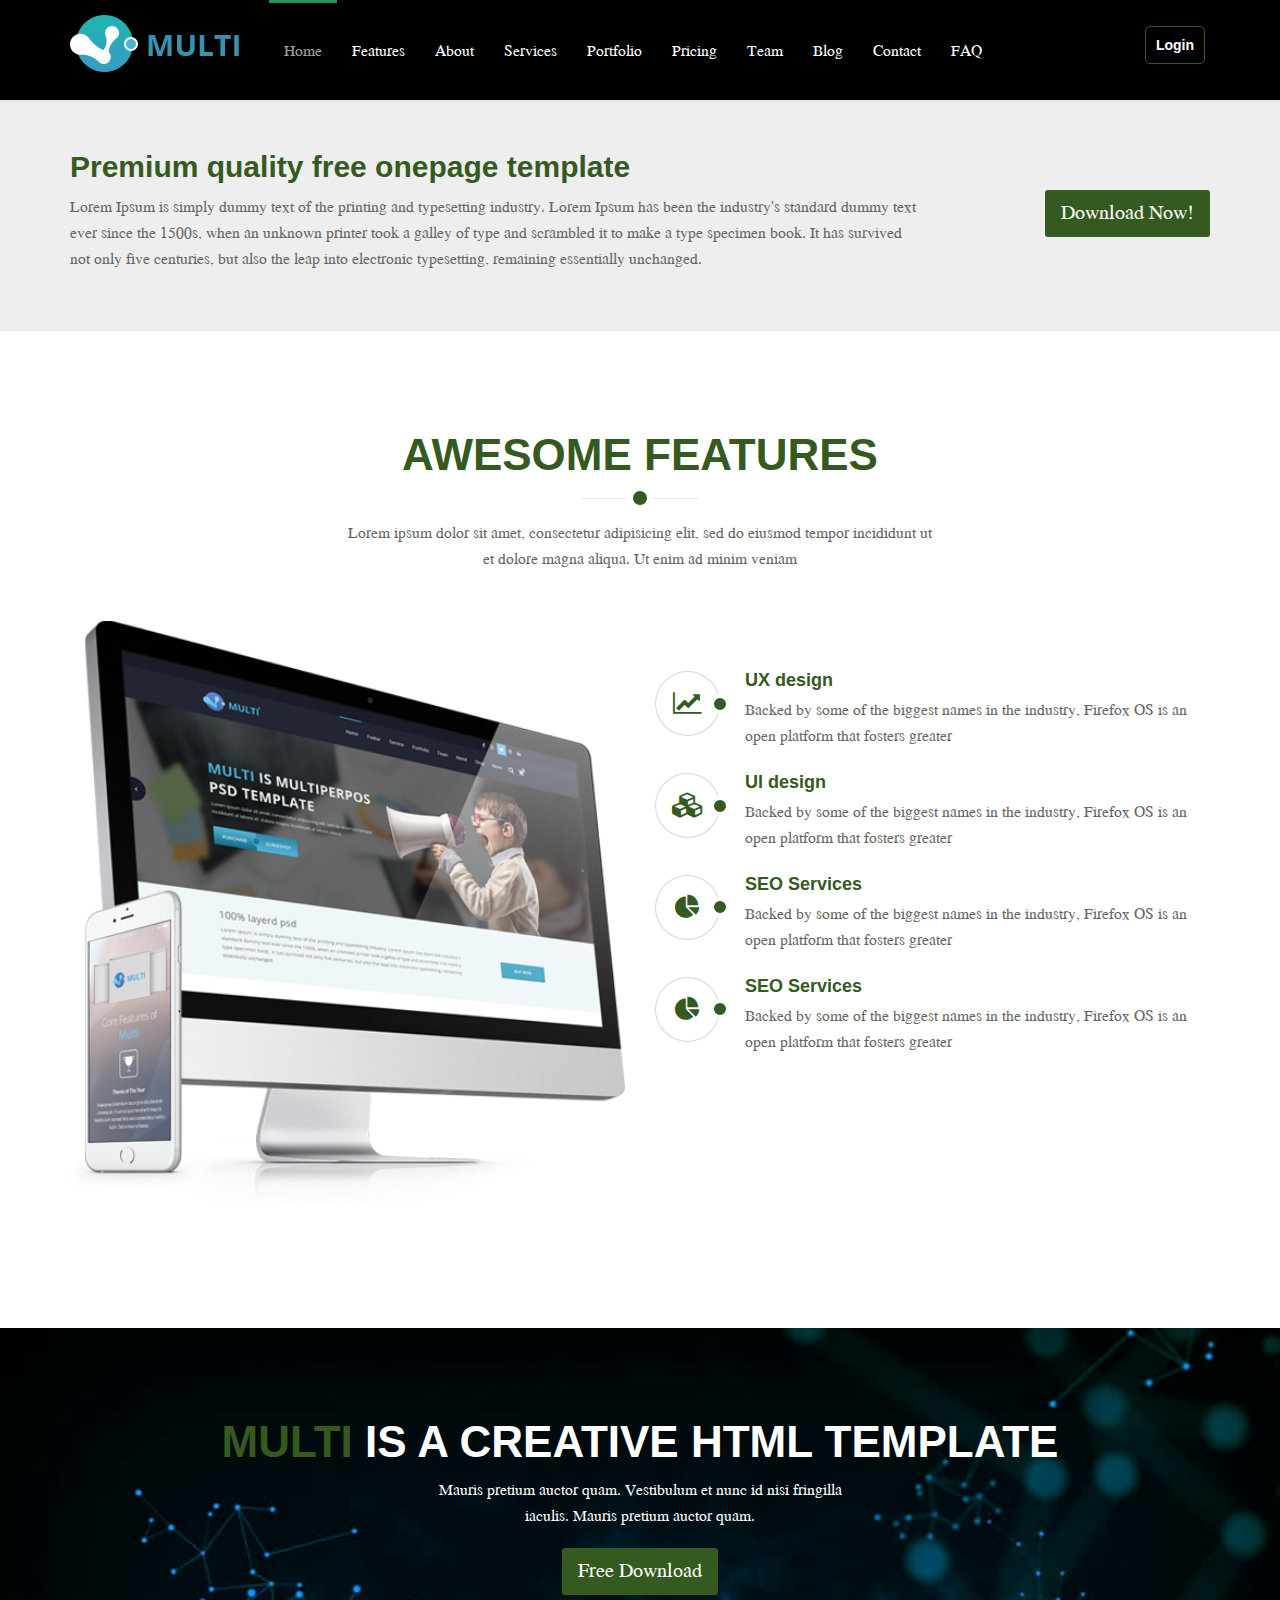
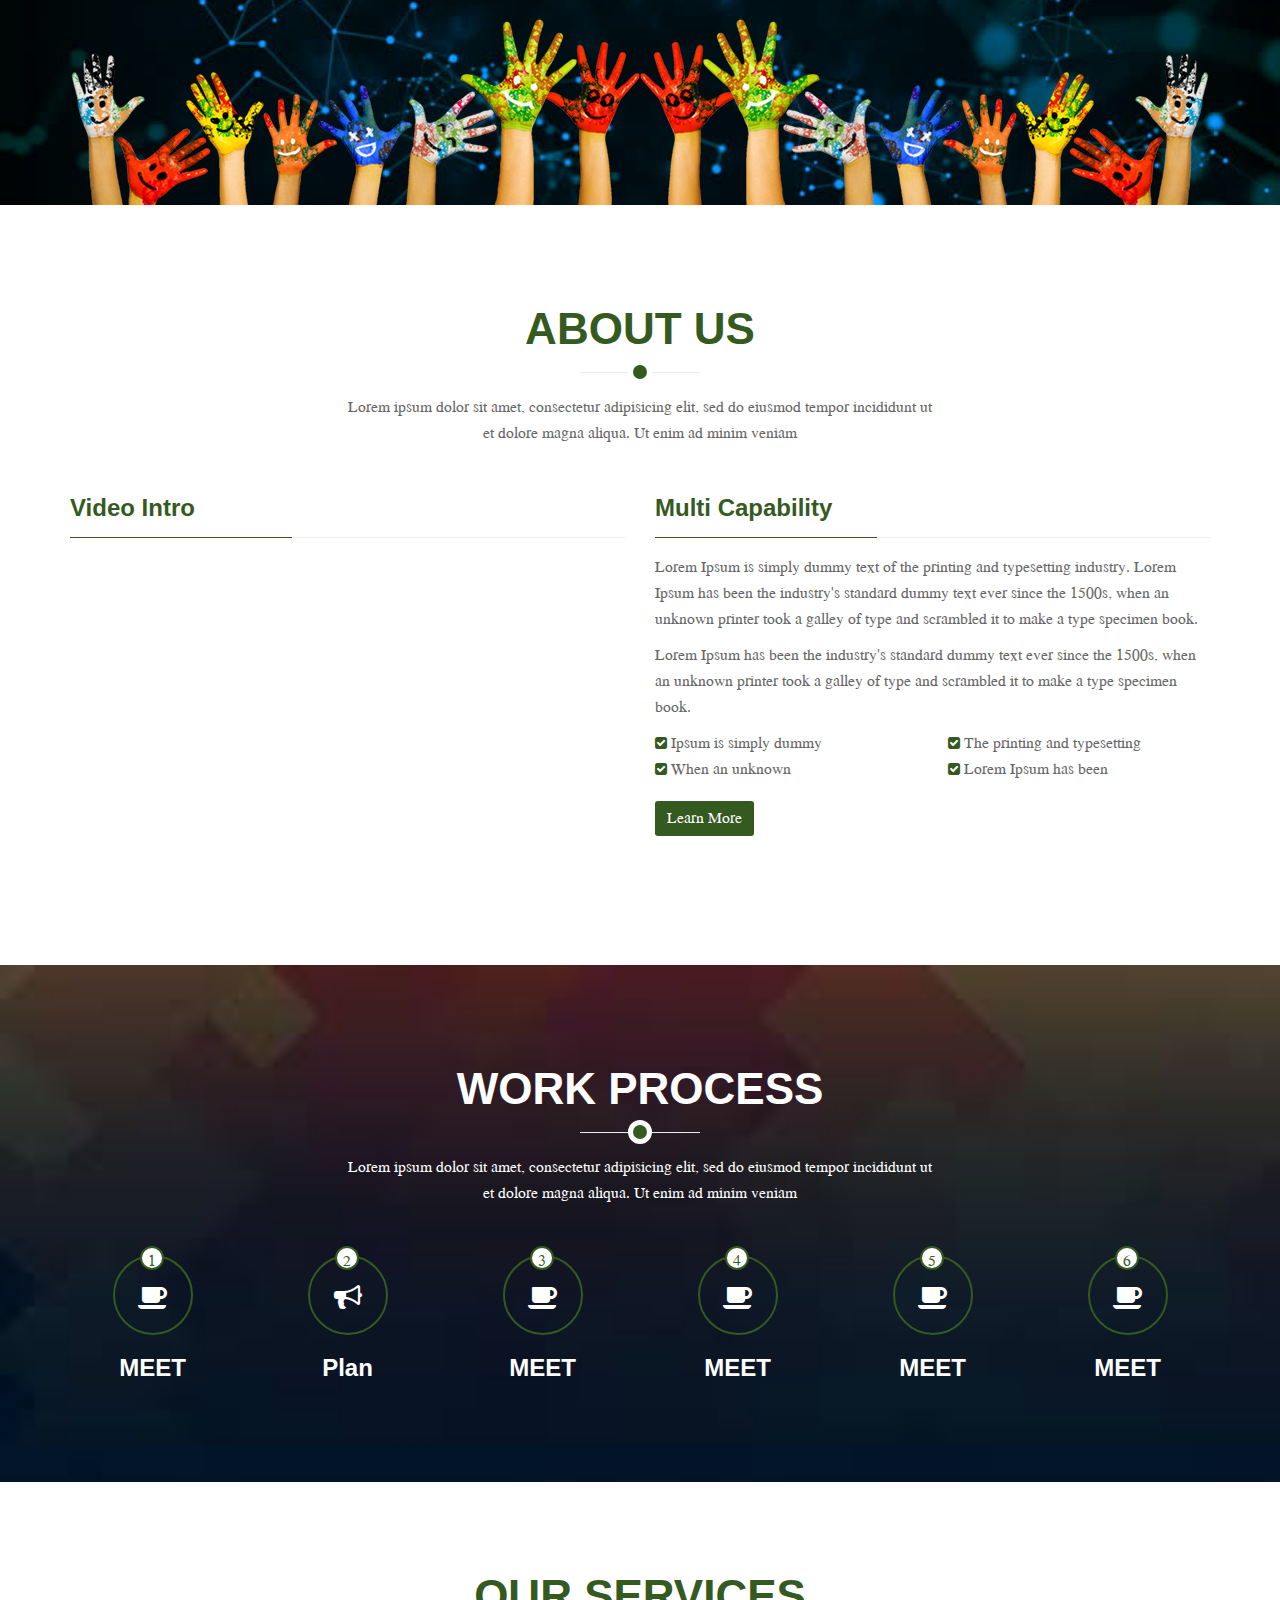
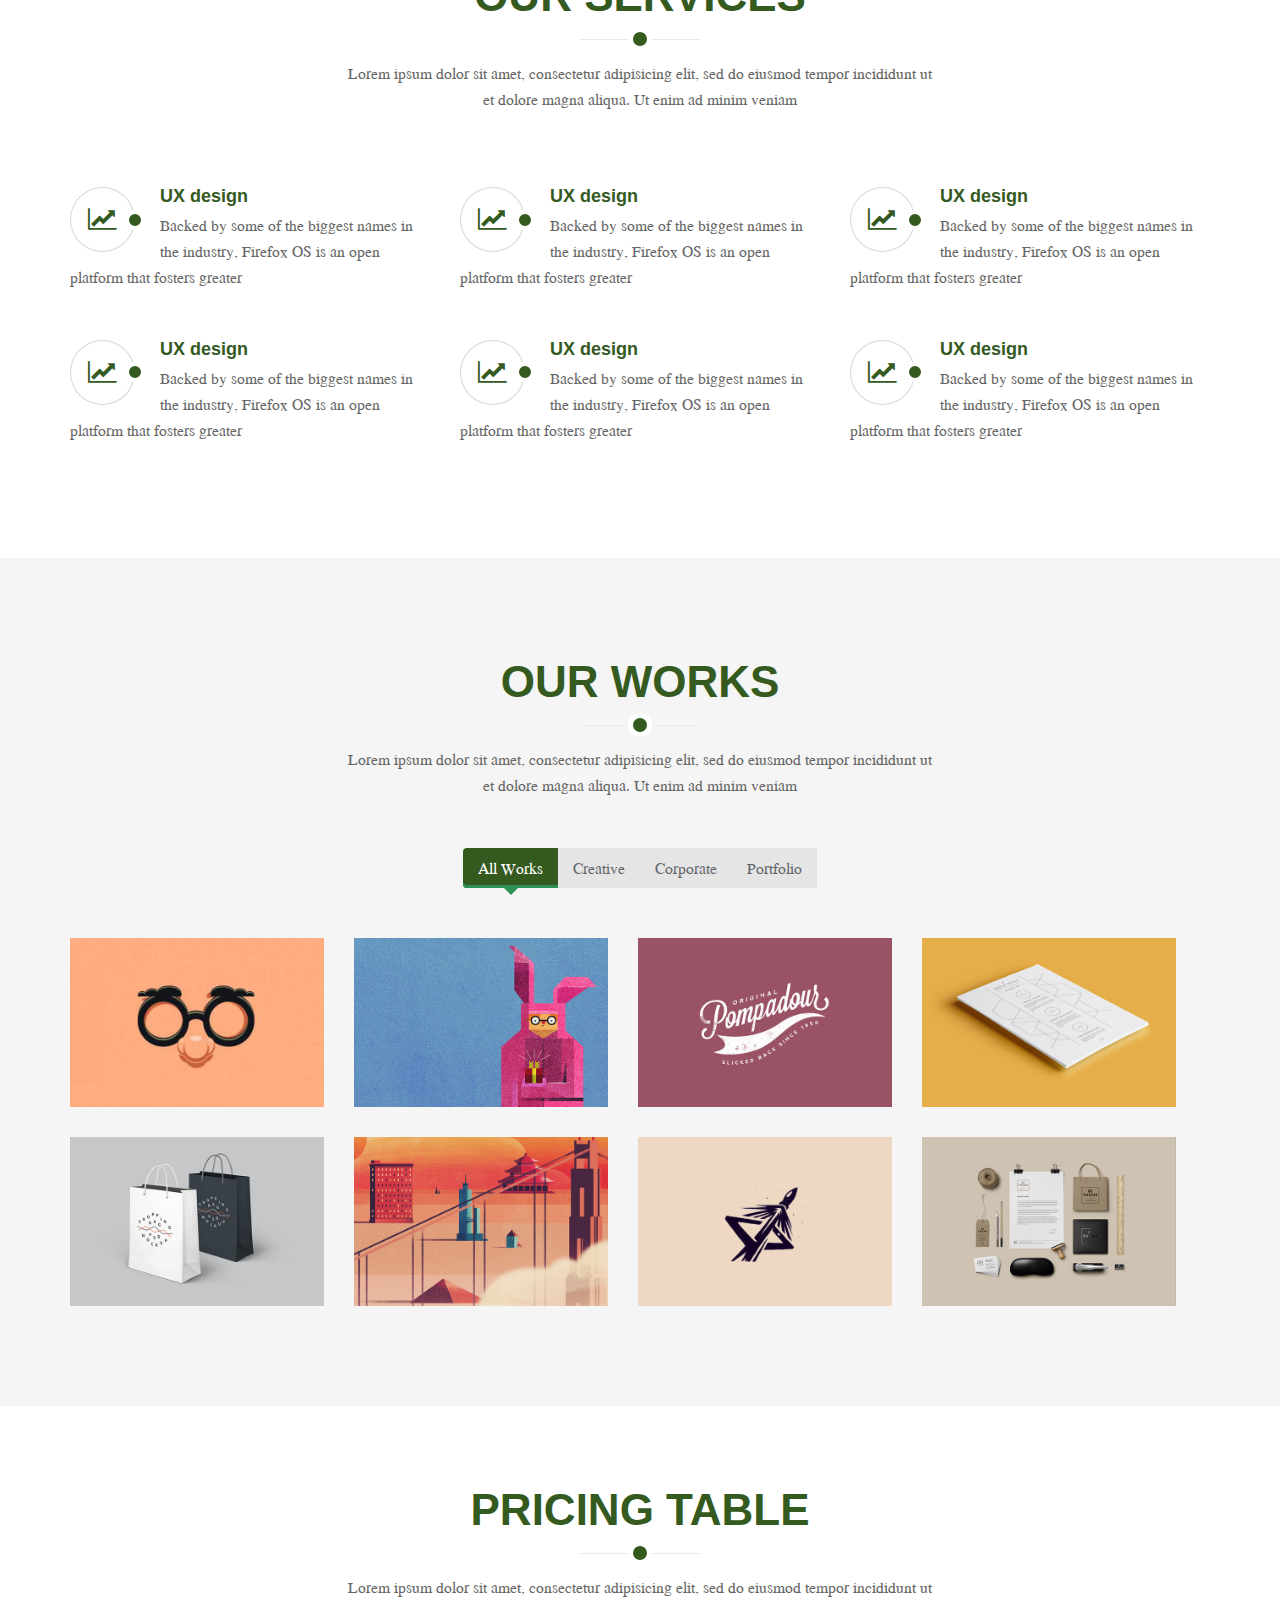
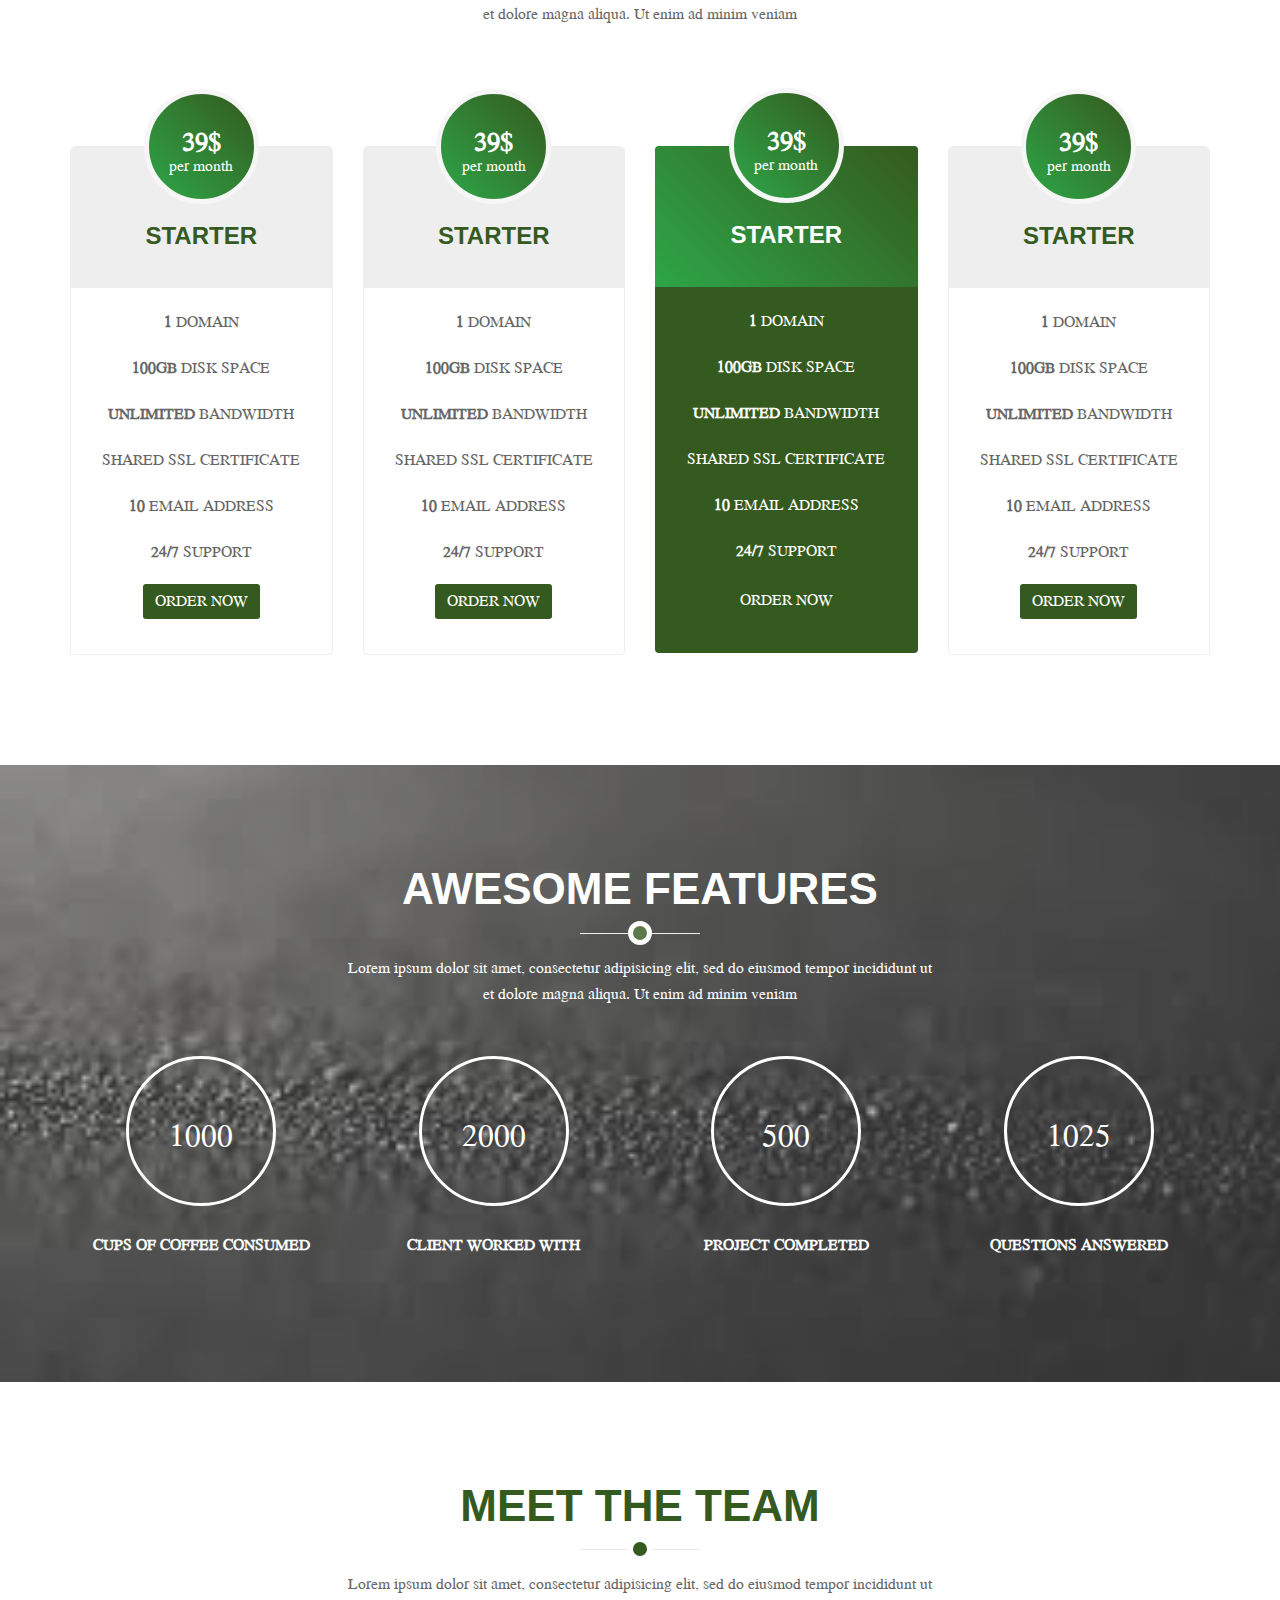
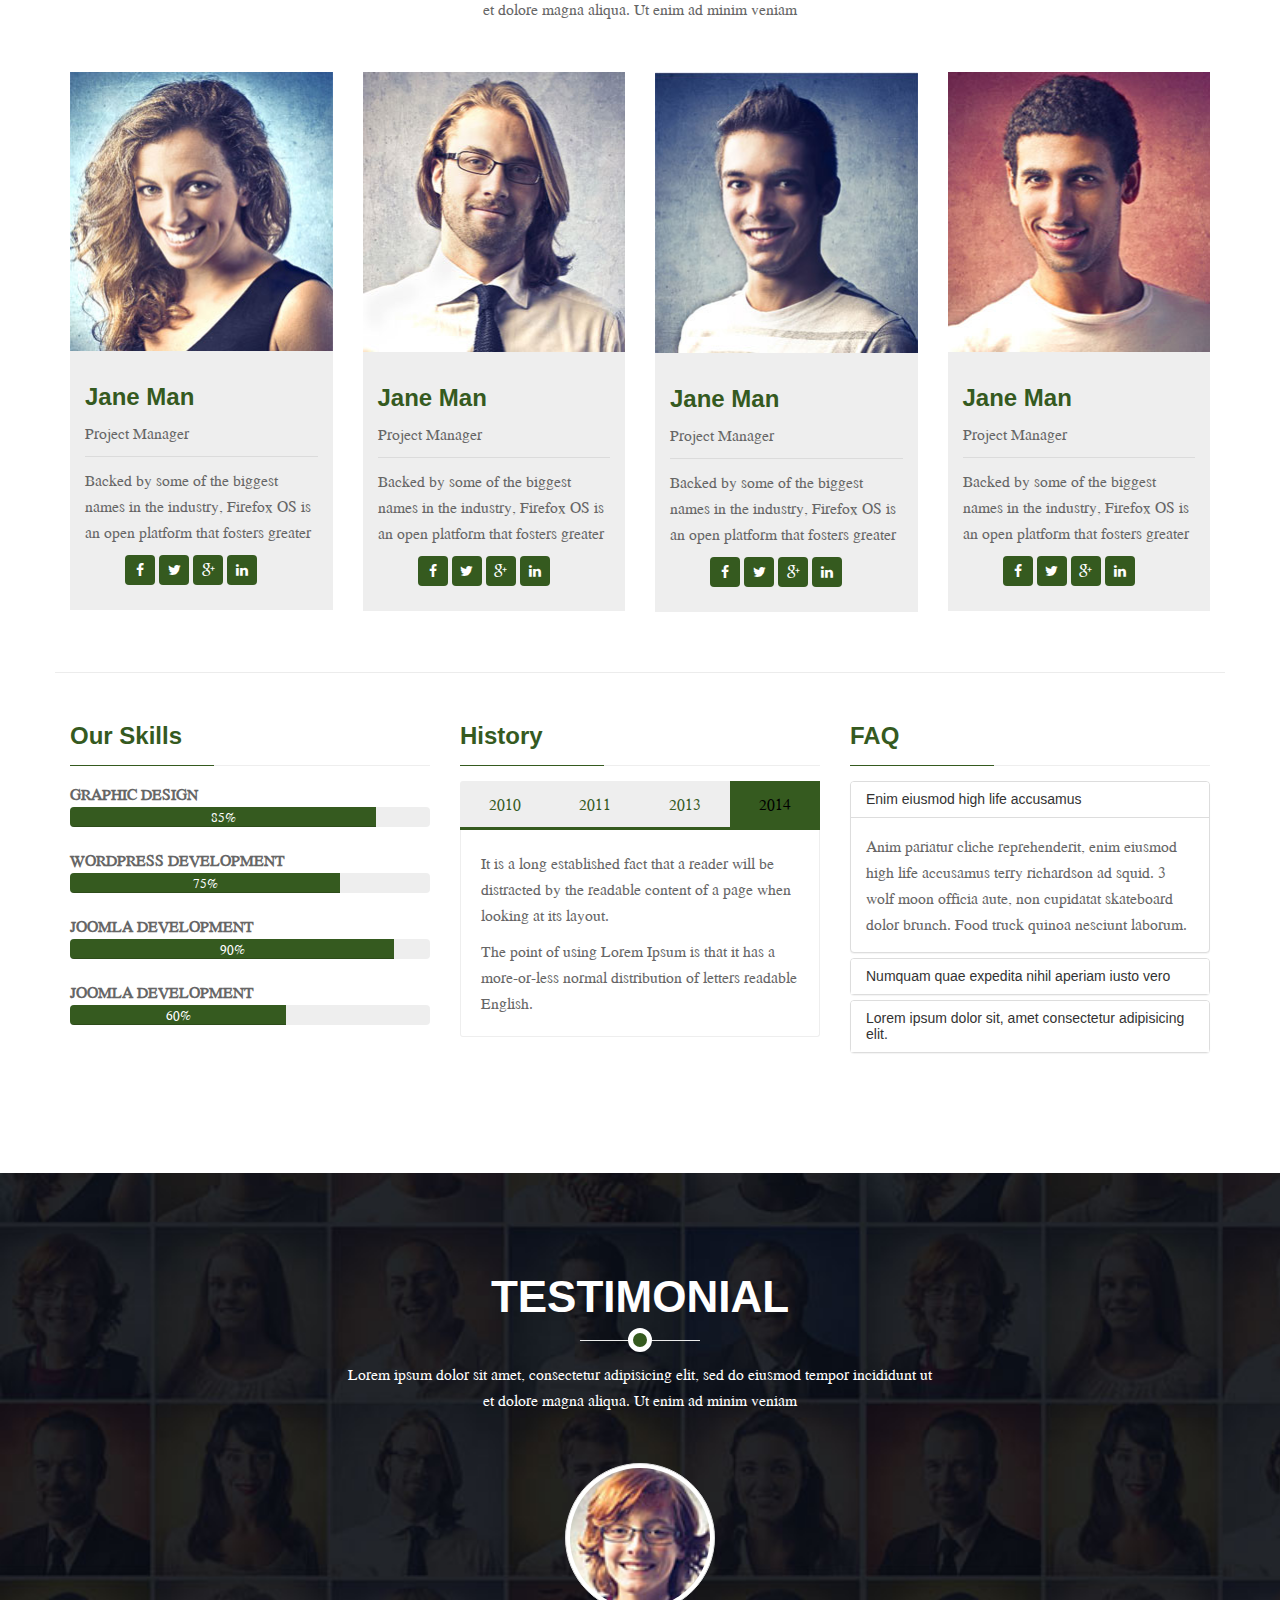
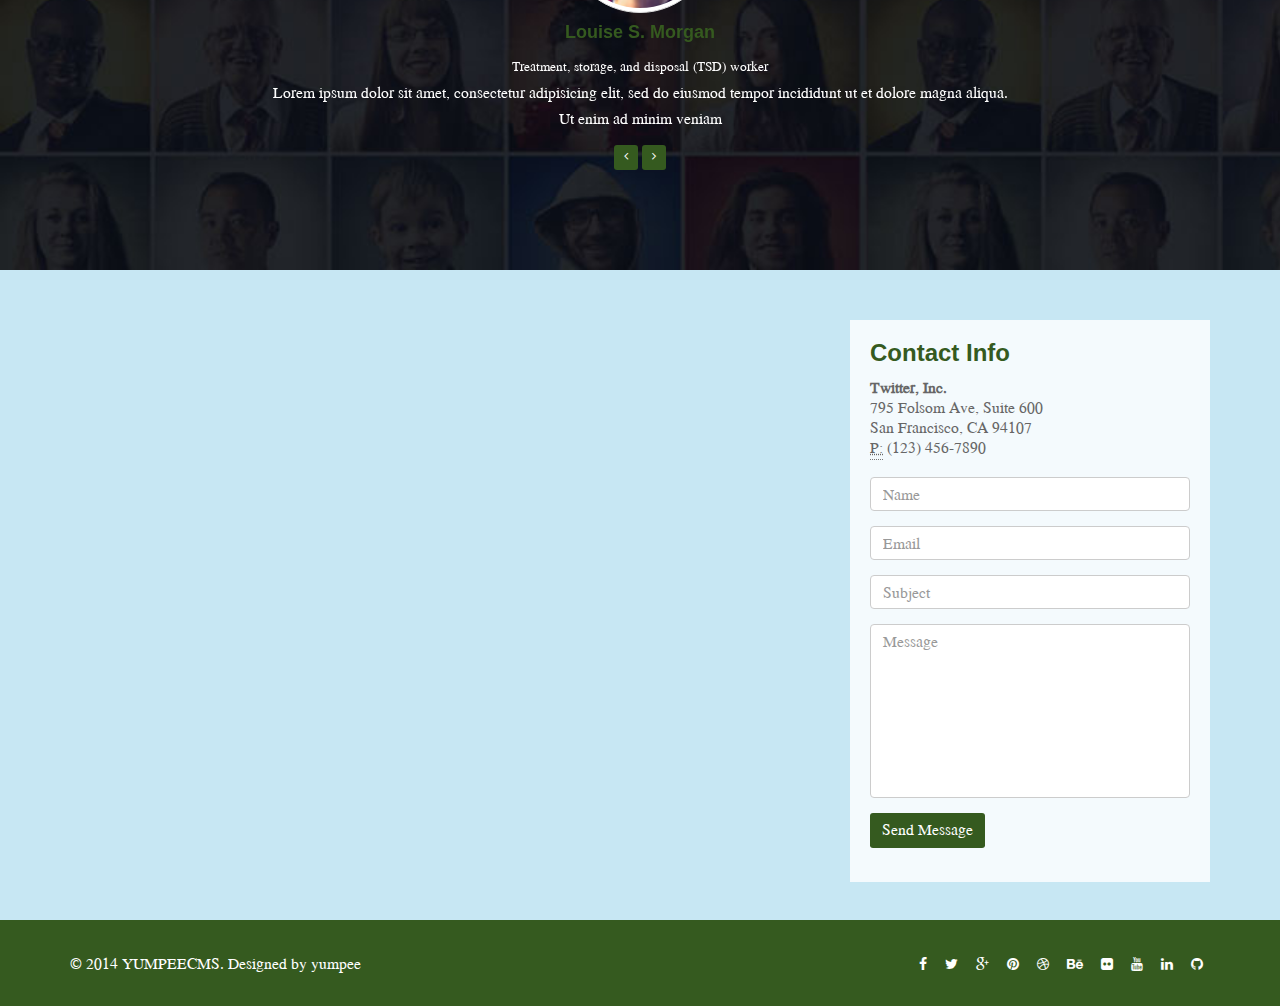
==== commit 786548f5: "ccc" ====
--- a/index.html
+++ b/index.html
@@ -34,11 +34,11 @@
           <ul class="nav navbar-nav">
             <li class="nav-item active"><a href="#home">Home</a></li>
             <li class="nav-item"><a href="#features">Features</a></li>
+            <li class="nav-item"><a href="#about">About</a></li>
             <li class="nav-item"><a href="#services">Services</a></li>
             <li class="nav-item"><a href="#portfolio">Portfolio</a></li>
-            <li class="nav-item"><a href="#about">About</a></li>
+            <li class="nav-item"><a href="#pricingTable">Pricing</a></li>
             <li class="nav-item"><a href="#team">Team</a></li>
-            <li class="nav-item"><a href="#pricingTable">Pricing</a></li>
             <li class="nav-item"><a href="blog.html">Blog</a></li>
             <li class="nav-item"><a href="contact.html">Contact</a></li>
             <li class="nav-item"><a href="FAQ.html">FAQ</a></li>
--- a/assets/css/style.css
+++ b/assets/css/style.css
@@ -28,7 +28,7 @@
 #mainMenu .navbar-nav li.active a, #mainMenu  .navbar-nav li:hover a {
     background: transparent;
     padding-top: 37px;
-    border-top: 3px solid #45aed6;
+    border-top: 3px solid #2b9154 ;
     color:#cccc;
 }
 #mainMenu .navbar-nav li a {
@@ -47,7 +47,7 @@
 h1, h2, h3, h4, h5, h6 {
     font-weight: 600;
     font-family: 'Roboto', sans-serif;
-    color: #45aed6;}
+    color: #355a1f;}
     #firstSec .btn {
         margin-top: 40px;
     }
@@ -55,8 +55,8 @@
         padding: 100px 0;
     }
     .publicbtn {
-        background: #45aed6;
-        border-color: #45aed6;
+        background: #355a1f;
+        border-color: #355a1f;
         border-width: 0;
     border-bottom-width: 3px;
     border-radius: 3px;
@@ -69,7 +69,7 @@
         
         .heading .sectionTitle {
             font-size: 44px;
-            color: #45aed6;
+            color: #355a1f;
             text-transform: uppercase;
             position: relative;
             padding-bottom: 20px;
@@ -97,7 +97,7 @@
             margin-left: -12px;
             border: 5px solid #fff;
             border-radius: 20px;
-            background: #45aed6;
+            background: #355a1f;
         }
         .marginTop{
             margin:25px 0;
@@ -116,7 +116,7 @@
                 text-align: center;
                 width: 65px;
                 border-radius: 50%;
-                color: #45aed6;
+                color: #355a1f;
                 box-shadow: inset 0 0 0 1px #d7d7d7;
                 transition: background-color 400ms, background-color 400ms;
                 position: relative;
@@ -134,10 +134,10 @@
                 right: -10px;
                 border: 4px solid #fff;
                 border-radius: 20px;
-                background: #45aed6;
+                background: #355a1f;
             }
             .FeaturesItem:hover i{
-                background-image: linear-gradient(90deg, #2caab3  0%, #45aed6 100%);
+                background-image: linear-gradient(90deg, #2da647  0%, #355a1f 100%);
                 color:white;
                 box-shadow: inset 0 0 0 5px rgba(255, 255, 255, 0.8)
             }
@@ -154,7 +154,7 @@
     font-size: 44px;
             }
             .downloadTitle span {
-                color: #45aed6;
+                color: #355a1f;
             }
         #downloadSec .publicbtn{
     
@@ -191,10 +191,10 @@
     border-radius: 4px 0 0 4px;
 }
 .portfolioTaps li a:hover,.portfolioTaps li a.active {
-    background: #45aed6;
+    background: #355a1f;
     color: #fff;
-    box-shadow: 0 -3px 0 0 #318daf inset;
-    -webkit-box-shadow: 0 -3px 0 0 #318daf inset;
+    box-shadow: 0 -3px 0 0 #2b9154 inset;
+    -webkit-box-shadow: 0 -3px 0 0 #2b9154 inset;
 }
 
 .portfolioTaps li a.active:after {
@@ -205,7 +205,7 @@
     margin-left: -10px;
     border-width: 10px;
     border-style: solid;
-    border-color: #318daf transparent transparent transparent;
+    border-color: #2b9154 transparent transparent transparent;
 }
 .portfolioCont{
     position: relative;
@@ -234,7 +234,7 @@
     position: absolute;
     top: -18px;
     right: 12px;
-    background-image: linear-gradient(90deg, #2caab3  0%, #45aed6 100%);
+    background-image: linear-gradient(90deg, #2da647  0%, #355a1f 100%);
     width: 34px;
     height: 34px;
     line-height: 34px;
@@ -287,7 +287,7 @@
     bottom: -1px;
     left: 0;
     width: 40%;
-    border-bottom: 1px solid #45aed6;
+    border-bottom: 1px solid #355a1f;
 }
 #about ul{
 list-style-type: none;
@@ -295,7 +295,7 @@
 margin-bottom:20px;
  }
  #about ul i{
-     color:#45aed6;
+     color:#355a1f;
  }
  #workProcess{
      background-image:url("../images/workprocess.jpg");
@@ -310,7 +310,7 @@
  .BorderdIcon{
      width:80px;
      height:80px;
-     border:2px solid #45aed6;
+     border:2px solid #355a1f;
      color:white;
      border-radius: 50%;
      position: relative;
@@ -321,9 +321,9 @@
      line-height: 80px;;
  }
  .BorderdIcon span{
-  color:#45aed6;
+  color:#355a1f;
   background-color:white;
-  border:2px solid #45aed6;
+  border:2px solid #355a1f;
   position: absolute;
   top: -11px;
   left: 34%;
@@ -355,7 +355,7 @@
 }
  #team .card:hover  .card-body {
 
-    border-color: #45aed6; 
+    border-color: #355a1f; 
 }
 .socialIcons{
     list-style: none;
@@ -370,7 +370,7 @@
 height:30px;
 border-radius:4px;
 display: inline-block;
-background-color: #45aed6;
+background-color: #355a1f;
 text-align: center;
 display: block;
 color:white;
@@ -379,7 +379,7 @@
     line-height: 30px;
 }
 #team .card:hover .socialIcons li a{
-background-color: #45aed6; 
+background-color: #355a1f; 
 }
 #team{
     padding:100px 0;
@@ -396,7 +396,7 @@
     background: #eeeeee;
 }
 .progress-bar{
-background-color:#45aed6;
+background-color:#355a1f;
 }
 .tab-content {
     border: 1px solid #eee;
@@ -408,14 +408,14 @@
     border-radius: 3px 0 0 0;
 }
 .nav.main-tab li a {
-    color: #45aed6;
+    color: #355a1f;
 }
 .nav.main-tab li.active a {
-    background-color: #45aed6;
+    background-color: #355a1f;
     color: black;}
 .nav.main-tab {
     background: #eee;
-    border-bottom: 3px solid #45aed6;
+    border-bottom: 3px solid #355a1f;
     border-radius: 3px 3px 0 0;
 }
 .panel-heading {
@@ -479,7 +479,7 @@
     display: inline-block;
     width: 115px;
     height: 115px;
-    background-image: linear-gradient(45deg, #2caab3  0%, #45aed6 100%);
+    background-image: linear-gradient(45deg, #2da647  0%, #355a1f 100%);
     color: white;
     border-radius: 50%;
     border: 5px solid #f6f6f6;
@@ -492,7 +492,7 @@
 .Name{
     margin-top: 10px;
     font-size: 24px;
-    color: #45aed6;
+    color: #355a1f;
     font-weight: bold;
     line-height: 1;
     text-transform: uppercase;
@@ -519,7 +519,7 @@
     padding:80px 0;
 }
 .PriceBox.colored{
-    background: #45aed6;
+    background: #355a1f;
     color: #fff;
     border: 0;
 }
@@ -527,7 +527,7 @@
     color:white;
 }
 .PriceBox.colored .topPrice{
-    background-image: linear-gradient(45deg, #2caab3  0%, #45aed6 100%);
+    background-image: linear-gradient(45deg, #2da647  0%, #355a1f 100%);
 }
 #testimonial{
     padding:100px 0;
@@ -556,7 +556,7 @@
     right: 20px;
     bottom: -33px;
     text-align: center;
-    background: #45aed6;
+    background: #355a1f;
     border: 3px solid #fff;
     border-radius: 100px;
 }
@@ -574,7 +574,7 @@
     display: block;
     margin-bottom: 5px;
     text-transform: uppercase;
-    color: #45aed6;
+    color: #355a1f;
 }
 .blog-body .blogtitle{
     margin-top: 0;
@@ -587,7 +587,7 @@
     text-decoration: none;
 }
 .blog-body .blogtitle a:hover{
-    color: #45aed6;
+    color: #355a1f;
 }
 .blogBox.verticalBox .blogImg{
     width:50%;
@@ -623,7 +623,7 @@
 }
 .contactHeader{
     padding: 100px 0 50px;
-    background-image: linear-gradient(45deg, #2caab3  0%, #45aed6 100%);
+    background-image: linear-gradient(45deg, #2da647  0%, #355a1f 100%);
     color: #fff;
 
 }
@@ -660,7 +660,7 @@
 #footer{
     padding: 30px 0;
     color: white;
-    background: #45aed6;
+    background: #355a1f;
 }
 
 .footerIcons{
@@ -685,7 +685,7 @@
     color: #2f4249;
 }
 .socialHeader{
-    background-color:#45aed6;
+    background-color:#355a1f;
     padding:10px;
 }
 .lognSec{
@@ -704,14 +704,14 @@
 
 .lognSec h3:hover a{
     color:white;
-    background-color: #45aed6;
+    background-color: #355a1f;
     transition:background-color .2s;
 }
 .lognSec h3 a{
 text-decoration: none;
 line-height: 5;
 padding:10px;
-border:1px solid #45aed6;
+border:1px solid #355a1f;
 border-radius: 5px;
 transition:background-color .2s;
 color:white;
@@ -777,7 +777,7 @@
 .loginHeader{
     font-size:16px;
     margin-bottom: 20px;
-    color:#45aed6;
+    color:#355a1f;
 }
 .publicbtn.login {
     padding:10px 20px;
@@ -787,7 +787,7 @@
     font-size:14px;
 }
 .lostPassword:hover{
-    color:#45aed6;
+    color:#355a1f;
     text-decoration:none;
 }
 .form-label{
@@ -822,7 +822,7 @@
 .loginIcons.footerIcons li a{
     color:white !important;
 
-    color: #45aed6;
+    color: #355a1f;
 }
 #remember{
     margin-left:20px;
@@ -933,7 +933,7 @@
     margin:10px 0;
 }
 .blogTags li:hover a{
-    background-color:#45aed6 !important;
+    background-color:#355a1f !important;
     color:white;
 }
 
